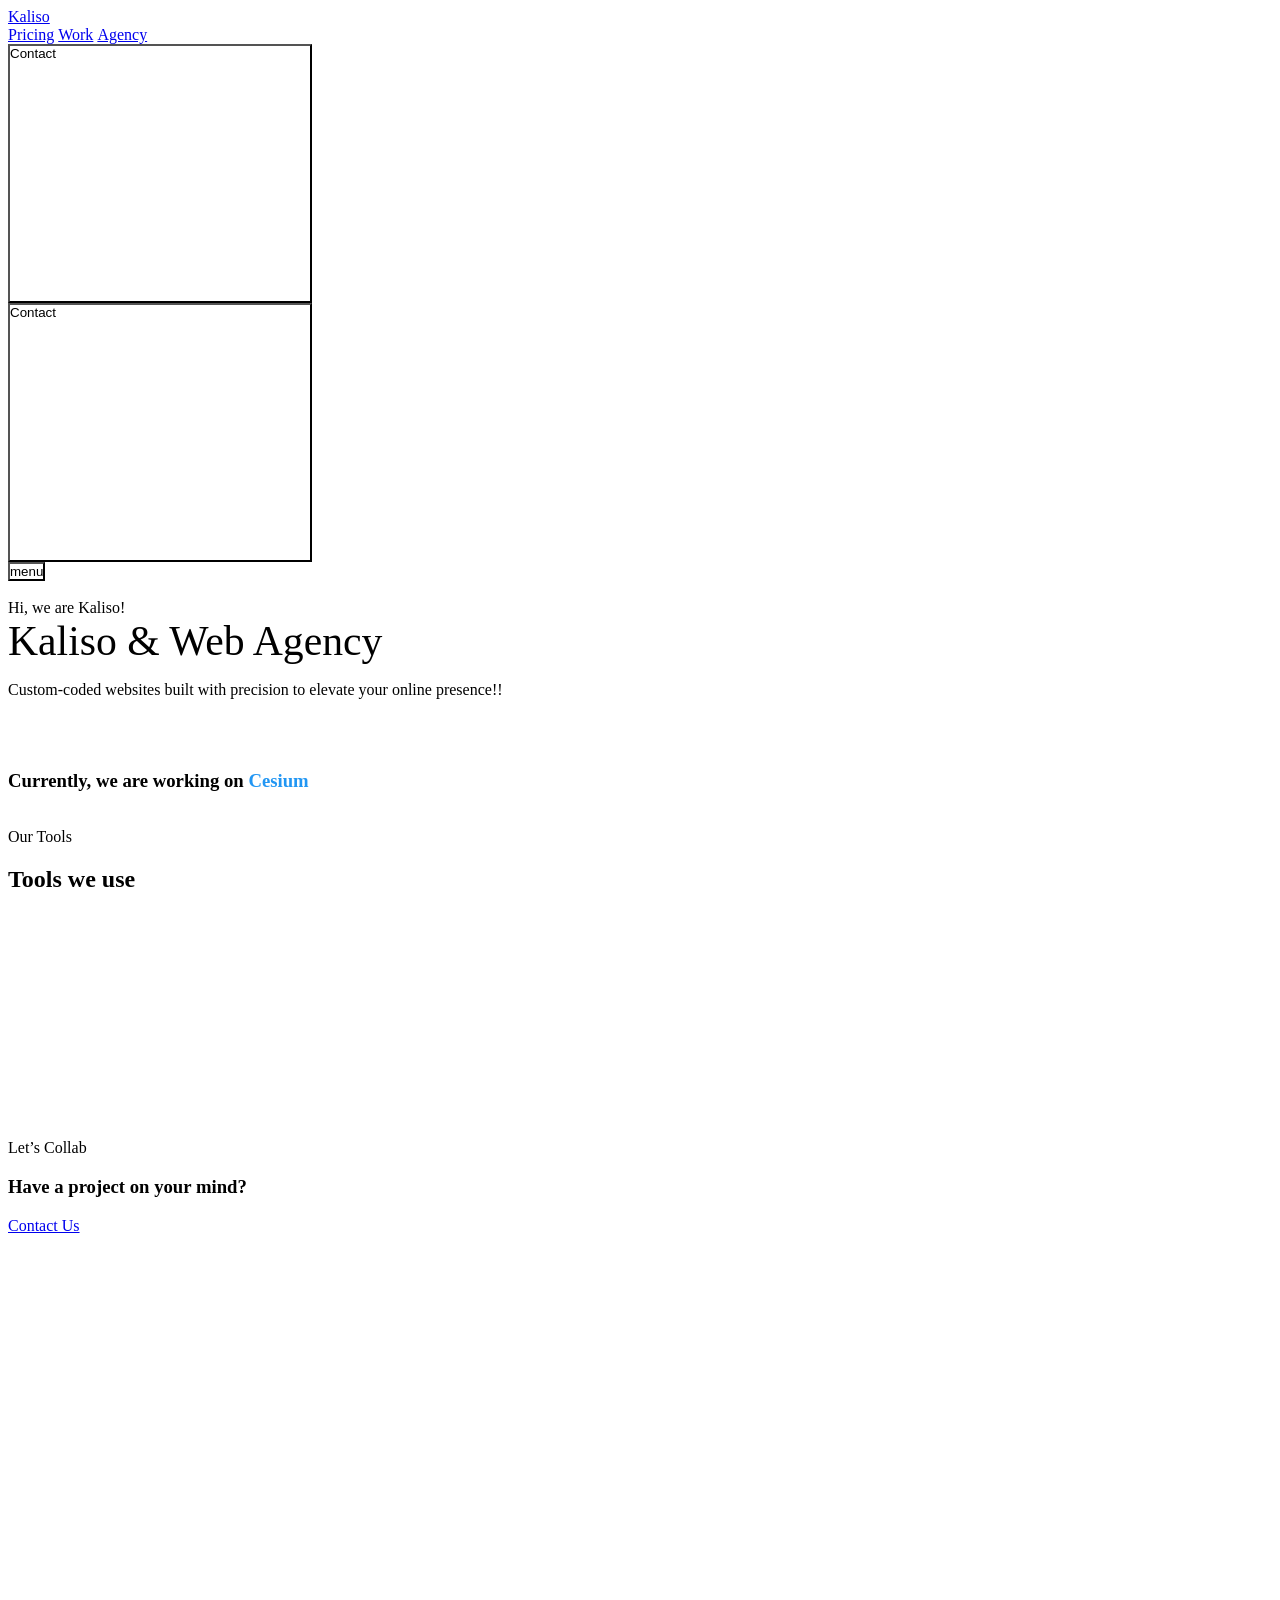
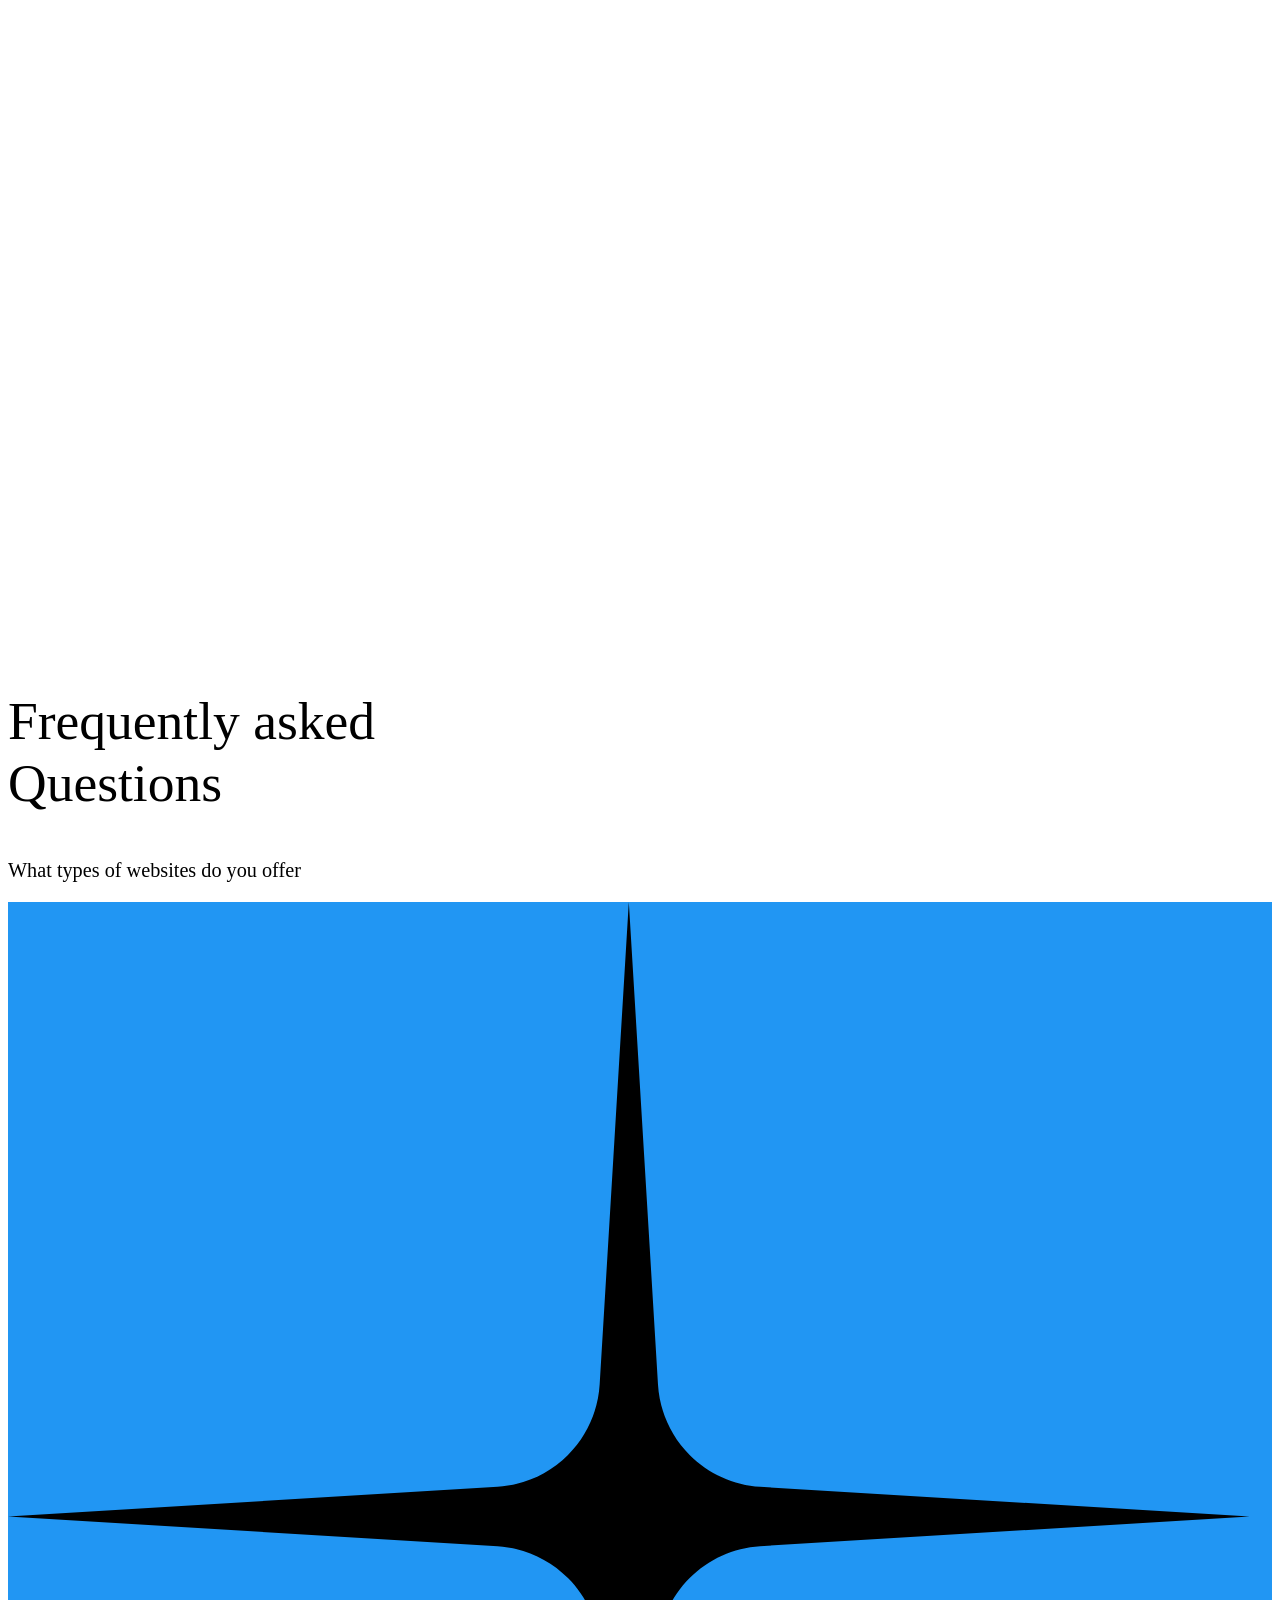
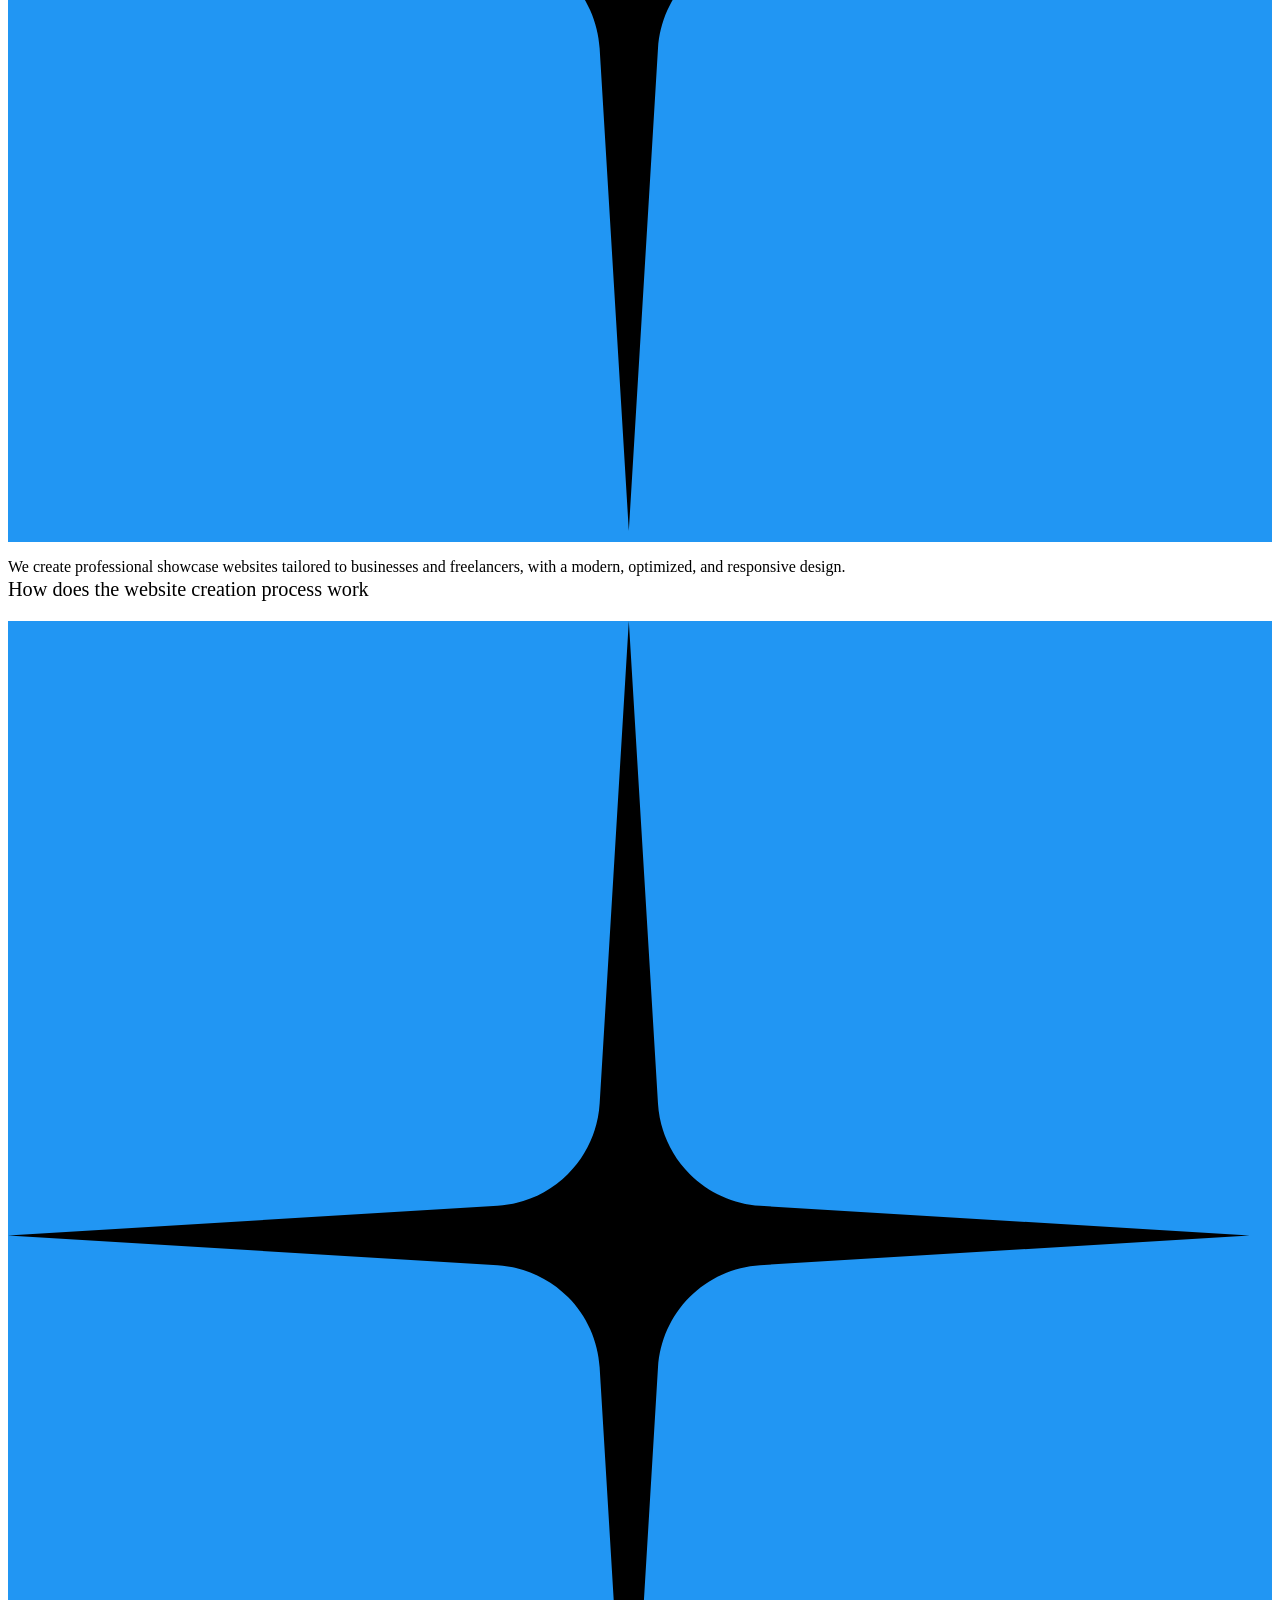
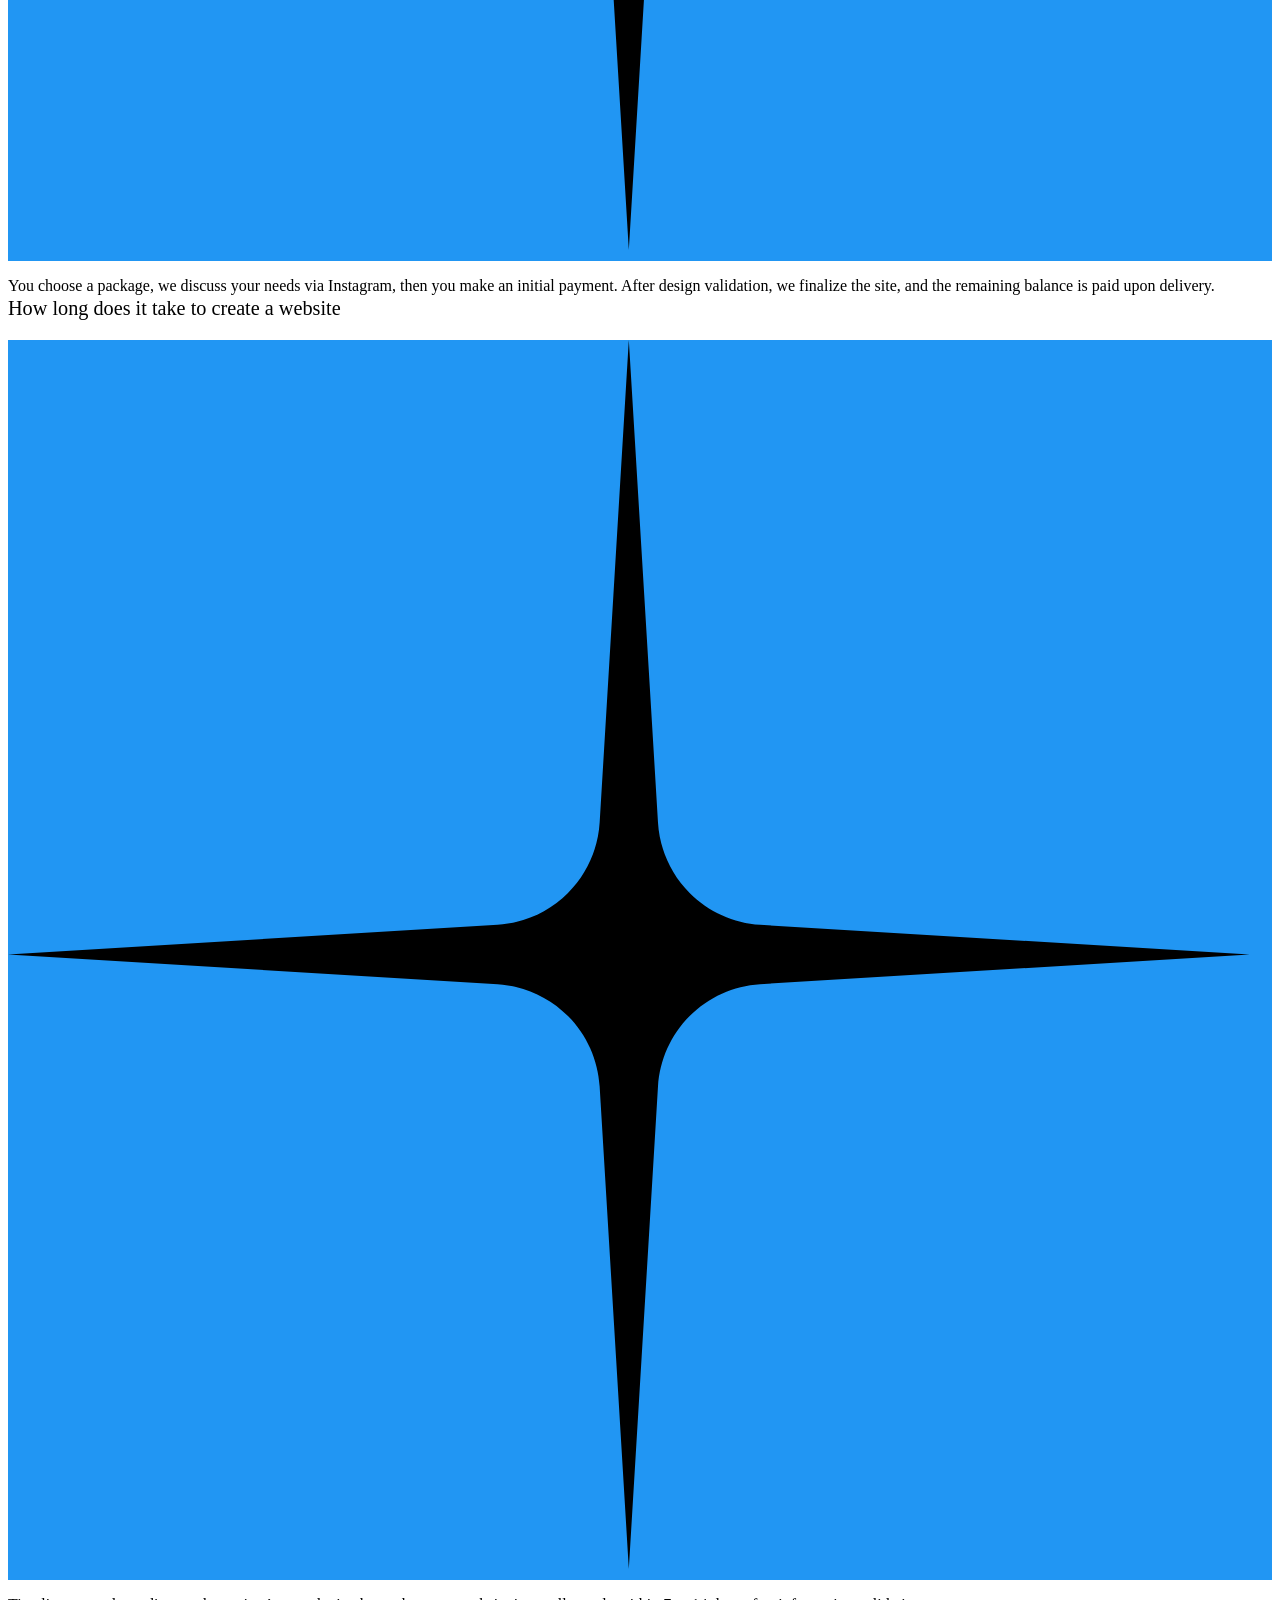
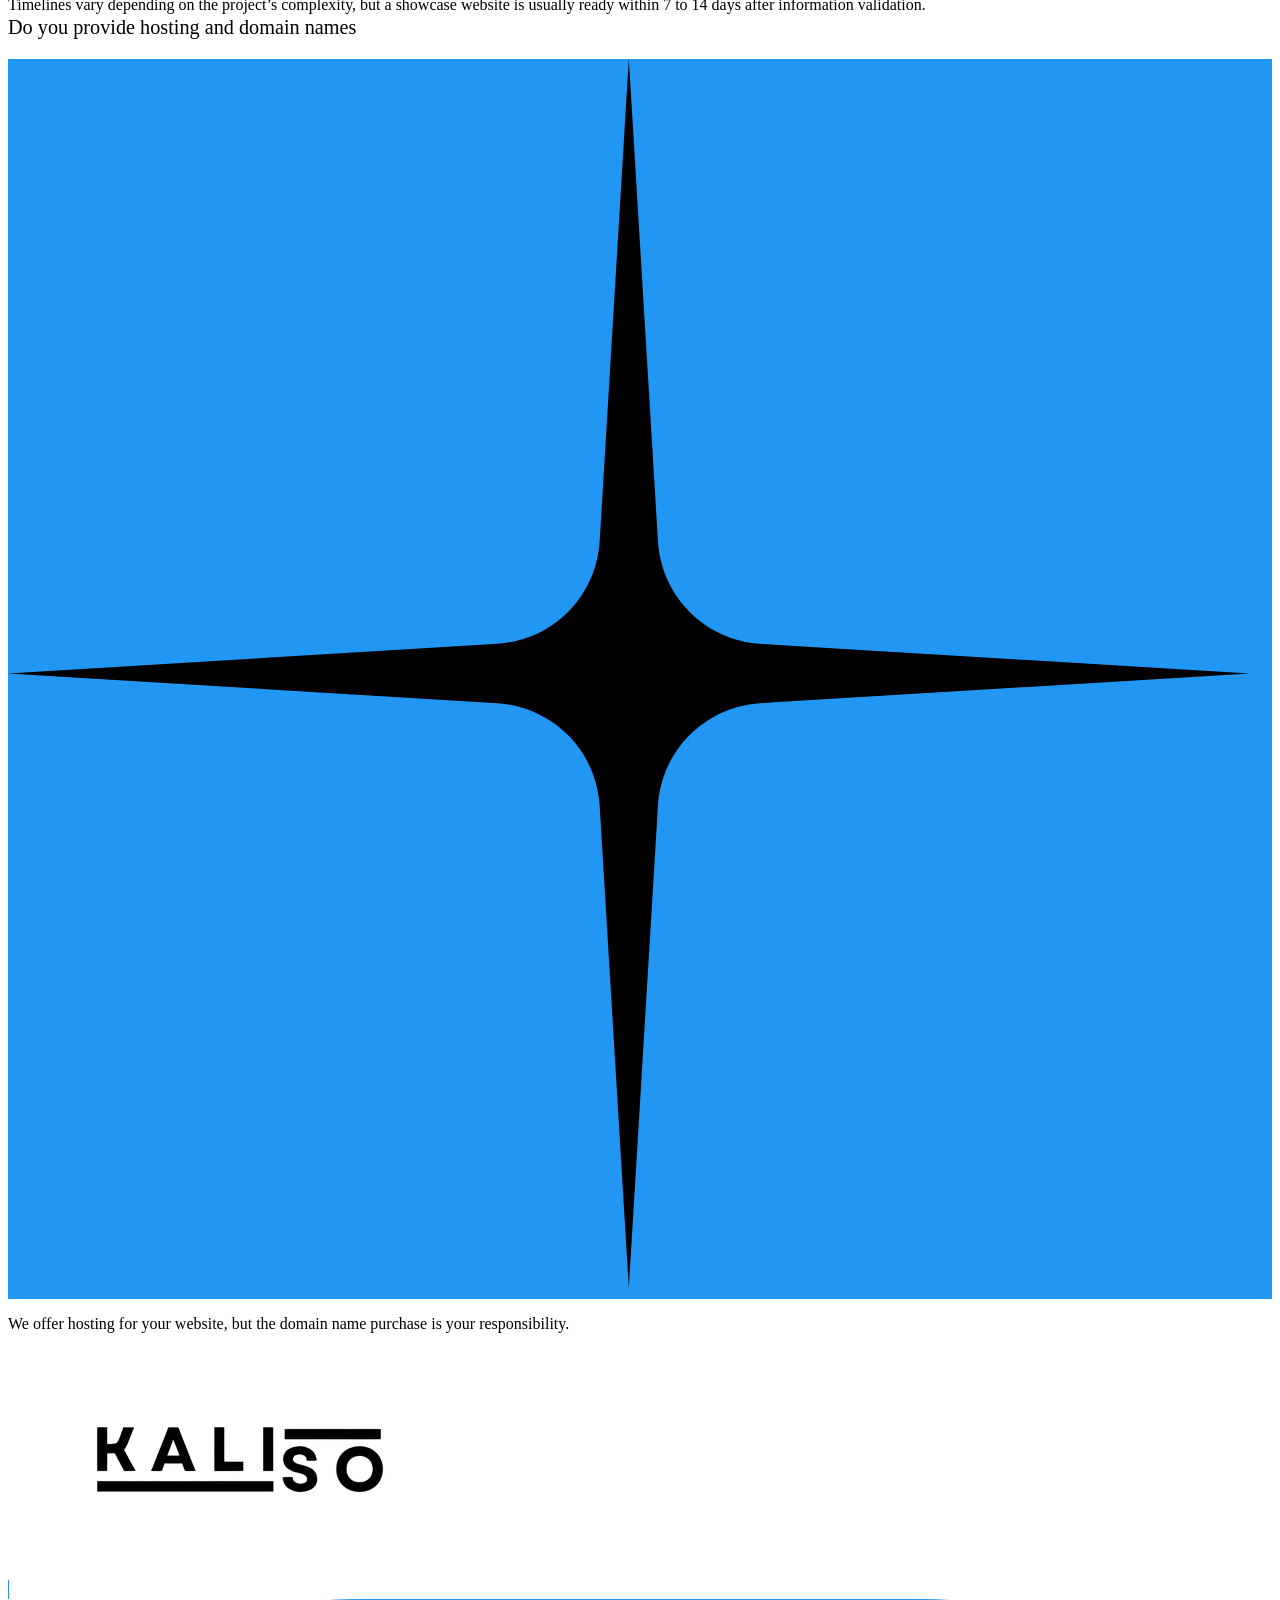
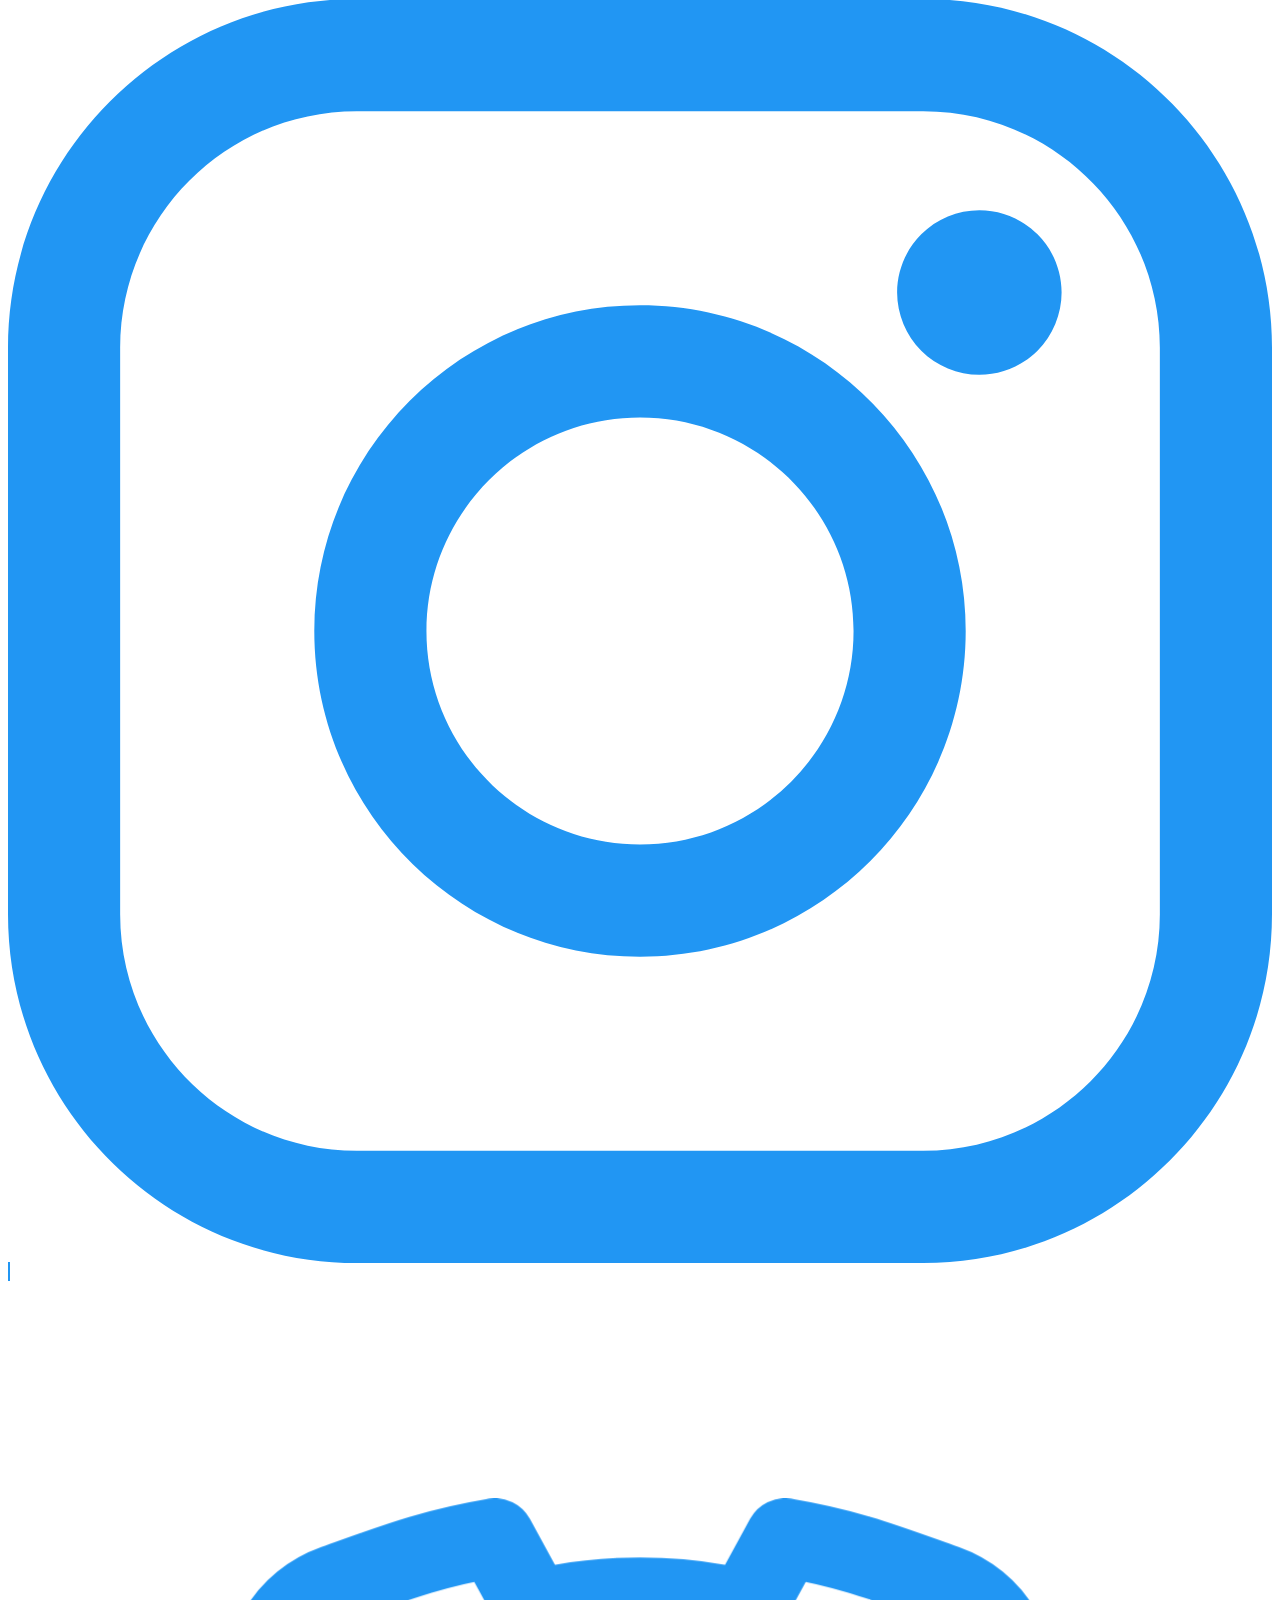
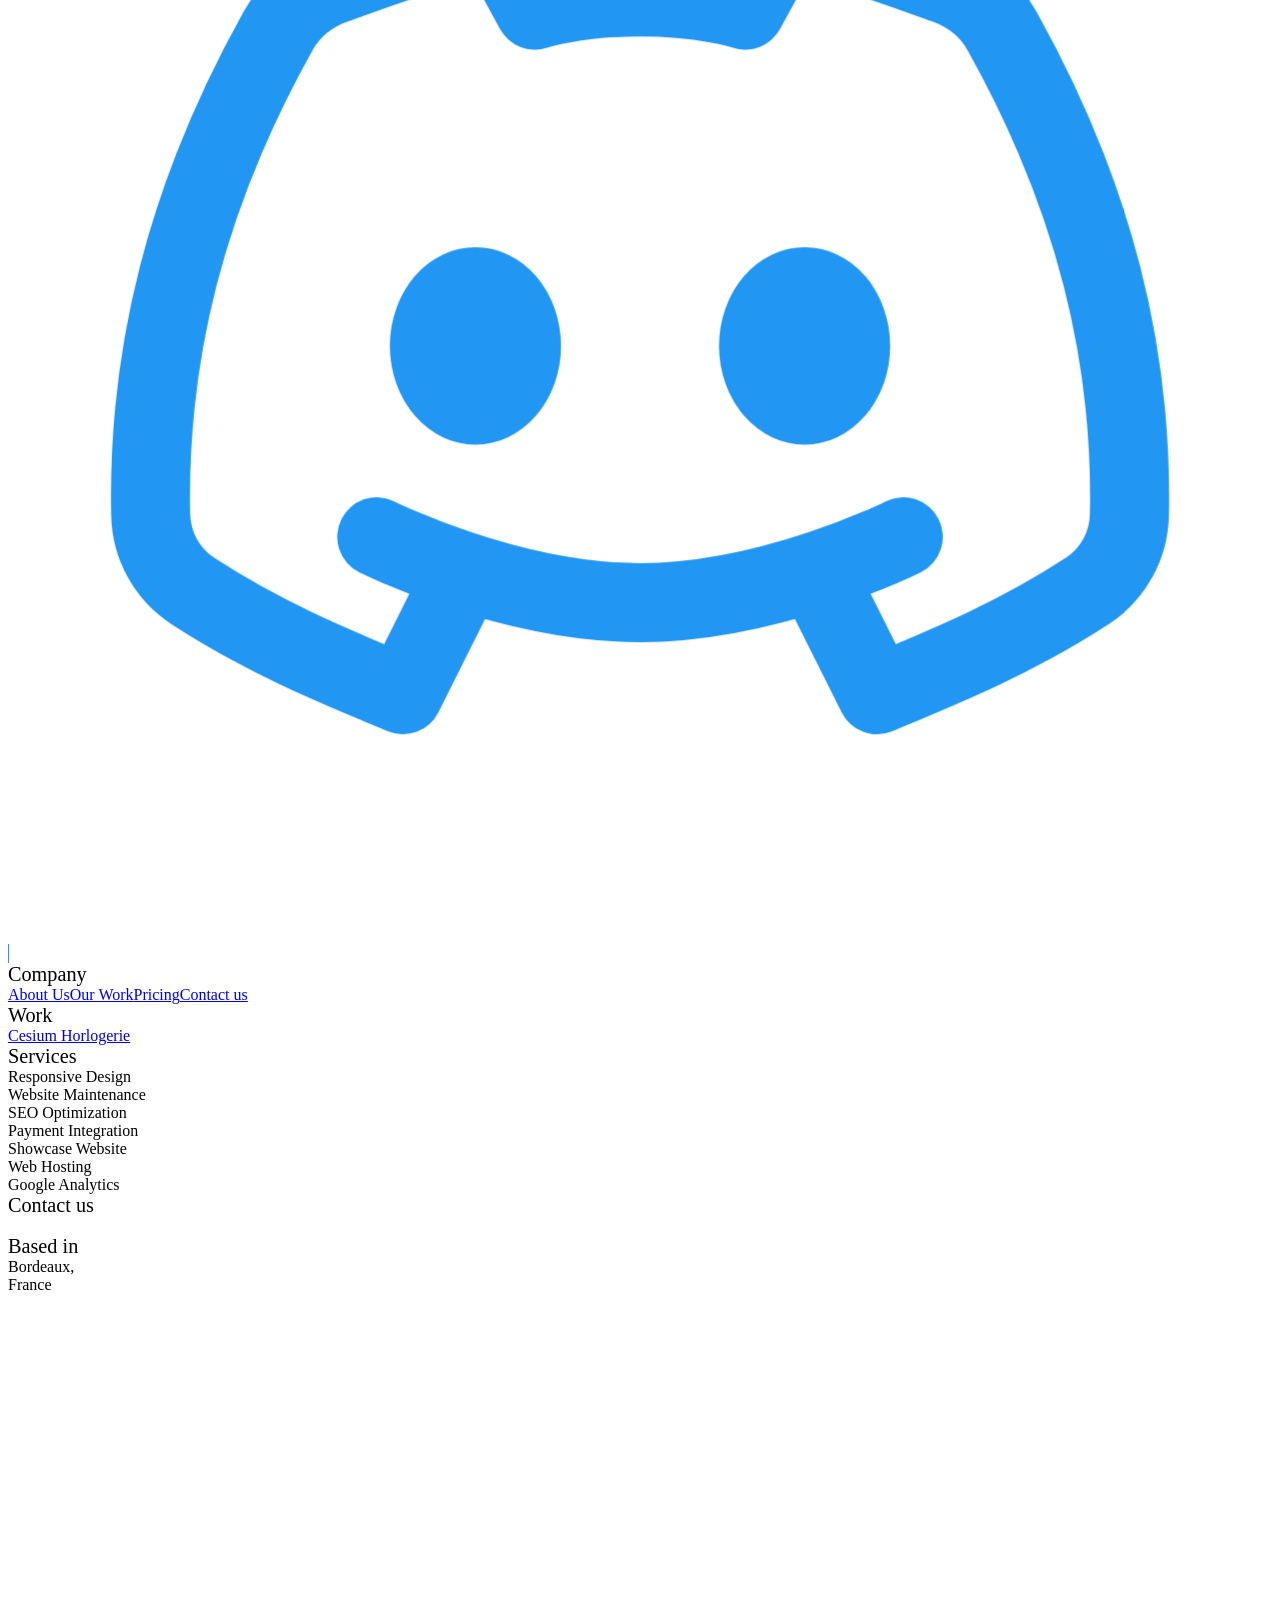
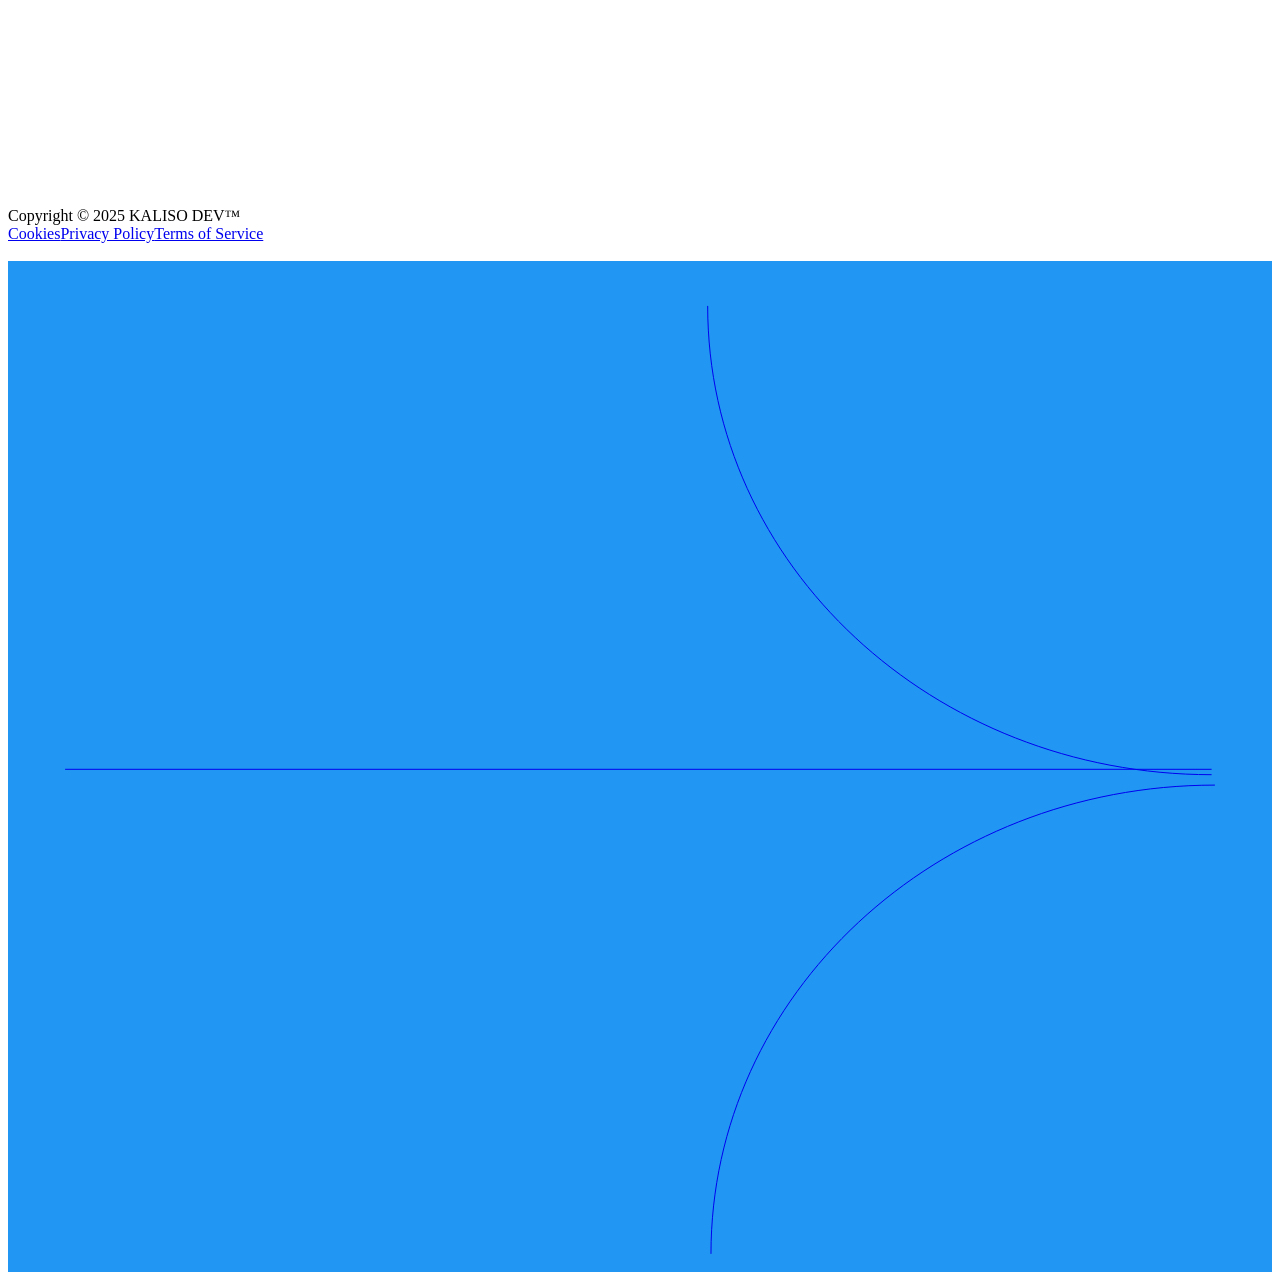
==== agency.html @ 56f248ba "fist commit" ====
<!DOCTYPE html>





<html data-wf-domain="www.eclipso.studio" data-wf-page="65f1a90a1090a4a8f4563287"
    data-wf-site="65da73336689f9f7920514b1" lang="en" data-wf-locale="en" class="w-mod-js w-mod-ix lenis lenis-smooth">

<head>
    <style>
        .wf-force-outline-none[tabindex="-1"]:focus {
            outline: none;
        }
    </style>
    <meta charset="utf-8">
    <title>About | Kaliso</title>
    <link rel="stylesheet" href="style.css">
    <meta
        content="Learn about our journey, values, and the team behind our design agency. We're committed to delivering exceptional design solutions."
        name="description">
    <meta content="About | Kaliso" property="og:title">
    <meta
        content="Learn about our journey, values, and the team behind our design agency. We're committed to delivering exceptional design solutions."
        property="og:description">
    <meta content="./assets/preview_website.png" property="og:image">
    <meta content="About | Kaliso" property="twitter:title">
    <meta
        content="Learn about our journey, values, and the team behind our design agency. We're committed to delivering exceptional design solutions."
        property="twitter:description">
    <meta content="./assets/preview_website.png" property="twitter:image">
    <meta property="og:type" content="website">
    <meta content="summary_large_image" name="twitter:card">
    <meta content="width=device-width, initial-scale=1" name="viewport">
    <link
        href="https://cdn.prod.website-files.com/65da73336689f9f7920514b1/css/eclipso-studio.webflow.a5cb57cc3.min.css"
        rel="stylesheet" type="text/css">
    <script
        type="text/javascript">!function (o, c) { var n = c.documentElement, t = " w-mod-"; n.className += t + "js", ("ontouchstart" in o || o.DocumentTouch && c instanceof DocumentTouch) && (n.className += t + "touch") }(window, document);</script>
    <link href="./assets/KALISO_DEV_LOGO.png" rel="shortcut icon" type="image/x-icon">
    <link href="./assets/KALISO_DEV_LOGO.png" rel="apple-touch-icon">
    <script async="" src="https://www.googletagmanager.com/gtag/js?id=G-FDNXC7S77E"></script>
    <script
        type="text/javascript">window.dataLayer = window.dataLayer || []; function gtag() { dataLayer.push(arguments); } gtag('js', new Date()); gtag('set', 'developer_id.dZGVlNj', true); gtag('config', 'G-FDNXC7S77E');</script>
    <!-- Google tag (gtag.js) -->
    <script async="" src="https://www.googletagmanager.com/gtag/js?id=G-FDNXC7S77E"></script>

    <script>

        window.dataLayer = window.dataLayer || [];
        function gtag() { dataLayer.push(arguments); }
        gtag('js', new Date());

        gtag('config', 'G-FDNXC7S77E');
    </script>


    <style>
        ::selection {
            background: #2196f3;
            color: var(--black);
        }

        ::-moz-selection {
            background: var(--accent);
            color: var(--black);
        }

        html {
            -webkit-tap-highlight-color: rgba(0, 0, 0, 0);
            -moz-tap-highlight-color: rgba(0, 0, 0, 0);
            -ms-tap-highlight-color: rgba(0, 0, 0, 0);
            tap-highlight-color: rgba(0, 0, 0, 0);
        }


        /* LENIS */
        html.lenis {
            height: auto;
        }

        .lenis.lenis-smooth {
            scroll-behavior: auto;
        }

        .lenis.lenis-smooth [data-lenis-prevent] {
            overscroll-behavior: contain;
        }

        .lenis.lenis-stopped {
            overflow: hidden;
        }

        /*width*/
        body::-webkit-scrollbar {
            width: 3px;
        }

        /*track*/
        body::-webkit-scrollbar-track {
            background: var(--black);
            border-color: var(--white);
            border-radius: 24px;
            width: 3px;
        }

        /*thumb*/
        body::-webkit-scrollbar-thumb {
            background: var(--white);
        }
    </style>

    <script type="text/javascript">
        (function (C, A, L) { let p = function (a, ar) { a.q.push(ar); }; let d = C.document; C.Cal = C.Cal || function () { let cal = C.Cal; let ar = arguments; if (!cal.loaded) { cal.ns = {}; cal.q = cal.q || []; d.head.appendChild(d.createElement("script")).src = A; cal.loaded = true; } if (ar[0] === L) { const api = function () { p(api, arguments); }; const namespace = ar[1]; api.q = api.q || []; if (typeof namespace === "string") { cal.ns[namespace] = cal.ns[namespace] || api; p(cal.ns[namespace], ar); p(cal, ["initNamespace", namespace]); } else p(cal, ar); return; } p(cal, ar); }; })(window, "https://app.cal.com/embed/embed.js", "init");
        Cal("init", "kick-off-call", { origin: "https://cal.com" });


        // Important: Please add the following attributes to the element that should trigger the calendar to open upon clicking.
        // `data-cal-link="eclipso-studio/kick-off-call"`
        // data-cal-namespace="kick-off-call"
        // `data-cal-config='{"layout":"month_view","theme":"light"}'`

        Cal.ns["kick-off-call"]("ui", { "theme": "light", "styles": { "branding": { "brandColor": "#c6fb50" } }, "hideEventTypeDetails": false, "layout": "month_view" });
    </script>
    <script src="https://app.cal.com/embed/embed.js"></script>
    <!-- Cal element-click embed code ends -->
    <style>
        .line-mask {
            position: absolute;
            top: 0px;
            right: 0px;
            width: 100%;
            height: 100%;
            background-color: var(--black);
            opacity: 0.8;
        }


        .line {
            position: relative;
            white-space: nowrap;
        }
    </style>
    <link type="text/css" rel="stylesheet" id="dark-mode-custom-link">
    <link type="text/css" rel="stylesheet" id="dark-mode-general-link">
    <style lang="en" type="text/css" id="dark-mode-custom-style"></style>
    <style lang="en" type="text/css" id="dark-mode-native-style"></style>
    <style lang="en" type="text/css" id="dark-mode-native-sheet"></style>
    <style>
        .cal-embed {
            border: 0px;
            min-height: 300px;
            margin: 0 auto;
            width: 100%
        }
    </style>
    <style id="cal-css-vars">
        cal-floating-button,
        cal-modal-box,
        cal-inline {
            /* Spacing Scale */
            --cal-spacing-0: 0px;
            --cal-spacing-px: 1px;
            --cal-spacing-0_5: 0.125rem;
            /* 2px */
            --cal-spacing-1: 0.25rem;
            /* 4px */
            --cal-spacing-1_5: 0.375rem;
            /* 6px */
            --cal-spacing-2: 0.5rem;
            /* 8px */
            --cal-spacing-2_5: 0.625rem;
            /* 10px */
            --cal-spacing-3: 0.75rem;
            /* 12px */
            --cal-spacing-3_5: 0.875rem;
            /* 14px */
            --cal-spacing-4: 1rem;
            /* 16px */
            --cal-spacing-5: 1.25rem;
            /* 20px */
            --cal-spacing-6: 1.5rem;
            /* 24px */
            --cal-spacing-7: 1.75rem;
            /* 28px */
            --cal-spacing-8: 2rem;
            /* 32px */
            --cal-spacing-9: 2.25rem;
            /* 36px */
            --cal-spacing-10: 2.5rem;
            /* 40px */
            --cal-spacing-11: 2.75rem;
            /* 44px */
            --cal-spacing-12: 3rem;
            /* 48px */
            --cal-spacing-14: 3.5rem;
            /* 56px */
            --cal-spacing-16: 4rem;
            /* 64px */
            --cal-spacing-20: 5rem;
            /* 80px */
            --cal-spacing-24: 6rem;
            /* 96px */
            --cal-spacing-28: 7rem;
            /* 112px */
            --cal-spacing-32: 8rem;
            /* 128px */
            --cal-spacing-36: 9rem;
            /* 144px */
            --cal-spacing-40: 10rem;
            /* 160px */
            --cal-spacing-44: 11rem;
            /* 176px */
            --cal-spacing-48: 12rem;
            /* 192px */
            --cal-spacing-52: 13rem;
            /* 208px */
            --cal-spacing-56: 14rem;
            /* 224px */
            --cal-spacing-60: 15rem;
            /* 240px */
            --cal-spacing-64: 16rem;
            /* 256px */
            --cal-spacing-72: 18rem;
            /* 288px */
            --cal-spacing-80: 20rem;
            /* 320px */
            --cal-spacing-96: 24rem;
            /* 384px */

            /* Border Radius */
            --cal-radius-none: 0px;
            --cal-radius-sm: 0.125rem;
            /* 2px */
            --cal-radius: 0.25rem;
            /* 4px */
            --cal-radius-md: 0.375rem;
            /* 6px */
            --cal-radius-lg: 0.5rem;
            /* 8px */
            --cal-radius-xl: 0.75rem;
            /* 12px */
            --cal-radius-2xl: 1rem;
            /* 16px */
            --cal-radius-3xl: 1.5rem;
            /* 24px */
            --cal-radius-full: 9999px;

            /* Background Standard */
            --cal-bg-emphasis: hsla(220, 13%, 91%, 1);
            /* gray.200 - active items and emphasising */
            --cal-bg: hsla(0, 0%, 100%, 1);
            /* white - default background */
            --cal-bg-subtle: hsla(220, 14%, 94%, 1);
            /* gray.100 - hovering on items, subtle raising */
            --cal-bg-muted: hsla(210, 20%, 97%, 1);
            /* gray.50 - large items, sidebar, sections */
            --cal-bg-inverted: hsla(210, 30%, 4%, 1);
            /* gray.900 - tooltips */

            /* Background Primary */
            --cal-bg-primary: hsla(214, 30%, 16%, 1);
            /* stone-100 */
            --cal-bg-primary-emphasis: hsla(220, 6%, 25%, 1);
            /* stone-800 */
            --cal-bg-primary-muted: hsla(220, 14%, 94%, 1);
            /* stone-400 */

            /* Background Brand */
            --cal-bg-brand: hsla(214, 30%, 16%, 1);
            /* gray-50 */
            --cal-bg-brand-emphasis: hsla(220, 6%, 25%, 1);
            /* stone-100 */
            --cal-bg-brand-muted: hsla(220, 14%, 94%, 1);
            /* stone-100 */

            /* Background Semantic */
            --cal-bg-semantic-info-subtle: hsla(212, 88%, 97%, 1);
            /* blue-100 */
            --cal-bg-semantic-info-emphasis: hsla(236, 80%, 25%, 1);
            /* blue-500 */
            --cal-bg-semantic-success-subtle: hsla(167, 54%, 93%, 1);
            /* green-100 */
            --cal-bg-semantic-success-emphasis: hsla(158, 74%, 38%, 1);
            /* green-500 */
            --cal-bg-semantic-attention-subtle: hsla(34, 100%, 92%, 1);
            /* orange-100 */
            --cal-bg-semantic-attention-emphasis: hsla(15, 79%, 34%, 1);
            /* orange-500 */
            --cal-bg-semantic-error-subtle: hsla(0, 93%, 94%, 1);
            /* red-100 */
            --cal-bg-semantic-error-emphasis: hsla(0, 63%, 24%, 1);
            /* red-500 */

            /* Background Visualization */
            --cal-bg-visualization-1-subtle: hsla(326, 78%, 95%, 1);
            /* pink-100 */
            --cal-bg-visualization-1-emphasis: hsla(330, 81%, 60%, 1);
            /* pink-500 */
            --cal-bg-visualization-2-subtle: hsla(256, 86%, 91%, 1);
            /* purple-100 */
            --cal-bg-visualization-2-emphasis: hsla(256, 85%, 57%, 1);
            /* purple-500 */
            --cal-bg-visualization-3-subtle: hsla(217, 87%, 91%, 1);
            /* blue-100 */
            --cal-bg-visualization-3-emphasis: hsla(235, 100%, 63%, 1);
            /* blue-500 */
            --cal-bg-visualization-4-subtle: hsla(167, 54%, 93%, 1);
            /* green-100 */
            --cal-bg-visualization-4-emphasis: hsla(158, 74%, 38%, 1);
            /* green-500 */
            --cal-bg-visualization-5-subtle: hsla(55, 97%, 88%, 1);
            /* yellow-100 */
            --cal-bg-visualization-5-emphasis: hsla(45, 93%, 47%, 1);
            /* yellow-500 */
            --cal-bg-visualization-6-subtle: hsla(34, 100%, 92%, 1);
            /* orange-100 */
            --cal-bg-visualization-6-emphasis: hsla(25, 95%, 53%, 1);
            /* orange-500 */
            --cal-bg-visualization-7-subtle: hsla(0, 96%, 89%, 1);
            /* red-100 */
            --cal-bg-visualization-7-emphasis: hsla(0, 84%, 60%, 1);
            /* red-500 */

            /* Legacy Background Components - Consider deprecating */
            --cal-bg-info: hsla(221, 91%, 93%, 1);
            /* #dee9fc - info backgrounds */
            --cal-bg-success: hsla(142, 76%, 94%, 1);
            /* #e2fbe8 - success backgrounds */
            --cal-bg-attention: hsla(33, 100%, 92%, 1);
            /* #fceed8 - attention backgrounds */
            --cal-bg-error: hsla(3, 66%, 93%, 1);
            /* #f9e3e2 - error backgrounds */
            --cal-bg-dark-error: hsla(2, 55%, 30%, 1);
            /* Keeping existing dark error */

            /* Borders */
            --cal-border-emphasis: hsla(218, 11%, 65%, 1);
            /* gray.400 - input:hover */
            --cal-border: hsla(216, 12%, 84%, 1);
            /* gray.300 - inputs */
            --cal-border-subtle: hsla(220, 13%, 91%, 1);
            /* gray.200 - container borders */
            --cal-border-muted: hsla(220, 14%, 94%, 1);
            /* gray.100 */
            --cal-border-error: hsla(0, 96%, 89%, 1);
            /* Keeping existing error border */
            --cal-border-semantic-error: hsla(0, 96%, 89%, 1);
            --cal-border-booker: var(--cal-border-subtle);

            /* Content/Text Standard */
            --cal-text-emphasis: hsla(210, 30%, 4%, 1);
            /* gray-900 */
            --cal-text: hsla(220, 6%, 25%, 1);
            /* gray-700 */
            --cal-text-subtle: hsla(220, 9%, 46%, 1);
            /* gray-500 */
            --cal-text-muted: hsla(218, 11%, 65%, 1);
            /* gray-400 */
            --cal-text-inverted: hsla(0, 0%, 100%, 1);
            /* white */

            /* Content/Text Semantic */
            --cal-text-semantic-info: hsla(236, 80%, 25%, 1);
            /* blue-800 */
            --cal-text-semantic-success: hsla(150, 84%, 22%, 1);
            /* green-800 */
            --cal-text-semantic-attention: hsla(15, 79%, 34%, 1);
            /* orange-800 */
            --cal-text-semantic-error: hsla(0, 63%, 24%, 1);
            /* red-800 */

            /* Content/Text Visualization */
            --cal-text-visualization-1: hsla(332, 79%, 25%, 1);
            /* pink-800 */
            --cal-text-visualization-2: hsla(270, 91%, 25%, 1);
            /* purple-800 */
            --cal-text-visualization-3: hsla(217, 91%, 25%, 1);
            /* blue-800 */
            --cal-text-visualization-4: hsla(142, 71%, 25%, 1);
            /* green-800 */
            --cal-text-visualization-5: hsla(45, 93%, 25%, 1);
            /* yellow-800 */
            --cal-text-visualization-6: hsla(24, 95%, 25%, 1);
            /* orange-800 */
            --cal-text-visualization-7: hsla(0, 84%, 25%, 1);
            /* red-800 */

            /* Border/Semantic Subtle */
            --cal-border-semantic-attention-subtle: hsla(32, 98%, 83%, 1);
            --cal-border-semantic-error-subtle: hsla(0, 96%, 89%, 1);

            /* Legacy Content/Text Components - Consider deprecating */
            --cal-text-info: hsla(225, 57%, 33%, 1);
            /* #253985 - interactive text/icons */
            --cal-text-success: hsla(144, 34%, 24%, 1);
            /* #285231 */
            --cal-text-attention: hsla(16, 62%, 28%, 1);
            /* Keeping existing attention text */
            --cal-text-error: hsla(0, 63%, 31%, 1);
            /* Keeping existing error text */

            /* Brand */
            --cal-brand: hsla(221, 39%, 11%, 1);
            /* Keeping existing brand color */
            --cal-brand-emphasis: hsla(0, 0%, 6%, 1);
            /* Keeping existing brand emphasis */
            --cal-brand-text: hsla(0, 0%, 100%, 1);
            /* white */
        }
    </style>
    <script src="https://challenges.cloudflare.com/turnstile/v0/api.js"></script>
    <style id="monica-reading-highlight-style">
        .monica-reading-highlight {
            animation: fadeInOut 1.5s ease-in-out;
        }

        @keyframes fadeInOut {

            0%,
            100% {
                background-color: transparent;
            }

            30%,
            70% {
                background-color: rgba(2, 118, 255, 0.20);
            }
        }
    </style>
</head>


<body style="" monica-id="ofpnmcalabcbjgholdjcjblkibolbppb" monica-version="7.9.1">
    <div data-barba="wrapper" class="page_wrap">
        <div class="nav-wrapper">
            <div data-animation="default" data-collapse="medium" data-duration="400" data-easing="ease"
                data-easing2="ease" role="banner" class="nav-branding w-nav">
                <div class="navbar_inner">
                    <div class="nav_wrapper"><a href="/" class="brand dark w-nav-brand" aria-label="home">
                            <div class="logo-text">Kaliso</div>
                        </a>
                        <div class="div-block-13">
                            <nav role="navigation" class="nav-menu w-nav-menu">
                                <div class="menu-wrap">
                                    <a underline-trail="" underlined-cc="" href="price.html" aria-current="page"
                                        class="nav-link dark w--current">Pricing</a>
                                    <a underline-trail="" underlined-cc="" href="/work" class="nav-link dark">Work</a>
                                    <a underline-trail="" underlined-cc="" href="agency.html"
                                        class="nav-link dark">Agency</a>
                                    <div class="mobile-btn"><button data-button-style="solid"
                                            data-cal-link="eclipso-studio/kick-off-call"
                                            data-cal-namespace="kick-off-call" data-cal-config="layout:month_view"
                                            type="button" class="cta-main small">
                                            <div class="cta-text">Contact</div>
                                            <div class="cta-icon-wrap small"
                                                style="transform: translate3d(0px, 0px, 0px) scale3d(0, 0, 1) rotateX(0deg) rotateY(0deg) rotateZ(0deg) skew(0deg, 0deg); transform-style: preserve-3d;">
                                                <svg xmlns="http://www.w3.org/2000/svg" width="100%" viewBox="0 0 20 16"
                                                    fill="none" class="cta-icon small"
                                                    style="transform: translate3d(-20px, 0px, 0px) scale3d(1, 1, 1) rotateX(0deg) rotateY(0deg) rotateZ(0deg) skew(0deg, 0deg); transform-style: preserve-3d;">
                                                    <path d="M0.90332 8.04297L19.0446 8.04297" stroke="currentColor"
                                                        stroke-width="var(--svg-stroke-width--main)"
                                                        stroke-miterlimit="10" vector-effect="non-scaling-stroke">
                                                    </path>
                                                    <path
                                                        d="M11.0708 0.710938C11.0708 4.81094 14.6368 8.12807 19.0445 8.12807"
                                                        stroke="currentColor"
                                                        stroke-width="var(--svg-stroke-width--main)"
                                                        stroke-miterlimit="10" vector-effect="non-scaling-stroke">
                                                    </path>
                                                    <path
                                                        d="M19.0967 8.29297C14.6891 8.29297 11.123 11.6101 11.123 15.7101"
                                                        stroke="currentColor"
                                                        stroke-width="var(--svg-stroke-width--main)"
                                                        stroke-miterlimit="10" vector-effect="non-scaling-stroke">
                                                    </path>
                                                </svg>
                                            </div>
                                        </button></div>
                                </div>
                            </nav>
                            <div class="desktop-btn"><button data-button-style="solid"
                                    data-cal-link="eclipso-studio/kick-off-call" data-cal-namespace="kick-off-call"
                                    data-cal-config="layout:month_view" type="button" class="cta-main small">
                                    <div class="cta-text">Contact</div>
                                    <div class="cta-icon-wrap small"
                                        style="transform: translate3d(0px, 0px, 0px) scale3d(0, 0, 1) rotateX(0deg) rotateY(0deg) rotateZ(0deg) skew(0deg, 0deg); transform-style: preserve-3d;">
                                        <svg xmlns="http://www.w3.org/2000/svg" width="100%" viewBox="0 0 20 16"
                                            fill="none" class="cta-icon small"
                                            style="transform: translate3d(-20px, 0px, 0px) scale3d(1, 1, 1) rotateX(0deg) rotateY(0deg) rotateZ(0deg) skew(0deg, 0deg); transform-style: preserve-3d;">
                                            <path d="M0.90332 8.04297L19.0446 8.04297" stroke="currentColor"
                                                stroke-width="var(--svg-stroke-width--main)" stroke-miterlimit="10"
                                                vector-effect="non-scaling-stroke"></path>
                                            <path d="M11.0708 0.710938C11.0708 4.81094 14.6368 8.12807 19.0445 8.12807"
                                                stroke="currentColor" stroke-width="var(--svg-stroke-width--main)"
                                                stroke-miterlimit="10" vector-effect="non-scaling-stroke"></path>
                                            <path d="M19.0967 8.29297C14.6891 8.29297 11.123 11.6101 11.123 15.7101"
                                                stroke="currentColor" stroke-width="var(--svg-stroke-width--main)"
                                                stroke-miterlimit="10" vector-effect="non-scaling-stroke"></path>
                                        </svg>
                                    </div>
                                </button></div>
                            <div class="menu-btn w-nav-button" style="-webkit-user-select: text;" aria-label="menu"
                                role="button" tabindex="0" aria-controls="w-nav-overlay-0" aria-haspopup="menu"
                                aria-expanded="false"><button data-w-id="6dd61d19-d4bd-dcba-f775-e06c23690a61"
                                    type="button" aria-label="Menu Button" data-lenis-toggle=""
                                    class="nav_menu-wrapper">
                                    <div>menu</div>
                                    <div data-is-ix2-target="1" class="menu-lottie"
                                        data-w-id="6dd61d19-d4bd-dcba-f775-e06c23690a64" data-animation-type="lottie"
                                        data-src="https://cdn.prod.website-files.com/65da73336689f9f7920514b1/672e732418a164461d1837af_hamburger%20dark.lottie"
                                        data-loop="0" data-direction="1" data-autoplay="0" data-renderer="svg"
                                        data-default-duration="0" data-duration="2" data-ix2-initial-state="0"></div>
                                </button></div>
                        </div>
                    </div>
                </div>
                <div class="w-nav-overlay" data-wf-ignore="" id="w-nav-overlay-0"></div>
            </div>
        </div>
        <div id="top" class="page_code_wrap" style="">
            <div class="page_code_base w-embed">
                <style>
                    :root {
                        --font--inherit: inherit;
                        --font-weight--inherit: inherit;
                        --font-weight--100: 100;
                        --font-weight--200: 200;
                        --font-weight--300: 300;
                        --font-weight--400: 400;
                        --font-weight--500: 500;
                        --font-weight--600: 600;
                        --font-weight--700: 700;
                        --font-weight--800: 800;
                        --font-weight--900: 900;
                        --text-transform--none: none;
                        --text-transform--uppercase: uppercase;
                        --text-transform--capitalize: capitalize;
                        --text-transform--lowercase: lowercase;
                        --text-transform--inherit: inherit;
                    }

                    body {
                        font-smoothing: antialiased;
                        -webkit-font-smoothing: antialiased;
                    }

                    button {
                        background-color: unset;
                        padding: unset;
                        text-align: inherit;
                    }

                    img::selection {
                        background: transparent;
                    }

                    :is(h1, h2, h3, h4, h5, h6, p) a {
                        text-decoration: underline;
                    }

                    .w-richtext>*:first-child {
                        margin-top: 0;
                    }

                    .w-richtext>*:last-child {
                        margin-bottom: 0;
                    }

                    .wf-empty[class*="--"],
                    video.wf-empty {
                        padding: 0;
                    }

                    video {
                        width: 100%;
                        object-fit: cover;
                    }

                    svg {
                        display: block;
                    }

                    section,
                    header,
                    footer {
                        position: relative;
                    }

                    [data-padding-top="none"] {
                        padding-top: var(--padding-vertical--none);
                    }

                    [data-padding-bottom="none"] {
                        padding-bottom: var(--padding-vertical--none);
                    }

                    [data-padding-top="small"] {
                        padding-top: var(--padding-vertical--small);
                    }

                    [data-padding-bottom="small"] {
                        padding-bottom: var(--padding-vertical--small);
                    }

                    [data-padding-top="main"] {
                        padding-top: var(--padding-vertical--main);
                    }

                    [data-padding-bottom="main"] {
                        padding-bottom: var(--padding-vertical--main);
                    }

                    [data-padding-top="large"] {
                        padding-top: var(--padding-vertical--large);
                    }

                    [data-padding-bottom="large"] {
                        padding-bottom: var(--padding-vertical--large);
                    }

                    /* line clamp */
                    :is(c, :where([class*="lc1"], [class*="lc2"], [class*="lc3"], [class*="lc4"])) {
                        display: -webkit-box;
                        overflow: hidden;
                        -webkit-line-clamp: 1;
                        -webkit-box-orient: vertical;
                    }

                    [class*="lc2"] {
                        -webkit-line-clamp: 2;
                    }

                    [class*="lc3"] {
                        -webkit-line-clamp: 3;
                    }

                    [class*="lc4"] {
                        -webkit-line-clamp: 4;
                    }

                    /**%{{pointer-events: children}**/
                    :is(c, :where([class*="pe1"])) {
                        pointer-events: none;
                    }

                    :is(c, :where([class*="pe1"] > *)) {
                        pointer-events: auto;
                    }

                    /**}%**/

                    /* cover */
                    :is(c, :where([class*="cf1"])) {
                        width: 100%;
                        height: 100%;
                    }

                    :is(c, :where([class*="ca1"])) {
                        position: absolute;
                        width: 100%;
                        height: 100%;
                        top: 0;
                        left: 0;
                    }

                    /* layout controller */
                    /**%#**/
                    :is(c, :where([class*="gd1"])) {
                        display: grid;
                        grid-row-gap: var(--grid-gap--main);
                        grid-column-gap: var(--grid-gap--main);
                    }

                    [class*="gd1"] {
                        grid-template-columns: repeat(var(--cc), minmax(0, 1fr));
                        grid-template-rows: auto;
                        --cc: 1;
                        --cs: 1;
                        --ct: auto;
                        --rs: 1;
                    }

                    [class*="gd1"]>* {
                        grid-column-start: var(--ct) !important;
                        grid-column-end: span var(--cs) !important;
                        grid-row-start: auto !important;
                        grid-row-end: span var(--rs) !important;
                    }

                    /**#%**/
                </style>
            </div>
            <div class="page_code_layout w-embed">
                <style>
                    [class*="cp1"] {
                        --cc: 1
                    }

                    [class*="cp2"] {
                        --cc: 2
                    }

                    [class*="cp3"] {
                        --cc: 3
                    }

                    [class*="cp4"] {
                        --cc: 4
                    }

                    [class*="cp5"] {
                        --cc: 5
                    }

                    [class*="cp6"] {
                        --cc: 6
                    }

                    [class*="cp7"] {
                        --cc: 7
                    }

                    [class*="cp8"] {
                        --cc: 8
                    }

                    [class*="cp9"] {
                        --cc: 9
                    }

                    [class*="cp10"] {
                        --cc: 10
                    }

                    [class*="cp11"] {
                        --cc: 11
                    }

                    [class*="cp12"] {
                        --cc: 12
                    }

                    [class*="cp13"] {
                        --cc: 13
                    }

                    [class*="cp14"] {
                        --cc: 14
                    }

                    [class*="cp15"] {
                        --cc: 15
                    }

                    [class*="cp16"] {
                        --cc: 16
                    }

                    [class*="cp17"] {
                        --cc: 17
                    }

                    [class*="cp18"] {
                        --cc: 18
                    }

                    [class*="cp19"] {
                        --cc: 19
                    }

                    [class*="cp20"] {
                        --cc: 20
                    }

                    [class*="cp21"] {
                        --cc: 21
                    }

                    [class*="cp22"] {
                        --cc: 22
                    }

                    [class*="cp23"] {
                        --cc: 23
                    }

                    [class*="cp24"] {
                        --cc: 24
                    }

                    [class*="gd1"]>[class*="cp1"] {
                        --cs: 1
                    }

                    [class*="gd1"]>[class*="cp2"] {
                        --cs: 2
                    }

                    [class*="gd1"]>[class*="cp3"] {
                        --cs: 3
                    }

                    [class*="gd1"]>[class*="cp4"] {
                        --cs: 4
                    }

                    [class*="gd1"]>[class*="cp5"] {
                        --cs: 5
                    }

                    [class*="gd1"]>[class*="cp6"] {
                        --cs: 6
                    }

                    [class*="gd1"]>[class*="cp7"] {
                        --cs: 7
                    }

                    [class*="gd1"]>[class*="cp8"] {
                        --cs: 8
                    }

                    [class*="gd1"]>[class*="cp9"] {
                        --cs: 9
                    }

                    [class*="gd1"]>[class*="cp10"] {
                        --cs: 10
                    }

                    [class*="gd1"]>[class*="cp11"] {
                        --cs: 11
                    }

                    [class*="gd1"]>[class*="cp12"] {
                        --cs: 12
                    }

                    [class*="gd1"]>[class*="cp13"] {
                        --cs: 13
                    }

                    [class*="gd1"]>[class*="cp14"] {
                        --cs: 14
                    }

                    [class*="gd1"]>[class*="cp15"] {
                        --cs: 15
                    }

                    [class*="gd1"]>[class*="cp16"] {
                        --cs: 16
                    }

                    [class*="gd1"]>[class*="cp17"] {
                        --cs: 17
                    }

                    [class*="gd1"]>[class*="cp18"] {
                        --cs: 18
                    }

                    [class*="gd1"]>[class*="cp19"] {
                        --cs: 19
                    }

                    [class*="gd1"]>[class*="cp20"] {
                        --cs: 20
                    }

                    [class*="gd1"]>[class*="cp21"] {
                        --cs: 21
                    }

                    [class*="gd1"]>[class*="cp22"] {
                        --cs: 22
                    }

                    [class*="gd1"]>[class*="cp23"] {
                        --cs: 23
                    }

                    [class*="gd1"]>[class*="cp24"] {
                        --cs: 24
                    }

                    [class*="rp1"] {
                        --rs: 1
                    }

                    [class*="rp2"] {
                        --rs: 2
                    }

                    [class*="rp3"] {
                        --rs: 3
                    }

                    [class*="rp4"] {
                        --rs: 4
                    }

                    [class*="rp5"] {
                        --rs: 5
                    }

                    [class*="rp6"] {
                        --rs: 6
                    }

                    [class*="rp7"] {
                        --rs: 7
                    }

                    [class*="rp8"] {
                        --rs: 8
                    }

                    [class*="rp9"] {
                        --rs: 9
                    }

                    [class*="rp10"] {
                        --rs: 10
                    }

                    [class*="rp11"] {
                        --rs: 11
                    }

                    [class*="rp12"] {
                        --rs: 12
                    }

                    [class*="sp1"] {
                        --ct: 1
                    }

                    [class*="sp2"] {
                        --ct: 2
                    }

                    [class*="sp3"] {
                        --ct: 3
                    }

                    [class*="sp4"] {
                        --ct: 4
                    }

                    [class*="sp5"] {
                        --ct: 5
                    }

                    [class*="sp6"] {
                        --ct: 6
                    }

                    [class*="sp7"] {
                        --ct: 7
                    }

                    [class*="sp8"] {
                        --ct: 8
                    }

                    [class*="sp9"] {
                        --ct: 9
                    }

                    [class*="sp10"] {
                        --ct: 10
                    }

                    [class*="sp11"] {
                        --ct: 11
                    }

                    [class*="sp12"] {
                        --ct: 12
                    }

                    [class*="sp13"] {
                        --ct: 13
                    }

                    [class*="sp14"] {
                        --ct: 14
                    }

                    [class*="sp15"] {
                        --ct: 15
                    }

                    [class*="sp16"] {
                        --ct: 16
                    }

                    [class*="sp17"] {
                        --ct: 17
                    }

                    [class*="sp18"] {
                        --ct: 18
                    }

                    [class*="sp19"] {
                        --ct: 19
                    }

                    [class*="sp20"] {
                        --ct: 20
                    }

                    [class*="sp21"] {
                        --ct: 21
                    }

                    [class*="sp22"] {
                        --ct: 22
                    }

                    [class*="sp23"] {
                        --ct: 23
                    }

                    [class*="sp24"] {
                        --ct: 24
                    }

                    [class*="sp0"] {
                        --ct: auto
                    }

                    [class*="op1"] {
                        order: -1
                    }

                    [class*="op2"] {
                        order: 1
                    }

                    [class*="op0"] {
                        order: 0
                    }

                    @media screen and (min-width:480px) {
                        [class*="cl1"] {
                            --cc: 1
                        }

                        [class*="cl2"] {
                            --cc: 2
                        }

                        [class*="cl3"] {
                            --cc: 3
                        }

                        [class*="cl4"] {
                            --cc: 4
                        }

                        [class*="cl5"] {
                            --cc: 5
                        }

                        [class*="cl6"] {
                            --cc: 6
                        }

                        [class*="cl7"] {
                            --cc: 7
                        }

                        [class*="cl8"] {
                            --cc: 8
                        }

                        [class*="cl9"] {
                            --cc: 9
                        }

                        [class*="cl10"] {
                            --cc: 10
                        }

                        [class*="cl11"] {
                            --cc: 11
                        }

                        [class*="cl12"] {
                            --cc: 12
                        }

                        [class*="cl13"] {
                            --cc: 13
                        }

                        [class*="cl14"] {
                            --cc: 14
                        }

                        [class*="cl15"] {
                            --cc: 15
                        }

                        [class*="cl16"] {
                            --cc: 16
                        }

                        [class*="cl17"] {
                            --cc: 17
                        }

                        [class*="cl18"] {
                            --cc: 18
                        }

                        [class*="cl19"] {
                            --cc: 19
                        }

                        [class*="cl20"] {
                            --cc: 20
                        }

                        [class*="cl21"] {
                            --cc: 21
                        }

                        [class*="cl22"] {
                            --cc: 22
                        }

                        [class*="cl23"] {
                            --cc: 23
                        }

                        [class*="cl24"] {
                            --cc: 24
                        }

                        [class*="gd1"]>[class*="cl1"] {
                            --cs: 1
                        }

                        [class*="gd1"]>[class*="cl2"] {
                            --cs: 2
                        }

                        [class*="gd1"]>[class*="cl3"] {
                            --cs: 3
                        }

                        [class*="gd1"]>[class*="cl4"] {
                            --cs: 4
                        }

                        [class*="gd1"]>[class*="cl5"] {
                            --cs: 5
                        }

                        [class*="gd1"]>[class*="cl6"] {
                            --cs: 6
                        }

                        [class*="gd1"]>[class*="cl7"] {
                            --cs: 7
                        }

                        [class*="gd1"]>[class*="cl8"] {
                            --cs: 8
                        }

                        [class*="gd1"]>[class*="cl9"] {
                            --cs: 9
                        }

                        [class*="gd1"]>[class*="cl10"] {
                            --cs: 10
                        }

                        [class*="gd1"]>[class*="cl11"] {
                            --cs: 11
                        }

                        [class*="gd1"]>[class*="cl12"] {
                            --cs: 12
                        }

                        [class*="gd1"]>[class*="cl13"] {
                            --cs: 13
                        }

                        [class*="gd1"]>[class*="cl14"] {
                            --cs: 14
                        }

                        [class*="gd1"]>[class*="cl15"] {
                            --cs: 15
                        }

                        [class*="gd1"]>[class*="cl16"] {
                            --cs: 16
                        }

                        [class*="gd1"]>[class*="cl17"] {
                            --cs: 17
                        }

                        [class*="gd1"]>[class*="cl18"] {
                            --cs: 18
                        }

                        [class*="gd1"]>[class*="cl19"] {
                            --cs: 19
                        }

                        [class*="gd1"]>[class*="cl20"] {
                            --cs: 20
                        }

                        [class*="gd1"]>[class*="cl21"] {
                            --cs: 21
                        }

                        [class*="gd1"]>[class*="cl22"] {
                            --cs: 22
                        }

                        [class*="gd1"]>[class*="cl23"] {
                            --cs: 23
                        }

                        [class*="gd1"]>[class*="cl24"] {
                            --cs: 24
                        }

                        [class*="rl1"] {
                            --rs: 1
                        }

                        [class*="rl2"] {
                            --rs: 2
                        }

                        [class*="rl3"] {
                            --rs: 3
                        }

                        [class*="rl4"] {
                            --rs: 4
                        }

                        [class*="rl5"] {
                            --rs: 5
                        }

                        [class*="rl6"] {
                            --rs: 6
                        }

                        [class*="rl7"] {
                            --rs: 7
                        }

                        [class*="rl8"] {
                            --rs: 8
                        }

                        [class*="rl9"] {
                            --rs: 9
                        }

                        [class*="rl10"] {
                            --rs: 10
                        }

                        [class*="rl11"] {
                            --rs: 11
                        }

                        [class*="rl12"] {
                            --rs: 12
                        }

                        [class*="sl1"] {
                            --ct: 1
                        }

                        [class*="sl2"] {
                            --ct: 2
                        }

                        [class*="sl3"] {
                            --ct: 3
                        }

                        [class*="sl4"] {
                            --ct: 4
                        }

                        [class*="sl5"] {
                            --ct: 5
                        }

                        [class*="sl6"] {
                            --ct: 6
                        }

                        [class*="sl7"] {
                            --ct: 7
                        }

                        [class*="sl8"] {
                            --ct: 8
                        }

                        [class*="sl9"] {
                            --ct: 9
                        }

                        [class*="sl10"] {
                            --ct: 10
                        }

                        [class*="sl11"] {
                            --ct: 11
                        }

                        [class*="sl12"] {
                            --ct: 12
                        }

                        [class*="sl13"] {
                            --ct: 13
                        }

                        [class*="sl14"] {
                            --ct: 14
                        }

                        [class*="sl15"] {
                            --ct: 15
                        }

                        [class*="sl16"] {
                            --ct: 16
                        }

                        [class*="sl17"] {
                            --ct: 17
                        }

                        [class*="sl18"] {
                            --ct: 18
                        }

                        [class*="sl19"] {
                            --ct: 19
                        }

                        [class*="sl20"] {
                            --ct: 20
                        }

                        [class*="sl21"] {
                            --ct: 21
                        }

                        [class*="sl22"] {
                            --ct: 22
                        }

                        [class*="sl23"] {
                            --ct: 23
                        }

                        [class*="sl24"] {
                            --ct: 24
                        }

                        [class*="sl0"] {
                            --ct: auto
                        }

                        [class*="ol1"] {
                            order: -1
                        }

                        [class*="ol2"] {
                            order: 1
                        }

                        [class*="ol0"] {
                            order: 0
                        }
                    }

                    @media screen and (min-width:768px) {
                        [class*="ct1"] {
                            --cc: 1
                        }

                        [class*="ct2"] {
                            --cc: 2
                        }

                        [class*="ct3"] {
                            --cc: 3
                        }

                        [class*="ct4"] {
                            --cc: 4
                        }

                        [class*="ct5"] {
                            --cc: 5
                        }

                        [class*="ct6"] {
                            --cc: 6
                        }

                        [class*="ct7"] {
                            --cc: 7
                        }

                        [class*="ct8"] {
                            --cc: 8
                        }

                        [class*="ct9"] {
                            --cc: 9
                        }

                        [class*="ct10"] {
                            --cc: 10
                        }

                        [class*="ct11"] {
                            --cc: 11
                        }

                        [class*="ct12"] {
                            --cc: 12
                        }

                        [class*="ct13"] {
                            --cc: 13
                        }

                        [class*="ct14"] {
                            --cc: 14
                        }

                        [class*="ct15"] {
                            --cc: 15
                        }

                        [class*="ct16"] {
                            --cc: 16
                        }

                        [class*="ct17"] {
                            --cc: 17
                        }

                        [class*="ct18"] {
                            --cc: 18
                        }

                        [class*="ct19"] {
                            --cc: 19
                        }

                        [class*="ct20"] {
                            --cc: 20
                        }

                        [class*="ct21"] {
                            --cc: 21
                        }

                        [class*="ct22"] {
                            --cc: 22
                        }

                        [class*="ct23"] {
                            --cc: 23
                        }

                        [class*="ct24"] {
                            --cc: 24
                        }

                        [class*="gd1"]>[class*="ct1"] {
                            --cs: 1
                        }

                        [class*="gd1"]>[class*="ct2"] {
                            --cs: 2
                        }

                        [class*="gd1"]>[class*="ct3"] {
                            --cs: 3
                        }

                        [class*="gd1"]>[class*="ct4"] {
                            --cs: 4
                        }

                        [class*="gd1"]>[class*="ct5"] {
                            --cs: 5
                        }

                        [class*="gd1"]>[class*="ct6"] {
                            --cs: 6
                        }

                        [class*="gd1"]>[class*="ct7"] {
                            --cs: 7
                        }

                        [class*="gd1"]>[class*="ct8"] {
                            --cs: 8
                        }

                        [class*="gd1"]>[class*="ct9"] {
                            --cs: 9
                        }

                        [class*="gd1"]>[class*="ct10"] {
                            --cs: 10
                        }

                        [class*="gd1"]>[class*="ct11"] {
                            --cs: 11
                        }

                        [class*="gd1"]>[class*="ct12"] {
                            --cs: 12
                        }

                        [class*="gd1"]>[class*="ct13"] {
                            --cs: 13
                        }

                        [class*="gd1"]>[class*="ct14"] {
                            --cs: 14
                        }

                        [class*="gd1"]>[class*="ct15"] {
                            --cs: 15
                        }

                        [class*="gd1"]>[class*="ct16"] {
                            --cs: 16
                        }

                        [class*="gd1"]>[class*="ct17"] {
                            --cs: 17
                        }

                        [class*="gd1"]>[class*="ct18"] {
                            --cs: 18
                        }

                        [class*="gd1"]>[class*="ct19"] {
                            --cs: 19
                        }

                        [class*="gd1"]>[class*="ct20"] {
                            --cs: 20
                        }

                        [class*="gd1"]>[class*="ct21"] {
                            --cs: 21
                        }

                        [class*="gd1"]>[class*="ct22"] {
                            --cs: 22
                        }

                        [class*="gd1"]>[class*="ct23"] {
                            --cs: 23
                        }

                        [class*="gd1"]>[class*="ct24"] {
                            --cs: 24
                        }

                        [class*="rt1"] {
                            --rs: 1
                        }

                        [class*="rt2"] {
                            --rs: 2
                        }

                        [class*="rt3"] {
                            --rs: 3
                        }

                        [class*="rt4"] {
                            --rs: 4
                        }

                        [class*="rt5"] {
                            --rs: 5
                        }

                        [class*="rt6"] {
                            --rs: 6
                        }

                        [class*="rt7"] {
                            --rs: 7
                        }

                        [class*="rt8"] {
                            --rs: 8
                        }

                        [class*="rt9"] {
                            --rs: 9
                        }

                        [class*="rt10"] {
                            --rs: 10
                        }

                        [class*="rt11"] {
                            --rs: 11
                        }

                        [class*="rt12"] {
                            --rs: 12
                        }

                        [class*="st1"] {
                            --ct: 1
                        }

                        [class*="st2"] {
                            --ct: 2
                        }

                        [class*="st3"] {
                            --ct: 3
                        }

                        [class*="st4"] {
                            --ct: 4
                        }

                        [class*="st5"] {
                            --ct: 5
                        }

                        [class*="st6"] {
                            --ct: 6
                        }

                        [class*="st7"] {
                            --ct: 7
                        }

                        [class*="st8"] {
                            --ct: 8
                        }

                        [class*="st9"] {
                            --ct: 9
                        }

                        [class*="st10"] {
                            --ct: 10
                        }

                        [class*="st11"] {
                            --ct: 11
                        }

                        [class*="st12"] {
                            --ct: 12
                        }

                        [class*="st13"] {
                            --ct: 13
                        }

                        [class*="st14"] {
                            --ct: 14
                        }

                        [class*="st15"] {
                            --ct: 15
                        }

                        [class*="st16"] {
                            --ct: 16
                        }

                        [class*="st17"] {
                            --ct: 17
                        }

                        [class*="st18"] {
                            --ct: 18
                        }

                        [class*="st19"] {
                            --ct: 19
                        }

                        [class*="st20"] {
                            --ct: 20
                        }

                        [class*="st21"] {
                            --ct: 21
                        }

                        [class*="st22"] {
                            --ct: 22
                        }

                        [class*="st23"] {
                            --ct: 23
                        }

                        [class*="st24"] {
                            --ct: 24
                        }

                        [class*="st0"] {
                            --ct: auto
                        }

                        [class*="ot1"] {
                            order: -1
                        }

                        [class*="ot2"] {
                            order: 1
                        }

                        [class*="ot0"] {
                            order: 0
                        }
                    }

                    @media screen and (min-width:992px) {
                        [class*="cd1"] {
                            --cc: 1
                        }

                        [class*="cd2"] {
                            --cc: 2
                        }

                        [class*="cd3"] {
                            --cc: 3
                        }

                        [class*="cd4"] {
                            --cc: 4
                        }

                        [class*="cd5"] {
                            --cc: 5
                        }

                        [class*="cd6"] {
                            --cc: 6
                        }

                        [class*="cd7"] {
                            --cc: 7
                        }

                        [class*="cd8"] {
                            --cc: 8
                        }

                        [class*="cd9"] {
                            --cc: 9
                        }

                        [class*="cd10"] {
                            --cc: 10
                        }

                        [class*="cd11"] {
                            --cc: 11
                        }

                        [class*="cd12"] {
                            --cc: 12
                        }

                        [class*="cd13"] {
                            --cc: 13
                        }

                        [class*="cd14"] {
                            --cc: 14
                        }

                        [class*="cd15"] {
                            --cc: 15
                        }

                        [class*="cd16"] {
                            --cc: 16
                        }

                        [class*="cd17"] {
                            --cc: 17
                        }

                        [class*="cd18"] {
                            --cc: 18
                        }

                        [class*="cd19"] {
                            --cc: 19
                        }

                        [class*="cd20"] {
                            --cc: 20
                        }

                        [class*="cd21"] {
                            --cc: 21
                        }

                        [class*="cd22"] {
                            --cc: 22
                        }

                        [class*="cd23"] {
                            --cc: 23
                        }

                        [class*="cd24"] {
                            --cc: 24
                        }

                        [class*="gd1"]>[class*="cd1"] {
                            --cs: 1
                        }

                        [class*="gd1"]>[class*="cd2"] {
                            --cs: 2
                        }

                        [class*="gd1"]>[class*="cd3"] {
                            --cs: 3
                        }

                        [class*="gd1"]>[class*="cd4"] {
                            --cs: 4
                        }

                        [class*="gd1"]>[class*="cd5"] {
                            --cs: 5
                        }

                        [class*="gd1"]>[class*="cd6"] {
                            --cs: 6
                        }

                        [class*="gd1"]>[class*="cd7"] {
                            --cs: 7
                        }

                        [class*="gd1"]>[class*="cd8"] {
                            --cs: 8
                        }

                        [class*="gd1"]>[class*="cd9"] {
                            --cs: 9
                        }

                        [class*="gd1"]>[class*="cd10"] {
                            --cs: 10
                        }

                        [class*="gd1"]>[class*="cd11"] {
                            --cs: 11
                        }

                        [class*="gd1"]>[class*="cd12"] {
                            --cs: 12
                        }

                        [class*="gd1"]>[class*="cd13"] {
                            --cs: 13
                        }

                        [class*="gd1"]>[class*="cd14"] {
                            --cs: 14
                        }

                        [class*="gd1"]>[class*="cd15"] {
                            --cs: 15
                        }

                        [class*="gd1"]>[class*="cd16"] {
                            --cs: 16
                        }

                        [class*="gd1"]>[class*="cd17"] {
                            --cs: 17
                        }

                        [class*="gd1"]>[class*="cd18"] {
                            --cs: 18
                        }

                        [class*="gd1"]>[class*="cd19"] {
                            --cs: 19
                        }

                        [class*="gd1"]>[class*="cd20"] {
                            --cs: 20
                        }

                        [class*="gd1"]>[class*="cd21"] {
                            --cs: 21
                        }

                        [class*="gd1"]>[class*="cd22"] {
                            --cs: 22
                        }

                        [class*="gd1"]>[class*="cd23"] {
                            --cs: 23
                        }

                        [class*="gd1"]>[class*="cd24"] {
                            --cs: 24
                        }

                        [class*="rd1"] {
                            --rs: 1
                        }

                        [class*="rd2"] {
                            --rs: 2
                        }

                        [class*="rd3"] {
                            --rs: 3
                        }

                        [class*="rd4"] {
                            --rs: 4
                        }

                        [class*="rd5"] {
                            --rs: 5
                        }

                        [class*="rd6"] {
                            --rs: 6
                        }

                        [class*="rd7"] {
                            --rs: 7
                        }

                        [class*="rd8"] {
                            --rs: 8
                        }

                        [class*="rd9"] {
                            --rs: 9
                        }

                        [class*="rd10"] {
                            --rs: 10
                        }

                        [class*="rd11"] {
                            --rs: 11
                        }

                        [class*="rd12"] {
                            --rs: 12
                        }

                        [class*="sd1"] {
                            --ct: 1
                        }

                        [class*="sd2"] {
                            --ct: 2
                        }

                        [class*="sd3"] {
                            --ct: 3
                        }

                        [class*="sd4"] {
                            --ct: 4
                        }

                        [class*="sd5"] {
                            --ct: 5
                        }

                        [class*="sd6"] {
                            --ct: 6
                        }

                        [class*="sd7"] {
                            --ct: 7
                        }

                        [class*="sd8"] {
                            --ct: 8
                        }

                        [class*="sd9"] {
                            --ct: 9
                        }

                        [class*="sd10"] {
                            --ct: 10
                        }

                        [class*="sd11"] {
                            --ct: 11
                        }

                        [class*="sd12"] {
                            --ct: 12
                        }

                        [class*="sd13"] {
                            --ct: 13
                        }

                        [class*="sd14"] {
                            --ct: 14
                        }

                        [class*="sd15"] {
                            --ct: 15
                        }

                        [class*="sd16"] {
                            --ct: 16
                        }

                        [class*="sd17"] {
                            --ct: 17
                        }

                        [class*="sd18"] {
                            --ct: 18
                        }

                        [class*="sd19"] {
                            --ct: 19
                        }

                        [class*="sd20"] {
                            --ct: 20
                        }

                        [class*="sd21"] {
                            --ct: 21
                        }

                        [class*="sd22"] {
                            --ct: 22
                        }

                        [class*="sd23"] {
                            --ct: 23
                        }

                        [class*="sd24"] {
                            --ct: 24
                        }

                        [class*="sd0"] {
                            --ct: auto
                        }

                        [class*="od1"] {
                            order: -1
                        }

                        [class*="od2"] {
                            order: 1
                        }

                        [class*="od0"] {
                            order: 0
                        }
                    }
                </style>
            </div>
            <div class="page_code_color w-embed">
                <style>
                    /* theme light */
                    :root,
                    [data-theme="light"],
                    [data-theme="dark"] [data-theme="invert"] {
                        --theme--background: var(--white);
                        --theme--text: var(--black);
                        --theme--border: var(--black);
                        /* button solid */
                        --button--background: var(--black);
                        --button--text: var(--white);
                        --button--border: var(--black);
                        --button--background-hover: var(--white);
                        --button--text-hover: var(--black);
                        --button--border-hover: var(--white);
                        /* button outlined */
                        --button-outlined--background: var(--white);
                        --button-outlined--text: var(--black);
                        --button-outlined--border: var(--black);
                        --button-outlined--background-hover: var(--black);
                        --button-outlined--text-hover: var(--white);
                        --button-outlined--border-hover: var(--white);
                    }

                    /* theme dark */
                    [data-theme="dark"],
                    [data-theme="invert"],
                    [data-theme="light"] [data-theme="invert"] {
                        --theme--background: var(--black);
                        --theme--text: var(--white);
                        --theme--border: var(--white);
                        /* button solid */
                        --button--background: var(--white);
                        --button--text: var(--black);
                        --button--border: var(--black);
                        --button--background-hover: var(--black);
                        --button--text-hover: var(--white);
                        --button--border-hover: var(--black);
                        /* button outlined */
                        --button-outlined--background: var(--black);
                        --button-outlined--text: var(--white);
                        --button-outlined--border: var(--black);
                        --button-outlined--background-hover: var(--white);
                        --button-outlined--text-hover: var(--black);
                        --button-outlined--border-hover: var(--white);
                    }

                    /* button outlined */
                    [data-button-style="outlined"] {
                        --button--background: var(--button-outlined--background);
                        --button--text: var(--button-outlined--text);
                        --button--border: var(--button-outlined--border);
                        --button--background-hover: var(--button-outlined--background-hover);
                        --button--text-hover: var(--button-outlined--text-hover);
                        --button--border-hover: var(--button-outlined--border-hover);
                    }

                    /* apply colors */
                    :is(c, :where([data-theme]:not([data-theme="inherit"]))) {
                        background-color: var(--theme--background);
                        color: var(--theme--text);
                    }
                </style>
            </div>
            <div class="page_code_typography w-embed">
                <style>
                    /* typography */

                    :is(c, :where([class*="fs0"])) {
                        font-size: var(--display--font-size);
                        font-family: var(--display--font-family);
                        font-weight: var(--display--font-weight);
                        line-height: var(--display--line-height);
                        letter-spacing: var(--display--letter-spacing);
                        text-transform: var(--display--text-transform);
                    }

                    :is(c, :where([class*="fs1"])) {
                        font-size: var(--h1--font-size);
                        font-family: var(--h1--font-family);
                        font-weight: var(--h1--font-weight);
                        line-height: var(--h1--line-height);
                        letter-spacing: var(--h1--letter-spacing);
                        text-transform: var(--h1--text-transform);
                    }

                    :is(c, :where([class*="fs2"])) {
                        font-size: var(--h2--font-size);
                        font-family: var(--h2--font-family);
                        font-weight: var(--h2--font-weight);
                        line-height: var(--h2--line-height);
                        letter-spacing: var(--h2--letter-spacing);
                        text-transform: var(--h2--text-transform);
                    }

                    :is(c, :where([class*="fs3"])) {
                        font-size: var(--h3--font-size);
                        font-family: var(--h3--font-family);
                        font-weight: var(--h3--font-weight);
                        line-height: var(--h3--line-height);
                        letter-spacing: var(--h3--letter-spacing);
                        text-transform: var(--h3--text-transform);
                    }

                    :is(c, :where([class*="fs4"])) {
                        font-size: var(--h4--font-size);
                        font-family: var(--h4--font-family);
                        font-weight: var(--h4--font-weight);
                        line-height: var(--h4--line-height);
                        letter-spacing: var(--h4--letter-spacing);
                        text-transform: var(--h4--text-transform);
                    }

                    :is(c, :where([class*="fs5"])) {
                        font-size: var(--h5--font-size);
                        font-family: var(--h5--font-family);
                        font-weight: var(--h5--font-weight);
                        line-height: var(--h5--line-height);
                        letter-spacing: var(--h5--letter-spacing);
                        text-transform: var(--h5--text-transform);
                    }

                    :is(c, :where([class*="fs6"])) {
                        font-size: var(--h6--font-size);
                        font-family: var(--h6--font-family);
                        font-weight: var(--h6--font-weight);
                        line-height: var(--h6--line-height);
                        letter-spacing: var(--h6--letter-spacing);
                        text-transform: var(--h6--text-transform);
                    }

                    :is(c, :where([class*="fs7"])) {
                        font-size: var(--body--font-size);
                        font-family: var(--body--font-family);
                        font-weight: var(--body--font-weight);
                        line-height: var(--body--line-height);
                        letter-spacing: var(--body--letter-spacing);
                        text-transform: var(--body--text-transform);
                    }

                    :is(c, :where([class*="fs7-1"])) {
                        font-size: var(--paragraph-large--font-size);
                        font-family: var(--paragraph-large--font-family);
                        font-weight: var(--paragraph-large--font-weight);
                        line-height: var(--paragraph-large--line-height);
                        letter-spacing: var(--paragraph-large--letter-spacing);
                        text-transform: var(--paragraph-large--text-transform);
                    }

                    :is(c, :where([class*="fs7-2"])) {
                        font-size: var(--paragraph-small--font-size);
                        font-family: var(--paragraph-small--font-family);
                        font-weight: var(--paragraph-small--font-weight);
                        line-height: var(--paragraph-small--line-height);
                        letter-spacing: var(--paragraph-small--letter-spacing);
                        text-transform: var(--paragraph-small--text-transform);
                    }

                    /* font weight */
                    :is(c, :where([class*="fw1"])) {
                        font-weight: var(--font--primary-regular);
                    }

                    :is(c, :where([class*="fw2"])) {
                        font-weight: var(--font--primary-medium);
                    }

                    :is(c, :where([class*="fw3"])) {
                        font-weight: var(--font--primary-bold);
                    }

                    :is(c, :where([class*="fw0"])) {
                        font-weight: inherit;
                    }
                </style>
            </div>
            <div class="page_code_responsive w-embed">
                <style>
                    /*
     https://fluid-builder.webflow.io/?max=100&min=20&g=--padding-horizontal--main,3,1,t_--size--2rem,2,1.75_--size--2-5rem,2.5,2_--size--3rem,3,2.25_--size--3-5rem,3.5,2.375_--size--4rem,4,2.5_--size--4-5rem,4.5,2.75_--size--5rem,5,3_--size--5-5rem,5.5,3.25_--size--6rem,6,3.5_--size--6-5rem,6.5,3.75_--size--7rem,7,4_--size--7-5rem,7.5,4.25_--size--8rem,8,4.5_--size--8-5rem,8.5,4.75_--size--9rem,9,5_--size--9-5rem,9.5,5.25_--size--10rem,10,5.5_--size--11rem,11,5.75_--size--12rem,12,6_--size--13rem,13,6.5_--size--14rem,14,7_--size--15rem,15,7.5_--size--16rem,16,8&g=:1.31,1.125:--display--font-size,5.05,2.03_--h1--font-size,3.86,1.80_--h2--font-size,2.94,1.60_--h3--font-size,2.25,1.42_--h4--font-size,1.72,1.27_--h5--font-size,1.31,1.13_--h6--font-size,1,1,t&g=:1.2,1.14:--paragraph-large--font-size,1.26,1.14_--body--font-size,1.05,1.00_--paragraph-small--font-size,0.875,0.875,t 
     
     */
                    /* fluid sizes */




                    :root {
                        --padding-horizontal--main: clamp(1rem, 0.5000rem + 2.5000cqw, 3rem);
                        --size--2rem: clamp(1.75rem, 1.6875rem + 0.3125cqw, 2rem);
                        --size--2-5rem: clamp(2rem, 1.8750rem + 0.6250cqw, 2.5rem);
                        --size--3rem: clamp(2.25rem, 2.0625rem + 0.9375cqw, 3rem);
                        --size--3-5rem: clamp(2.375rem, 2.0938rem + 1.4063cqw, 3.5rem);
                        --size--4rem: clamp(2.5rem, 2.1250rem + 1.8750cqw, 4rem);
                        --size--4-5rem: clamp(2.75rem, 2.3125rem + 2.1875cqw, 4.5rem);
                        --size--5rem: clamp(3rem, 2.5000rem + 2.5000cqw, 5rem);
                        --size--5-5rem: clamp(3.25rem, 2.6875rem + 2.8125cqw, 5.5rem);
                        --size--6rem: clamp(3.5rem, 2.8750rem + 3.1250cqw, 6rem);
                        --size--6-5rem: clamp(3.75rem, 3.0625rem + 3.4375cqw, 6.5rem);
                        --size--7rem: clamp(4rem, 3.2500rem + 3.7500cqw, 7rem);
                        --size--7-5rem: clamp(4.25rem, 3.4375rem + 4.0625cqw, 7.5rem);
                        --size--8rem: clamp(4.5rem, 3.6250rem + 4.3750cqw, 8rem);
                        --size--8-5rem: clamp(4.75rem, 3.8125rem + 4.6875cqw, 8.5rem);
                        --size--9rem: clamp(5rem, 4.0000rem + 5.0000cqw, 9rem);
                        --size--9-5rem: clamp(5.25rem, 4.1875rem + 5.3125cqw, 9.5rem);
                        --size--10rem: clamp(5.5rem, 4.3750rem + 5.6250cqw, 10rem);
                        --size--11rem: clamp(5.75rem, 4.4375rem + 6.5625cqw, 11rem);
                        --size--12rem: clamp(6rem, 4.5000rem + 7.5000cqw, 12rem);
                        --size--13rem: clamp(6.5rem, 4.8750rem + 8.1250cqw, 13rem);
                        --size--14rem: clamp(7rem, 5.2500rem + 8.7500cqw, 14rem);
                        --size--15rem: clamp(7.5rem, 5.6250rem + 9.3750cqw, 15rem);
                        --size--16rem: clamp(8rem, 6.0000rem + 10.0000cqw, 16rem);
                        --display--font-size: clamp(2.03rem, 1.2750rem + 3.7750cqw, 5.05rem);
                        --h1--font-size: clamp(1.80rem, 1.2850rem + 2.5750cqw, 3.86rem);
                        --h2--font-size: clamp(1.60rem, 1.2650rem + 1.6750cqw, 2.94rem);
                        --h3--font-size: clamp(1.42rem, 1.2125rem + 1.0375cqw, 2.25rem);
                        --h4--font-size: clamp(1.27rem, 1.1575rem + 0.5625cqw, 1.72rem);
                        --h5--font-size: clamp(1.13rem, 1.0850rem + 0.2250cqw, 1.31rem);
                        --h6--font-size: clamp(1rem, 1.0000rem + 0.0000cqw, 1rem);
                        --paragraph-large--font-size: clamp(1.14rem, 1.1100rem + 0.1500cqw, 1.26rem);
                        --body--font-size: clamp(1.00rem, 0.9875rem + 0.0625cqw, 1.05rem);
                        --paragraph-small--font-size: clamp(0.875rem, 0.8750rem + 0.0000cqw, 0.875rem);
                    }
                </style>
            </div>
            <div class="page_code_custom w-embed">
                <style>
                    /* grid layout reverse */
                    @media screen and (min-width: 992px) {
                        [data-order-desktop-first="true"] {
                            order: -1;
                        }

                        [data-order-desktop-last="true"] {
                            order: 2;
                        }
                    }

                    @media screen and (min-width: 768px) {
                        [data-order-tablet-first="true"] {
                            order: -1;
                        }

                        [data-order-tablet-last="true"] {
                            order: 2;
                        }
                    }

                    /* align items */
                    [data-align-items-start="true"] {
                        align-items: start !important;
                    }

                    [data-align-items-center="true"] {
                        align-items: center !important;
                    }

                    [data-align-items-end="true"] {
                        align-items: end !important;
                    }

                    /* justify content */
                    [data-justify-content-start="true"] {
                        justify-content: start !important;
                    }

                    [data-justify-content-center="true"] {
                        justify-content: center !important;
                    }

                    [data-justify-content-end="true"] {
                        justify-content: end !important;
                    }

                    [data-justify-content="top"] {
                        justify-content: start !important;
                    }

                    [data-justify-content="center"] {
                        justify-content: center !important;
                    }

                    [data-justify-content="bottom"] {
                        justify-content: end !important;
                    }

                    /* text align */
                    [data-text-align-left="true"] {
                        text-align: left !important;
                    }

                    [data-text-align-center="true"] {
                        text-align: center !important;
                    }

                    [data-text-align-right="true"] {
                        text-align: right !important;
                    }

                    /* max width */
                    [data-max-width-none="true"] {
                        max-width: none !important;
                    }







                    [underlined]::before,
                    [underlined]::after {
                        position: absolute;
                        width: 100%;
                        height: 1px;
                        background: var(--accent);
                        top: 100%;
                        left: 0;
                        pointer-events: none;
                    }

                    [underlined]::before {
                        content: '';
                        /* show by default */
                    }

                    [underline-trail]::before {
                        transform-origin: 100% 50%;
                        transform: scale3d(0, 1, 1);
                        transition: transform 0.3s;
                    }

                    [underline-trail]:hover::before {
                        transform-origin: 0% 50%;
                        transform: scale3d(1, 1, 1);
                    }

                    [underlined-cc]::before,
                    [underlined-cc]::after {
                        position: absolute;
                        width: 100%;
                        height: 1px;
                        background: currentColor;
                        top: 100%;
                        left: 0;
                        pointer-events: none;
                    }

                    [underlined-cc]::before {
                        content: '';
                        /* show by default */
                    }




                    .cta:hover .cta-right {
                        transform: translateX(9px);
                    }

                    [btn-style="purple"] .cta-left {

                        background-color: var(--purple);
                    }

                    [btn-style="purple"] .cta-right {

                        background-color: var(--purple);
                    }

                    [btn-style="white"] .cta-left {
                        padding-top: 0.7rem;
                        padding-bottom: 0.7rem;
                        background-color: var(--white);
                        color: var(--black);
                    }

                    [btn-style="white"] .cta-right {
                        width: 3rem;
                        height: 3rem;
                        background-color: var(--white);
                        color: var(--black);

                    }

                    @media only screen and (max-width: 479px) {
                        [btn-style="white"] .cta-right {
                            width: 2.7rem;
                            height: 2.7rem;


                        }

                        [btn-style="white"] .cta-left {
                            padding-top: 0.5rem;
                            padding-bottom: 0.5rem;

                        }
                    }


                    /*   UNDERLINE LINK */


                    [link-style="white"] {

                        color: var(--white);
                    }

                    /*  UNDERLINE LINK ANIMATION */


                    [underlined2]::before,
                    [underlined2]::after {
                        position: absolute;
                        width: 100%;
                        height: 1px;
                        background: currentColor;
                        top: 100%;
                        right: 0%;
                        pointer-events: none;
                    }

                    [underlined2]::before {
                        content: '';
                        /* show by default */
                    }

                    [underline-trail2]::before {
                        transform-origin: 0% 50%;
                        transform: scale3d(1, 1, 1);
                        transition: transform 0.3s;
                    }

                    [underline-trail2]:hover::before {
                        transform-origin: 100% 50%;
                        transform: scale3d(0, 1, 1);
                    }
                </style>
            </div>
        </div>
        <main data-barba="container" class="main_content">
            <section data-theme="light" class="about-bento-section">
                <div data-padding-top="main" data-padding-bottom="main" class="container">
                    <div data-w-id="b2bf4799-4886-0dc4-91a8-017b7ce88460" class="w-layout-grid about-bento">
                        <div id="w-node-fea389ae-9c28-1a55-b779-b2ff4c2d9bfd-f4563287"
                            class="about-bento-card first-card">
                            <div class="cta-label light"><img
                                    src="https://cdn.prod.website-files.com/65da73336689f9f7920514b1/6726387c38fb980865bad2b4_Spark%20dark.svg"
                                    loading="lazy" data-w-id="ea9b46be-8fe5-5d6c-24e2-1e5608bbd373" alt=""
                                    class="star-cta"
                                    style="transform: translate3d(0px, 0px, 0px) scale3d(1, 1, 1) rotateX(0deg) rotateY(0deg) rotateZ(286.2deg) skew(0deg, 0deg); transform-style: preserve-3d; will-change: transform;">
                                <div>Hi, we are Kaliso!</div>
                            </div>
                            <div class="fs2">Kaliso &amp; Web Agency</div>
                            <div class="first-bento-p">
                                <p class="ab-p-1">Custom-coded websites built with precision to elevate your online
                                    presence!!</p>
                            </div><img
                                src="https://cdn.prod.website-files.com/65da73336689f9f7920514b1/67321cccb85e26ded49ee274_slika%20zbog%20koje%20mi%20koci%20pc%20fuuuck.png"
                                loading="lazy" alt="" class="image">
                        </div>
                        <div class="about-bento-card centered-card"><img
                                src="https://cdn.prod.website-files.com/65da73336689f9f7920514b1/67321c7819730acd4ae4f52f_Black%204%20(1).png"
                                loading="lazy" alt="" class="abg-img"></div>
                        <div class="about-bento-card bento-move-card">
                            <div class="bento-circle-h">
                                <h3>Currently, we are working on <span class="text-accent">Cesium</span></h3>
                            </div>
                            <div class="bento-marquee">
                                <div class="bento-marquee-left"
                                    style="will-change: transform; transform: translate3d(-106.662%, 0px, 0px) scale3d(1, 1, 1) rotateX(0deg) rotateY(0deg) rotateZ(0deg) skew(0deg, 0deg); transform-style: preserve-3d;">
                                    <div class="bento-circle-wrapper">
                                        <div class="bento-moving-circle"></div>
                                        <div class="bento-moving-circle"></div>
                                        <div class="bento-moving-circle"></div>
                                        <div class="bento-moving-circle"></div>
                                        <div class="bento-moving-circle"></div>
                                        <div class="bento-moving-circle"></div>
                                        <div class="bento-moving-circle"></div>
                                        <div class="bento-moving-circle"></div>
                                        <div class="bento-moving-circle"></div>
                                    </div>
                                    <div class="bento-circle-wrapper">
                                        <div class="bento-moving-circle"></div>
                                        <div class="bento-moving-circle"></div>
                                        <div class="bento-moving-circle"></div>
                                        <div class="bento-moving-circle"></div>
                                        <div class="bento-moving-circle"></div>
                                        <div class="bento-moving-circle"></div>
                                        <div class="bento-moving-circle"></div>
                                        <div class="bento-moving-circle"></div>
                                        <div class="bento-moving-circle"></div>
                                    </div>
                                </div>
                                <div class="bento-marquee-right"
                                    style="will-change: transform; transform: translate3d(-93.338%, 0px, 0px) scale3d(1, 1, 1) rotateX(0deg) rotateY(0deg) rotateZ(0deg) skew(0deg, 0deg); transform-style: preserve-3d;">
                                    <div class="bento-circle-wrapper">
                                        <div class="bento-moving-circle"></div>
                                        <div class="bento-moving-circle"></div>
                                        <div class="bento-moving-circle"></div>
                                        <div class="bento-moving-circle"></div>
                                        <div class="bento-moving-circle"></div>
                                        <div class="bento-moving-circle"></div>
                                        <div class="bento-moving-circle"></div>
                                        <div class="bento-moving-circle"></div>
                                        <div class="bento-moving-circle"></div>
                                    </div>
                                    <div class="bento-circle-wrapper">
                                        <div class="bento-moving-circle"></div>
                                        <div class="bento-moving-circle"></div>
                                        <div class="bento-moving-circle"></div>
                                        <div class="bento-moving-circle"></div>
                                        <div class="bento-moving-circle"></div>
                                        <div class="bento-moving-circle"></div>
                                        <div class="bento-moving-circle"></div>
                                        <div class="bento-moving-circle"></div>
                                        <div class="bento-moving-circle"></div>
                                    </div>
                                </div>
                            </div>
                        </div>
                        <div id="w-node-e9531e8d-b368-cd64-2c6c-36c85d6d63b1-f4563287"
                            class="about-bento-card web-image"></div>
                        <div id="w-node-_8bb3a72b-bcb9-37bb-0322-f1cb028572a1-f4563287"
                            data-w-id="8bb3a72b-bcb9-37bb-0322-f1cb028572a1" class="about-bento-card tools-card">
                            <div class="tools-headline">
                                <div class="cta-label light"><img
                                        src="https://cdn.prod.website-files.com/65da73336689f9f7920514b1/6726387c38fb980865bad2b4_Spark%20dark.svg"
                                        loading="lazy" data-w-id="03a4e953-5a5c-a2a7-b0bf-2ce1116d79fd" alt=""
                                        class="star-cta">
                                    <div>Our Tools</div>
                                </div>
                                <h2>Tools we use</h2>
                            </div>
                            <div class="bento-tools-wrapper">
                                <div class="bento-float-circle circle-4"
                                    style="will-change: transform; transform: translate3d(0%, 0%, 0px) scale3d(1, 1, 1) rotateX(0deg) rotateY(0deg) rotateZ(0deg) skew(0deg, 0deg); transform-style: preserve-3d;">
                                    <img src="./assets/visual-studio-logo-48.png" loading="lazy" alt=""
                                        class="float-circle-image">
                                </div>
                                <div class="bento-float-circle circle-3"
                                    style="will-change: transform; transform: translate3d(0%, 0%, 0px) scale3d(1, 1, 1) rotateX(0deg) rotateY(0deg) rotateZ(0deg) skew(0deg, 0deg); transform-style: preserve-3d;">
                                    <img src="./assets/figma-logo-48.png" loading="lazy" alt=""
                                        class="float-circle-image figma">
                                </div>
                                <div class="bento-float-circle circle-2"
                                    style="will-change: transform; transform: translate3d(0%, 0px, 0px) scale3d(1, 1, 1) rotateX(0deg) rotateY(0deg) rotateZ(0deg) skew(0deg, 0deg); transform-style: preserve-3d;">
                                    <img src="./assets/github-logo-48.png" loading="lazy" alt=""
                                        class="float-circle-image">
                                </div>
                                <div class="bento-float-circle circle-1"
                                    style="will-change: transform; transform: translate3d(0%, 0%, 0px) scale3d(1, 1, 1) rotateX(0deg) rotateY(0deg) rotateZ(0deg) skew(0deg, 0deg); transform-style: preserve-3d;">
                                    <img src="./assets/netlify-logo-48.png" loading="lazy" alt=""
                                        class="float-circle-image figma">
                                </div>
                            </div>
                        </div>
                        <div class="about-bento-card cta-bento-card">
                            <div class="bento-cta-heading-tile">
                                <div class="cta-label light"><img
                                        src="https://cdn.prod.website-files.com/65da73336689f9f7920514b1/6726387c38fb980865bad2b4_Spark%20dark.svg"
                                        loading="lazy" data-w-id="51f23f79-be95-8e0a-e011-28d5ff4f7a5d" alt=""
                                        class="star-cta">
                                    <div>Let’s Collab</div>
                                </div>
                                <h3>Have a project on your mind?</h3>
                            </div><a data-button-style="solid" href="#" class="cta-main accent w-inline-block">
                                <div class="cta-text">Contact Us</div>
                                <div class="cta-icon-wrap"
                                    style="transform: translate3d(0px, 0px, 0px) scale3d(0, 0, 1) rotateX(0deg) rotateY(0deg) rotateZ(0deg) skew(0deg, 0deg); transform-style: preserve-3d;">
                                    <svg xmlns="http://www.w3.org/2000/svg" width="100%" viewBox="0 0 20 16" fill="none"
                                        class="cta-icon"
                                        style="transform: translate3d(-20px, 0px, 0px) scale3d(1, 1, 1) rotateX(0deg) rotateY(0deg) rotateZ(0deg) skew(0deg, 0deg); transform-style: preserve-3d;">
                                        <path d="M0.90332 8.04297L19.0446 8.04297" stroke="currentColor"
                                            stroke-width="var(--svg-stroke-width--main)" stroke-miterlimit="10"
                                            vector-effect="non-scaling-stroke"></path>
                                        <path d="M11.0708 0.710938C11.0708 4.81094 14.6368 8.12807 19.0445 8.12807"
                                            stroke="currentColor" stroke-width="var(--svg-stroke-width--main)"
                                            stroke-miterlimit="10" vector-effect="non-scaling-stroke"></path>
                                        <path d="M19.0967 8.29297C14.6891 8.29297 11.123 11.6101 11.123 15.7101"
                                            stroke="currentColor" stroke-width="var(--svg-stroke-width--main)"
                                            stroke-miterlimit="10" vector-effect="non-scaling-stroke"></path>
                                    </svg>
                                </div>
                            </a>
                        </div>
                    </div>
                </div>
            </section>
            <section data-theme="light" class="faq-section">
                <div data-padding-top="main" data-padding-bottom="none" class="container">
                    <div id="w-node-_36ca577f-5d4f-ba58-199e-1748d3ffaefc-920514e7" class="faq-qrapper">
                        <div class="faq-left">
                            <h2 gsap-text="" class="fs1">
                                Frequently asked <br />Questions
                            </h2>
                        </div>
                        <div id="w-node-b10f8586-ef15-7f68-d109-54a630f5dda4-920514e7" class="w-layout-grid faq-list">
                            <div class="faq-accordion" style="
                          transform: translate3d(0.003px, 0.003px, 0px)
                            scale3d(1, 1, 1) rotateX(0deg) rotateY(0deg) rotateZ(0deg)
                            skew(0deg, 0deg);
                          transform-style: preserve-3d;
                          opacity: 1;
                          will-change: transform;
                        ">
                                <div class="faq-q">
                                    <h3 class="faq-heading--fs5">
                                        What types of websites do you offer
                                    </h3>
                                    <div class="faq-icon-wrap">
                                        <div class="faq-icon w-embed">
                                            <svg class="faq-icon" viewBox="0 0 52 51" fill="currentColor"
                                                xmlns="http://www.w3.org/2000/svg">
                                                <path
                                                    d="M26.74 30.71C26.8061 29.6168 27.2696 28.5854 28.0431 27.81C28.8167 27.0346 29.8469 26.5687 30.94 26.5L51.08 25.28L30.94 24.06C29.8469 23.9913 28.8167 23.5254 28.0431 22.75C27.2696 21.9746 26.8061 20.9432 26.74 19.85L25.54 0L24.34 19.85C24.2739 20.9432 23.8104 21.9746 23.0369 22.75C22.2633 23.5254 21.2331 23.9913 20.14 24.06L0 25.28L20.14 26.5C21.2331 26.5687 22.2633 27.0346 23.0369 27.81C23.8104 28.5854 24.2739 29.6168 24.34 30.71L25.54 50.56L26.74 30.71Z"
                                                    fill="currentColor"></path>
                                            </svg>
                                        </div>
                                    </div>
                                </div>
                                <div class="faq-a" style="width: 100%; height: 0px">
                                    <div class="faq-a-wrap">
                                        <p class="faq-answer--fs6">
                                            We create professional showcase websites tailored to businesses and
                                            freelancers,
                                            with a modern, optimized, and responsive design.
                                        </p>
                                    </div>
                                </div>
                            </div>
                            <div class="faq-accordion" style="
                          transform: translate3d(0.003px, 0.003px, 0px)
                            scale3d(1, 1, 1) rotateX(0deg) rotateY(0deg) rotateZ(0deg)
                            skew(0deg, 0deg);
                          transform-style: preserve-3d;
                          opacity: 1;
                          will-change: transform;
                        ">
                                <div class="faq-q">
                                    <h3 class="faq-heading--fs5">
                                        How does the website creation process work
                                    </h3>
                                    <div class="faq-icon-wrap">
                                        <div class="faq-icon w-embed">
                                            <svg class="faq-icon" viewBox="0 0 52 51" fill="currentColor"
                                                xmlns="http://www.w3.org/2000/svg">
                                                <path
                                                    d="M26.74 30.71C26.8061 29.6168 27.2696 28.5854 28.0431 27.81C28.8167 27.0346 29.8469 26.5687 30.94 26.5L51.08 25.28L30.94 24.06C29.8469 23.9913 28.8167 23.5254 28.0431 22.75C27.2696 21.9746 26.8061 20.9432 26.74 19.85L25.54 0L24.34 19.85C24.2739 20.9432 23.8104 21.9746 23.0369 22.75C22.2633 23.5254 21.2331 23.9913 20.14 24.06L0 25.28L20.14 26.5C21.2331 26.5687 22.2633 27.0346 23.0369 27.81C23.8104 28.5854 24.2739 29.6168 24.34 30.71L25.54 50.56L26.74 30.71Z"
                                                    fill="currentColor"></path>
                                            </svg>
                                        </div>
                                    </div>
                                </div>
                                <div class="faq-a" style="width: 100%; height: 0px">
                                    <div class="faq-a-wrap">
                                        <p class="faq-answer--fs6">
                                            You choose a package, we discuss your needs via Instagram,
                                            then you make an initial payment. After design validation,
                                            we finalize the site, and the remaining balance is paid upon
                                            delivery.
                                        </p>
                                    </div>
                                </div>
                            </div>
                            <div class="faq-accordion" style="
                          transform: translate3d(0.003px, 0.003px, 0px)
                            scale3d(1, 1, 1) rotateX(0deg) rotateY(0deg) rotateZ(0deg)
                            skew(0deg, 0deg);
                          transform-style: preserve-3d;
                          opacity: 1;
                          will-change: transform;
                        ">
                                <div class="faq-q">
                                    <h3 class="faq-heading--fs5">
                                        How long does it take to create a website
                                    </h3>
                                    <div class="faq-icon-wrap">
                                        <div class="faq-icon w-embed">
                                            <svg class="faq-icon" viewBox="0 0 52 51" fill="currentColor"
                                                xmlns="http://www.w3.org/2000/svg">
                                                <path
                                                    d="M26.74 30.71C26.8061 29.6168 27.2696 28.5854 28.0431 27.81C28.8167 27.0346 29.8469 26.5687 30.94 26.5L51.08 25.28L30.94 24.06C29.8469 23.9913 28.8167 23.5254 28.0431 22.75C27.2696 21.9746 26.8061 20.9432 26.74 19.85L25.54 0L24.34 19.85C24.2739 20.9432 23.8104 21.9746 23.0369 22.75C22.2633 23.5254 21.2331 23.9913 20.14 24.06L0 25.28L20.14 26.5C21.2331 26.5687 22.2633 27.0346 23.0369 27.81C23.8104 28.5854 24.2739 29.6168 24.34 30.71L25.54 50.56L26.74 30.71Z"
                                                    fill="currentColor"></path>
                                            </svg>
                                        </div>
                                    </div>
                                </div>
                                <div class="faq-a" style="width: 100%; height: 0px">
                                    <div class="faq-a-wrap">
                                        <p class="faq-answer--fs6">
                                            Timelines vary depending on the project’s complexity,
                                            but a showcase website is usually ready within 7 to 14
                                            days after information validation.
                                        </p>
                                    </div>
                                </div>
                            </div>
                            <div class="faq-accordion" style="
                          transform: translate3d(0.003px, -0.003px, 0px)
                            scale3d(1, 1, 1) rotateX(0deg) rotateY(0deg) rotateZ(0deg)
                            skew(0deg, 0deg);
                          transform-style: preserve-3d;
                          opacity: 1;
                          will-change: transform;
                        ">
                                <div class="faq-q">
                                    <h3 class="faq-heading--fs5">
                                        Do you provide hosting and domain names
                                    </h3>
                                    <div class="faq-icon-wrap">
                                        <div class="faq-icon w-embed">
                                            <svg class="faq-icon" viewBox="0 0 52 51" fill="currentColor"
                                                xmlns="http://www.w3.org/2000/svg">
                                                <path
                                                    d="M26.74 30.71C26.8061 29.6168 27.2696 28.5854 28.0431 27.81C28.8167 27.0346 29.8469 26.5687 30.94 26.5L51.08 25.28L30.94 24.06C29.8469 23.9913 28.8167 23.5254 28.0431 22.75C27.2696 21.9746 26.8061 20.9432 26.74 19.85L25.54 0L24.34 19.85C24.2739 20.9432 23.8104 21.9746 23.0369 22.75C22.2633 23.5254 21.2331 23.9913 20.14 24.06L0 25.28L20.14 26.5C21.2331 26.5687 22.2633 27.0346 23.0369 27.81C23.8104 28.5854 24.2739 29.6168 24.34 30.71L25.54 50.56L26.74 30.71Z"
                                                    fill="currentColor"></path>
                                            </svg>
                                        </div>
                                    </div>
                                </div>
                                <div class="faq-a" style="width: 100%; height: 0px">
                                    <div class="faq-a-wrap">
                                        <p class="faq-answer--fs6">
                                            We offer hosting for your website, but the domain name purchase is your
                                            responsibility.
                                        </p>
                                    </div>
                                </div>
                            </div>
                        </div>
                    </div>
                </div>
            </section>
            <section id="footer" data-theme="dark" data-cursor="-inverse" class="footer">
                <div data-padding-top="none" data-padding-bottom="none" class="container">
                    <div class="footer_top-wrapper">
                        <div class="w-layout-grid footer_links-grid">
                            <div class="footer_brand-wrapper">
                                <div class="footer_brand-inner">
                                    <a href="/" aria-current="page" class="footer_brand w-inline-block w--current"><img
                                            src="./assets/KALISO_DEV_LOGO-RESIZE.png" loading="lazy"
                                            alt="Eclipso Logo White" class="footer_logo" /></a>
                                </div>
                                <div class="footer_socials-wrapper">
                                    <div class="link_socials">
                                        <a aria-label="instagram link" href="https://www.instagram.com/kaliso.dev/"
                                            target="_blank" class="footer_social w-inline-block" style="
                            will-change: transform;
                            transform: translate3d(0px, 0px, 0px) scale3d(1, 1, 1)
                              rotateX(0deg) rotateY(0deg) rotateZ(0deg)
                              skew(0deg, 0deg);
                            transform-style: preserve-3d;
                          ">
                                            <div class="footer_social-icon w-embed">
                                                <svg width="100%" height="100%" viewBox="0 0 24 24" fill="currentColor"
                                                    xmlns="http://www.w3.org/2000/svg">
                                                    <g clip-path="url(#clip0_238_78)">
                                                        <path
                                                            d="M17.3766 0H6.62295C2.97106 0 0 2.9712 0 6.62309V17.3768C0 21.0288 2.97106 23.9999 6.62295 23.9999H17.3766C21.0288 23.9999 23.9999 21.0287 23.9999 17.3768V6.62309C24 2.9712 21.0288 0 17.3766 0ZM21.8706 17.3768C21.8706 19.8547 19.8547 21.8705 17.3768 21.8705H6.62295C4.1452 21.8706 2.12938 19.8547 2.12938 17.3768V6.62309C2.12938 4.14534 4.1452 2.12938 6.62295 2.12938H17.3766C19.8545 2.12938 21.8705 4.14534 21.8705 6.62309V17.3768H21.8706Z"
                                                            fill="currentColor"></path>
                                                        <path
                                                            d="M12 5.81641C8.58996 5.81641 5.8158 8.59057 5.8158 12.0006C5.8158 15.4104 8.58996 18.1844 12 18.1844C15.4099 18.1844 18.1841 15.4104 18.1841 12.0006C18.1841 8.59057 15.4099 5.81641 12 5.81641ZM12 16.0549C9.76424 16.0549 7.94518 14.2361 7.94518 12.0004C7.94518 9.76457 9.7641 7.94565 12 7.94565C14.2358 7.94565 16.0547 9.76457 16.0547 12.0004C16.0547 14.2361 14.2357 16.0549 12 16.0549Z"
                                                            fill="currentColor"></path>
                                                        <path
                                                            d="M18.4434 4.01074C18.0332 4.01074 17.6302 4.17683 17.3404 4.46785C17.0493 4.75745 16.8819 5.16061 16.8819 5.57229C16.8819 5.98269 17.0494 6.38571 17.3404 6.67673C17.63 6.96633 18.0332 7.13384 18.4434 7.13384C18.8551 7.13384 19.2569 6.96633 19.5479 6.67673C19.8389 6.38571 20.005 5.98255 20.005 5.57229C20.005 5.16061 19.8389 4.75745 19.5479 4.46785C19.2583 4.17683 18.8551 4.01074 18.4434 4.01074Z"
                                                            fill="currentColor"></path>
                                                    </g>
                                                    <defs>
                                                        <clipPath id="clip0_238_78">
                                                            <rect width="24" height="24" fill="currentColor"></rect>
                                                        </clipPath>
                                                    </defs>
                                                </svg>
                                            </div>
                                        </a>
                                        <a aria-label="discord link" href="https://discord.gg/85mCFZn85E"
                                            target="_blank" class="footer_social w-inline-block" style="
                            will-change: transform;
                            transform: translate3d(0px, 0px, 0px) scale3d(1, 1, 1)
                              rotateX(0deg) rotateY(0deg) rotateZ(0deg)
                              skew(0deg, 0deg);
                            transform-style: preserve-3d;
                          ">
                                            <div class="footer_social-icon w-embed">
                                                <svg width="100%" height="100%" viewBox="0 0 192 192"
                                                    xmlns="http://www.w3.org/2000/svg" fill="none">
                                                    <path stroke="currentColor" stroke-linecap="round"
                                                        stroke-linejoin="round" stroke-width="12"
                                                        d="m68 138-8 16c-10.19-4.246-20.742-8.492-31.96-15.8-3.912-2.549-6.284-6.88-6.378-11.548-.488-23.964 5.134-48.056 19.369-73.528 1.863-3.334 4.967-5.778 8.567-7.056C58.186 43.02 64.016 40.664 74 39l6 11s6-2 16-2 16 2 16 2l6-11c9.984 1.664 15.814 4.02 24.402 7.068 3.6 1.278 6.704 3.722 8.567 7.056 14.235 25.472 19.857 49.564 19.37 73.528-.095 4.668-2.467 8.999-6.379 11.548-11.218 7.308-21.769 11.554-31.96 15.8l-8-16m-68-8s20 10 40 10 40-10 40-10" />
                                                    <ellipse cx="71" cy="101" fill="currentColor" rx="13" ry="15" />
                                                    <ellipse cx="121" cy="101" fill="currentColor" rx="13" ry="15" />
                                                </svg>
                                            </div>
                                        </a>
                                    </div>
                                </div>
                            </div>
                            <div id="w-node-_55695858-307e-3f82-efa4-604b8cf3aa0e-dcb3f6b6" class="footer_column-wrap">
                                <div id="w-node-_63d73a1c-0d00-4782-2596-b32edcb3f6ce-dcb3f6b6" class="footer_column">
                                    <div class="footer_column-heading--fs5 light">Company</div>
                                    <div class="footer_link-wrapper">
                                        <a href="/about" class="footer-link">About Us</a><a href="/work"
                                            class="footer-link">Our Work</a><a href="/pricing"
                                            class="footer-link">Pricing</a><a href="/contact"
                                            class="footer-link">Contact us</a>
                                    </div>
                                </div>
                                <div class="footer_column">
                                    <div class="footer_column-heading--fs5 light">Work</div>
                                    <div class="w-dyn-list">
                                        <div role="list" class="footer_link-wrapper w-dyn-items">
                                            <div role="listitem" class="w-dyn-item">
                                                <a href="https://cesium-horlogerie.netlify.app/"
                                                    class="footer-link">Cesium Horlogerie</a>
                                            </div>
                                        </div>
                                    </div>
                                </div>
                                <div id="w-node-_63d73a1c-0d00-4782-2596-b32edcb3f6e8-dcb3f6b6" class="footer_column">
                                    <div class="footer_column-heading--fs5 light">Services</div>
                                    <div class="footer_link-wrapper">
                                        <div class="footer-link">Responsive Design</div>
                                        <div class="footer-link">Website Maintenance</div>
                                        <div class="footer-link">SEO Optimization</div>
                                        <div class="footer-link">Payment Integration</div>
                                        <div class="footer-link">Showcase Website</div>
                                        <div class="footer-link">Web Hosting</div>
                                        <div class="footer-link">Google Analytics</div>
                                    </div>
                                </div>
                                <div id="w-node-_3b14dc74-dbf2-ce1b-6024-473ec1a13441-dcb3f6b6" class="footer_last-col">
                                    <div id="w-node-a9b94fd7-1469-9523-9db8-5e193ebb7be3-dcb3f6b6"
                                        class="footer_column hq-column">
                                        <div class="footer_column-heading--fs5 light">
                                            Contact us
                                        </div>
                                        <div class="footer_link-wrapper">
                                            <div class="footer-link"><a class="email"
                                                    href="mailto:kaliso.dev@gmail.com">kaliso.dev@gmail.com</a></div>
                                        </div>
                                    </div>
                                    <div id="w-node-_505ae2a7-751d-6ea6-b3bc-4b7e5c643eb2-dcb3f6b6"
                                        class="footer_column hq-column">
                                        <div class="footer_column-heading--fs5 light">
                                            Based in
                                        </div>
                                        <div class="footer_link-wrapper">
                                            <div class="footer-link">
                                                Bordeaux, <br> France
                                            </div>
                                        </div>
                                    </div>
                                </div>
                            </div>
                        </div>
                    </div>
                </div>
                <div data-w-id="ca6cd70e-52f9-dd7c-1c3d-6c2ea6451d38" class="footer_marquee-wrapper">
                    <img src="./assets/fusé2.png" loading="lazy" alt="" class="footer-marquee-image" style="
                  transform: translate3d(0vw, 0%, 0px) scale3d(0, 0, 1)
                    rotateX(0deg) rotateY(0deg) rotateZ(0deg) skew(0deg, 0deg);
                  transform-style: preserve-3d;
                  will-change: transform;
                " /><a duration="30" wb-data="marquee" href="#" class="marquee w-inline-block">
                        <div class="marque-content" style="
                    translate: none;
                    rotate: none;
                    scale: none;
                    transform: translate3d(-1024.34px, 0px, 0px);
                  ">
                            <div class="marquee-text">KALISO DEV™</div>
                            <div class="marquee-text">KALISO DEV™</div>
                            <div class="marquee-text">KALISO DEV™</div>
                            <div class="marquee-text">KALISO DEV™</div>
                        </div>
                        <div class="marque-content" style="
                    translate: none;
                    rotate: none;
                    scale: none;
                    transform: translate3d(-1024.34px, 0px, 0px);
                  ">
                            <div class="marquee-text">KALISO DEV™</div>
                            <div class="marquee-text">KALISO DEV™</div>
                            <div class="marquee-text">KALISO DEV™</div>
                            <div class="marquee-text">KALISO DEV™</div>
                        </div>
                    </a>
                </div>
                <div data-padding-top="none" data-padding-bottom="none" class="container">
                    <div class="footer_bottom-wrapper">
                        <div class="footer-link">Copyright © 2025 KALISO DEV™</div>
                        <div class="footer-legal-link">
                            <a underline-trail="" underlined="" href="/legal/cookie-policy"
                                class="footer-link u-link">Cookies</a><a underline-trail="" underlined=""
                                href="/legal/privacy-policy" class="footer-link">Privacy Policy</a><a underline-trail=""
                                underlined="" href="/legal/terms-of-service" class="footer-link">Terms of Service</a>
                        </div>
                    </div>
                </div>
                <a aria-label="link to top" href="#top" class="footer-notch w-inline-block"><img
                        src="https://cdn.prod.website-files.com/65da73336689f9f7920514b1/6717ac2e588d941a612a6a21_Left%20Notch.svg"
                        loading="lazy" alt="" class="footer-notch-svg" /><img
                        src="https://cdn.prod.website-files.com/65da73336689f9f7920514b1/6717ac2e588d941a612a6a21_Left%20Notch.svg"
                        loading="lazy" alt="" class="footer-notch-svg right-svg" />
                    <div class="footer-up">
                        <svg xmlns="http://www.w3.org/2000/svg" width="100%" viewBox="0 0 20 16" fill="none">
                            <path d="M0.90332 8.04297L19.0446 8.04297" stroke="currentColor"
                                stroke-width="var(--svg-stroke-width--main)" stroke-miterlimit="10"
                                vector-effect="non-scaling-stroke"></path>
                            <path d="M11.0708 0.710938C11.0708 4.81094 14.6368 8.12807 19.0445 8.12807"
                                stroke="currentColor" stroke-width="var(--svg-stroke-width--main)"
                                stroke-miterlimit="10" vector-effect="non-scaling-stroke"></path>
                            <path d="M19.0967 8.29297C14.6891 8.29297 11.123 11.6101 11.123 15.7101"
                                stroke="currentColor" stroke-width="var(--svg-stroke-width--main)"
                                stroke-miterlimit="10" vector-effect="non-scaling-stroke"></path>
                        </svg>
                    </div>
                </a>
            </section>
        </main>
    </div>
    <script src="https://d3e54v103j8qbb.cloudfront.net/js/jquery-3.5.1.min.dc5e7f18c8.js?site=65da73336689f9f7920514b1"
        type="text/javascript" integrity="sha256-9/aliU8dGd2tb6OSsuzixeV4y/faTqgFtohetphbbj0="
        crossorigin="anonymous"></script>
    <script src="https://cdn.prod.website-files.com/65da73336689f9f7920514b1/js/webflow.b29e0b3a.3a888ea3bcdcc8f9.js"
        type="text/javascript"></script>
    <script src="https://cdnjs.cloudflare.com/ajax/libs/gsap/3.12.5/gsap.min.js"></script>
    <script src="https://cdn.jsdelivr.net/gh/studio-freight/lenis@1.0.23/bundled/lenis.min.js"></script>


    <script>
        // LENIS SMOOTH SCROLL
        let lenis;
        if (Webflow.env("editor") === undefined) {
            lenis = new Lenis({
                lerp: 0.1,
                wheelMultiplier: 0.6,
                gestureOrientation: "vertical",
                normalizeWheel: false,
                smoothTouch: false
            });
            function raf(time) {
                lenis.raf(time);
                requestAnimationFrame(raf);
            }
            requestAnimationFrame(raf);
        }
        $("[data-lenis-start]").on("click", function () {
            lenis.start();
        });
        $("[data-lenis-stop]").on("click", function () {
            lenis.stop();
        });
        $("[data-lenis-toggle]").on("click", function () {
            $(this).toggleClass("stop-scroll");
            if ($(this).hasClass("stop-scroll")) {
                lenis.stop();
            } else {
                lenis.start();
            }
        });
    </script>

    <script>
        const init = () => {
            const marquee = document.querySelector('[wb-data="marquee"]');
            if (!marquee) {
                return;
            }
            const duration = parseInt(marquee.getAttribute("duration"), 10) || 5;
            const marqueeContent = marquee.firstChild;
            if (!marqueeContent) {
                return;
            }

            const marqueeContentClone = marqueeContent.cloneNode(true);
            marquee.append(marqueeContentClone);

            let tween;

            const playMarquee = () => {
                let progress = tween ? tween.progress() : 0;
                tween && tween.progress(0).kill();
                const width = parseInt(
                    getComputedStyle(marqueeContent).getPropertyValue("width"),
                    10
                );
                const gap = parseInt(
                    getComputedStyle(marqueeContent).getPropertyValue("column-gap"),
                    10
                );
                const distanceToTranslate = -1 * (gap + width);

                tween = gsap.fromTo(
                    marquee.children,
                    { x: 0 },
                    { x: distanceToTranslate, duration, ease: "none", repeat: -1 }
                );
                tween.progress(progress);
                console.log({ width });
            };
            playMarquee();

            function debounce(func) {
                var timer;
                return function (event) {
                    if (timer) clearTimeout(timer);
                    timer = setTimeout(
                        () => {
                            func();
                        },
                        500,
                        event
                    );
                };
            }

            window.addEventListener("resize", debounce(playMarquee));

            // console.log({ marquee, marqueeContent });
        };

        document.addEventListener("DOMContentLoaded", init);
    </script>

    <script>
        let duration = 500;
        let menuShape = $(".menu_shape");
        let menuShapeBG = $(".menu_shape-bg");
        let menuLink = $(".menu_link");

        // Snap function
        function snapToCurrent() {
            $(".menu_link-bg").css("opacity", "0");
            menuShape.css("opacity", "1");
            if ($(".menu_link.w--current").length) {
                moveShape($(".menu_link.w--current"));
            } else {
                menuShape.css("opacity", "0");
            }
        }

        // Shape movement
        function moveShape(target) {
            let linkWidth = target.innerWidth();
            let linkOffset = target.offset().left;
            let menuOffset = $(".menu").offset().left; // Make sure .menu is the correct container
            let leftPosition = linkOffset - menuOffset;
            menuShape.css("left", leftPosition);
            menuShape.css("width", linkWidth);
        }

        // initial style change
        menuShapeBG.css("transition", `width ${duration / 2}ms`);
        menuShape.css("transition", `all ${duration}ms`);

        // Initial call
        snapToCurrent();

        // Resize
        window.addEventListener("resize", function () {
            snapToCurrent();
        });

        // Back button safari
        window.onpageshow = function (event) {
            if (event.persisted) {
                window.location.reload();
            }
        };

        // DOM observer to observe changes in navigation
        const config = { attributes: true, childList: true, subtree: true };
        const callback = function (mutationsList, observer) {
            for (const mutation of mutationsList) {
                snapToCurrent();
            }
        };
        const observer = new MutationObserver(callback);
        const menuElement = document.querySelector(".menu"); // Replace with your menu element selector
        if (menuElement) {
            observer.observe(menuElement, config);
        }
    </script>
    <script src="https://unpkg.com/split-type"></script>
    <script src="https://cdnjs.cloudflare.com/ajax/libs/gsap/3.12.5/ScrollTrigger.min.js"></script>
    <script>
        gsap.registerPlugin(ScrollTrigger);

        const splitTypes = document.querySelectorAll('[text-reveal]');
        splitTypes.forEach((char, i) => {
            const text = new SplitType(char, { types: ['chars', 'words'] });
            gsap.from(text.chars, {
                scrollTrigger: {
                    trigger: char,
                    start: 'top 80%',
                    end: 'top 20%',
                    scrub: true,
                    markers: false
                },
                opacity: 0.2,
                stagger: 0.1,
            })
        });

    </script>

    <script src="https://hubspotonwebflow.com/assets/js/form-124.js" type="text/javascript"
        integrity="sha384-bjyNIOqAKScdeQ3THsDZLGagNN56B4X2Auu9YZIGu+tA/PlggMk4jbWruG/P6zYj"
        crossorigin="anonymous"></script>
    <div id="monica-content-root" class="monica-widget" style="pointer-events: auto;"></div>
</body>


</html>
---- style.css ----
body {
    box-sizing: border-box;
}

.cta-main.accent {
    background-color: #2196f3 !important;
}

.text-purple {
    color: #2196f3 !important;
}

.pink {
    background-color: #056646 !important;
}

.category-article {
    background-color: #2196f3 !important;
}

.feature-icon {
    background-color: #2196f3 !important;
}

.pricing-tag {
    background-color: #2196f3 !important;
}

.work-btn { 
    background-color: #2196f3 !important;
}

.testimonial-author-wrapper {
    background-color: #2196f3 !important;
}

.faq-icon-wrap {
    background-color: #2196f3 !important;
}

.cta-master {
    background-color: #2196f3 !important;
}

.footer-up {
    background-color: #2196f3 !important;
}

.cta-submit {
    background-color: #2196f3 !important;
}

.footer_social {
    border: 1px solid var(--accent);
    color: var(--accent);
}

.client-card {
    background-color: #2196f3 !important;
}

.middle-bento.tag-canvas {
    background-color: #2196f3 !important;
}


.text-services {
    font-size: 15px;
}

.tag-container {
  display: flex;
  flex-wrap: wrap;
  gap: 1rem;
  justify-content: center;
  padding: 2rem;
}

.tag {
  background-color: #f5f5f5;
  padding: 0.5rem 1rem;
  border-radius: 50px;
  font-size: 1rem;
  color: #333;
  transition: all 0.3s ease;
}

.tag:hover {
  background-color: #333;
  color: #fff;
  transform: translateY(-2px);
}

.email {
    color: white;
}


.tag-container {
    margin-top: 70px;
}

.faq-qrapper {
    margin-bottom: 30px !important;
}

@media (max-width: 768px) {
  .tag-container {
    gap: 0.5rem;
    padding: 1rem;
  }
  
  .tag {
    font-size: 0.875rem;
    padding: 0.375rem 0.75rem;
  }
}

.footer_logo {
    border-radius: 20px;
}

.footer_social {
    color: #2196f3 !important;
    border: solid 1px #2196f3 !important;
}

.footer_social:hover {
    background-color: transparent !important;
    border: solid 1px #2196f3 !important;
}



.plan_card.middle-card {
    background-color: white !important;
    border: #2196f3 4px solid;
}

.popular {
    padding: 11.75px;
    background-color: #2196f3;
    display: flex;
    justify-content: center;
    align-items: center;
    border-radius: 50px;
    width: 170px;
    text-align: center;
}

.popular_text {
    font-size: 15px;
}

.most_popular {
    display: flex;
    justify-content: space-between;
    align-items: center;
    height: auto;
    width: auto;

}

.Starting {
    margin-right: 10px;
}

.none_feature {
    display: flex;
    justify-content: center;
    align-items: center;
    width: 28px;
    min-width: 28px;
    height: 28px;

}

.bento-moving-circle {
    background-color: #2196f3 !important;
}

.text-accent {
    color: #2196f3 !important;
}

.about-bento-card.web-image {
    background-image: url(./assets/background_bento_card.png) !important;
    background-position: 50%;
    background-size: cover;
}
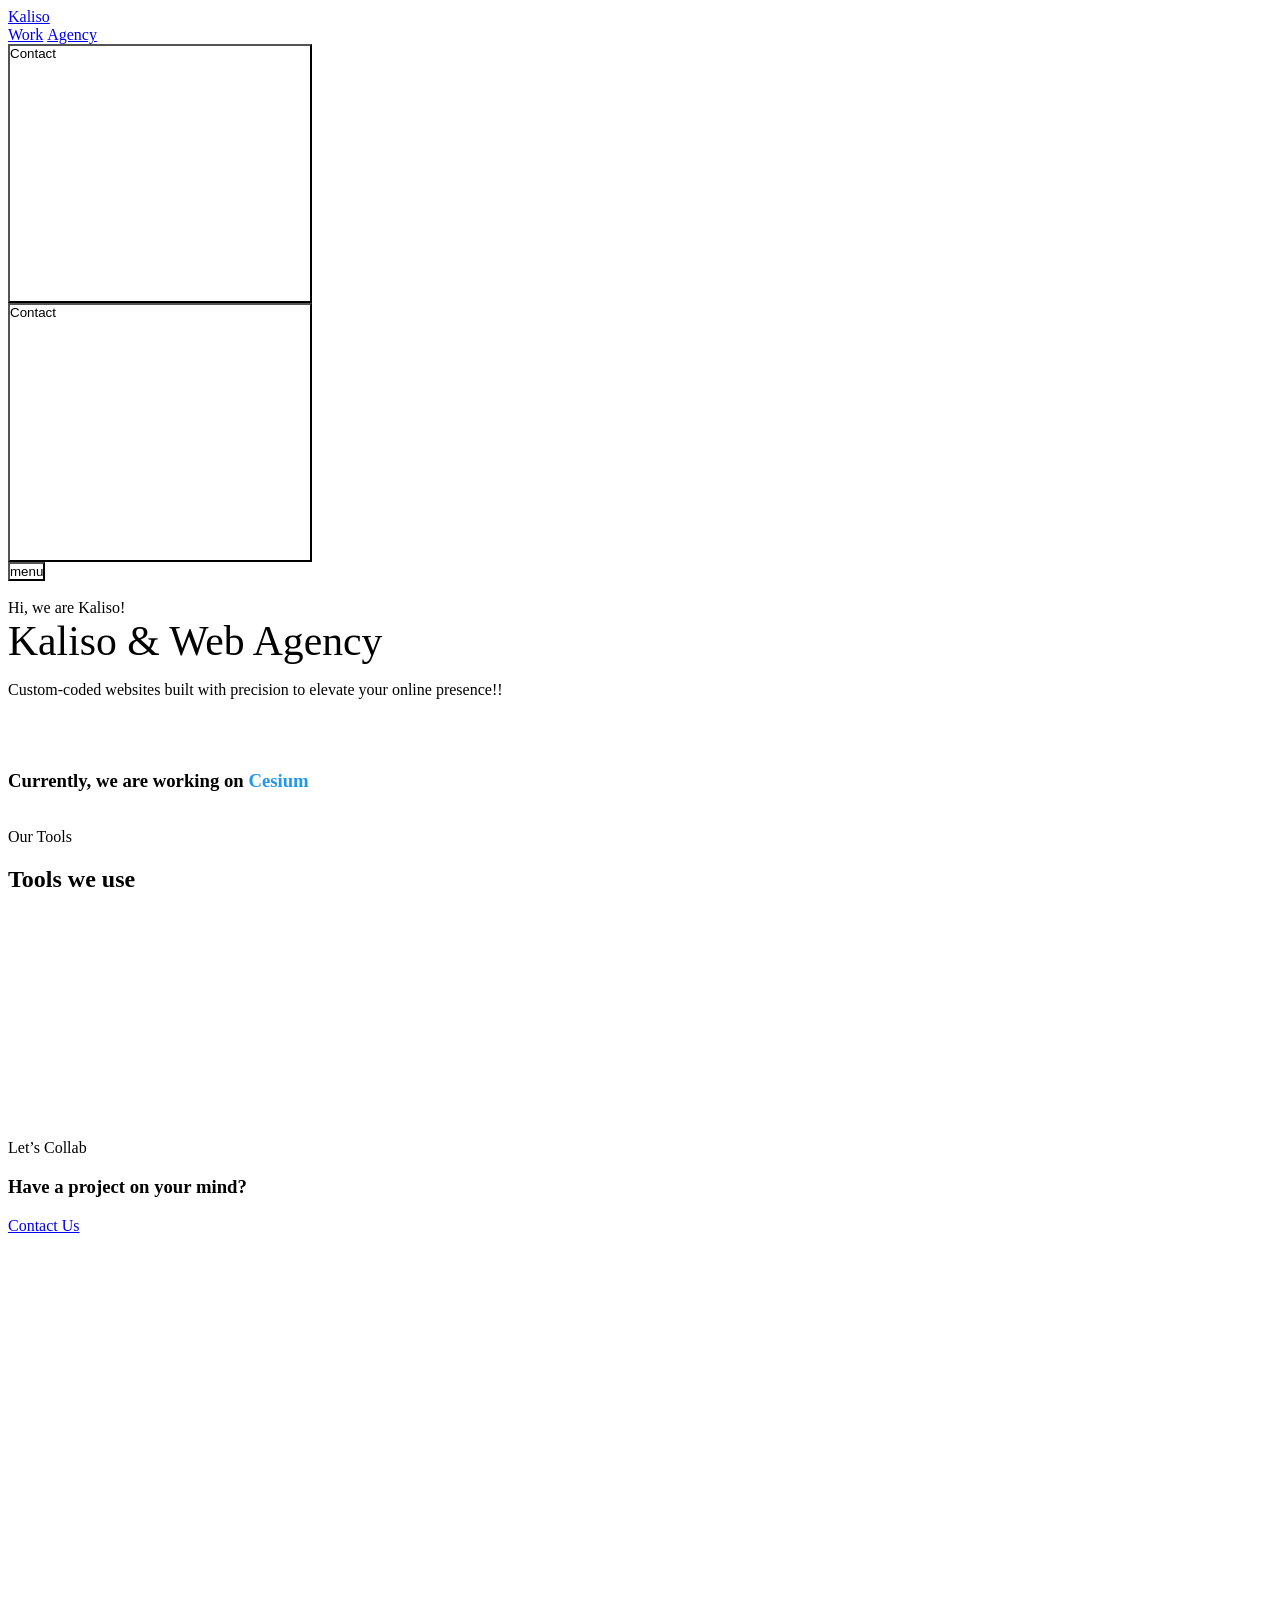
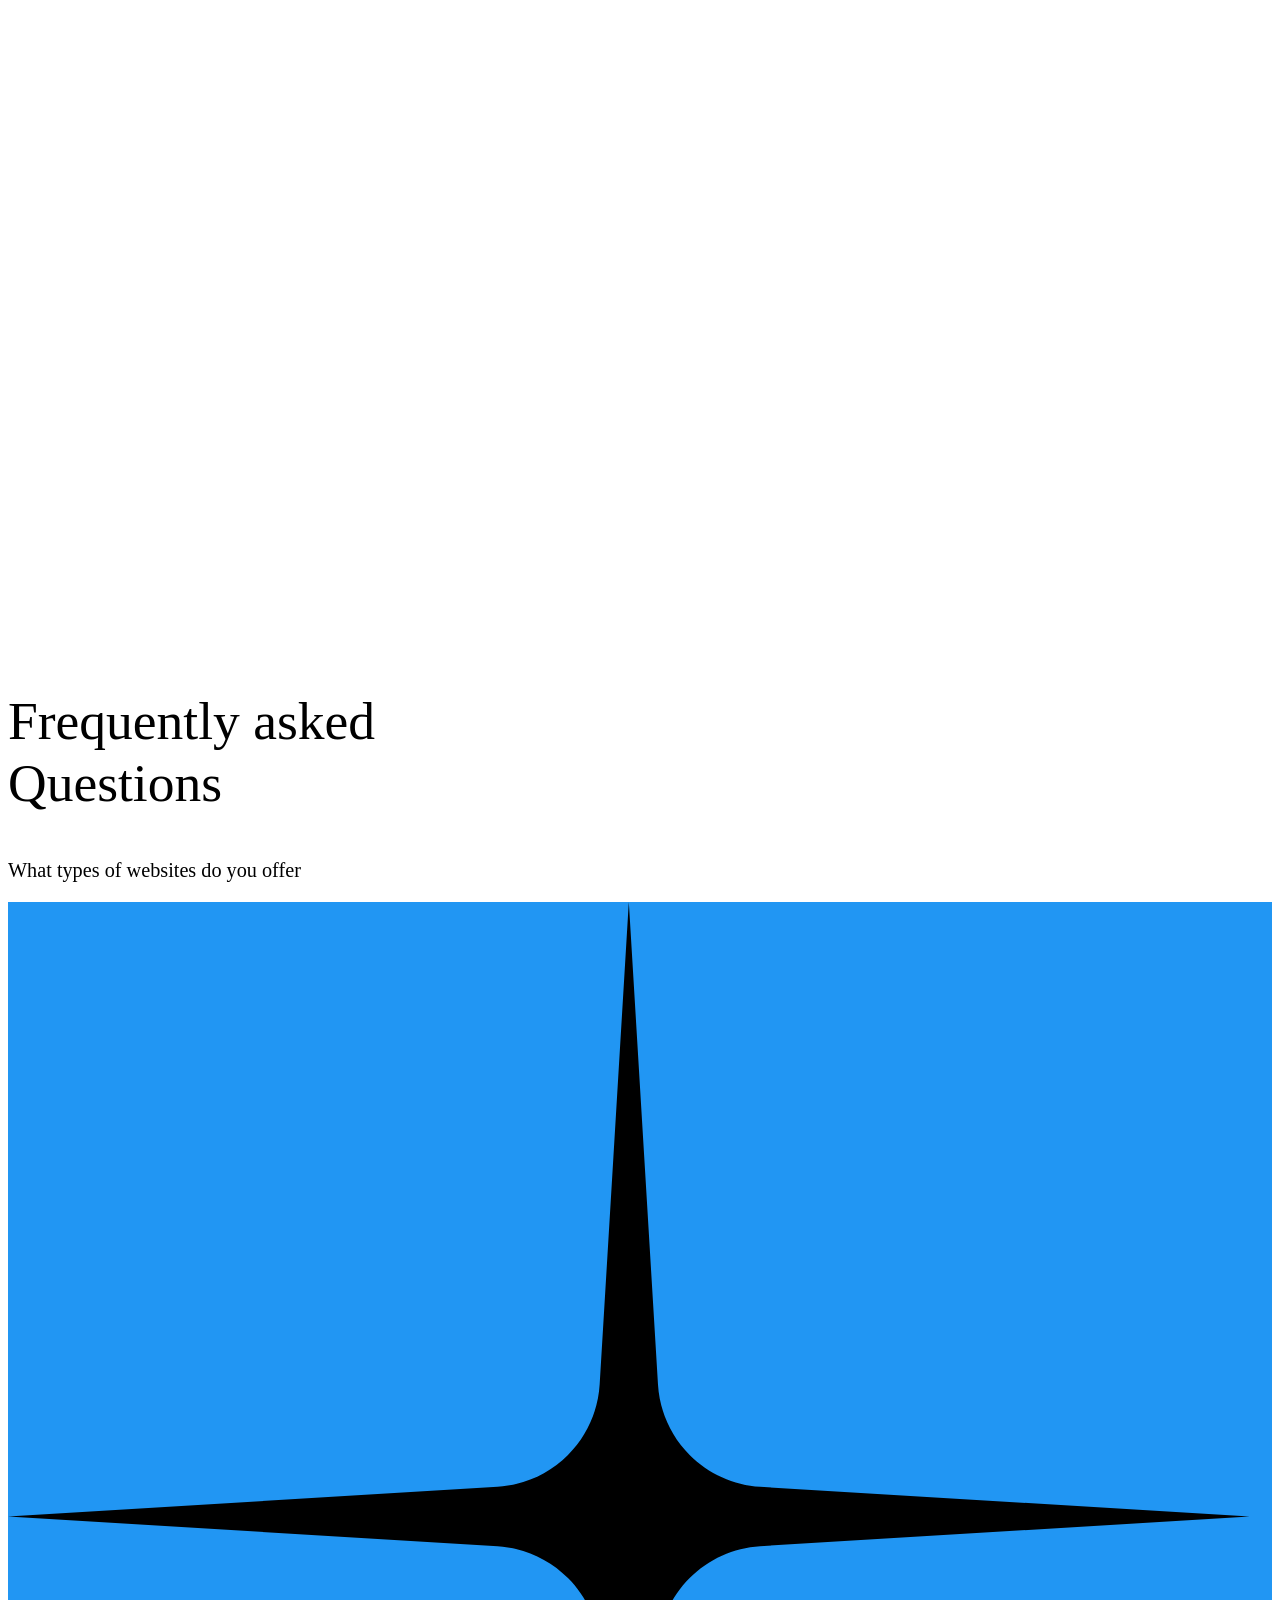
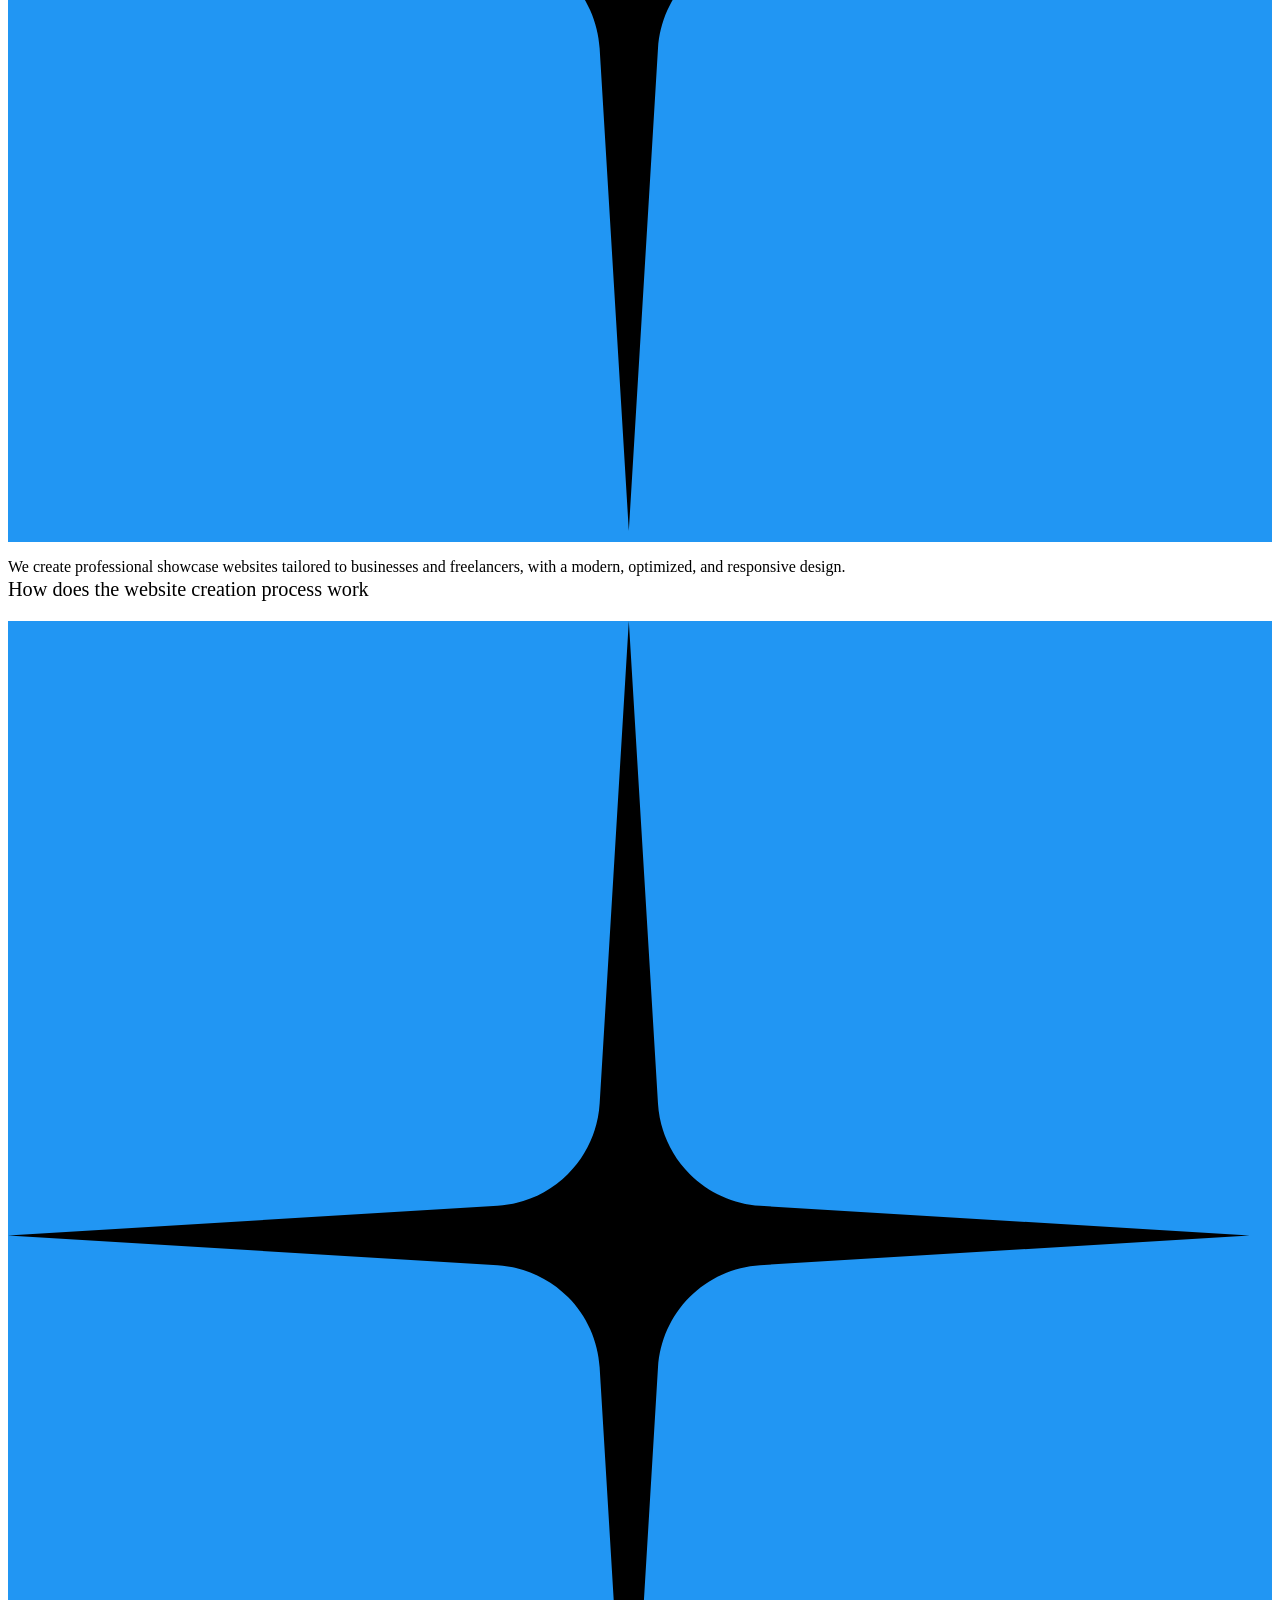
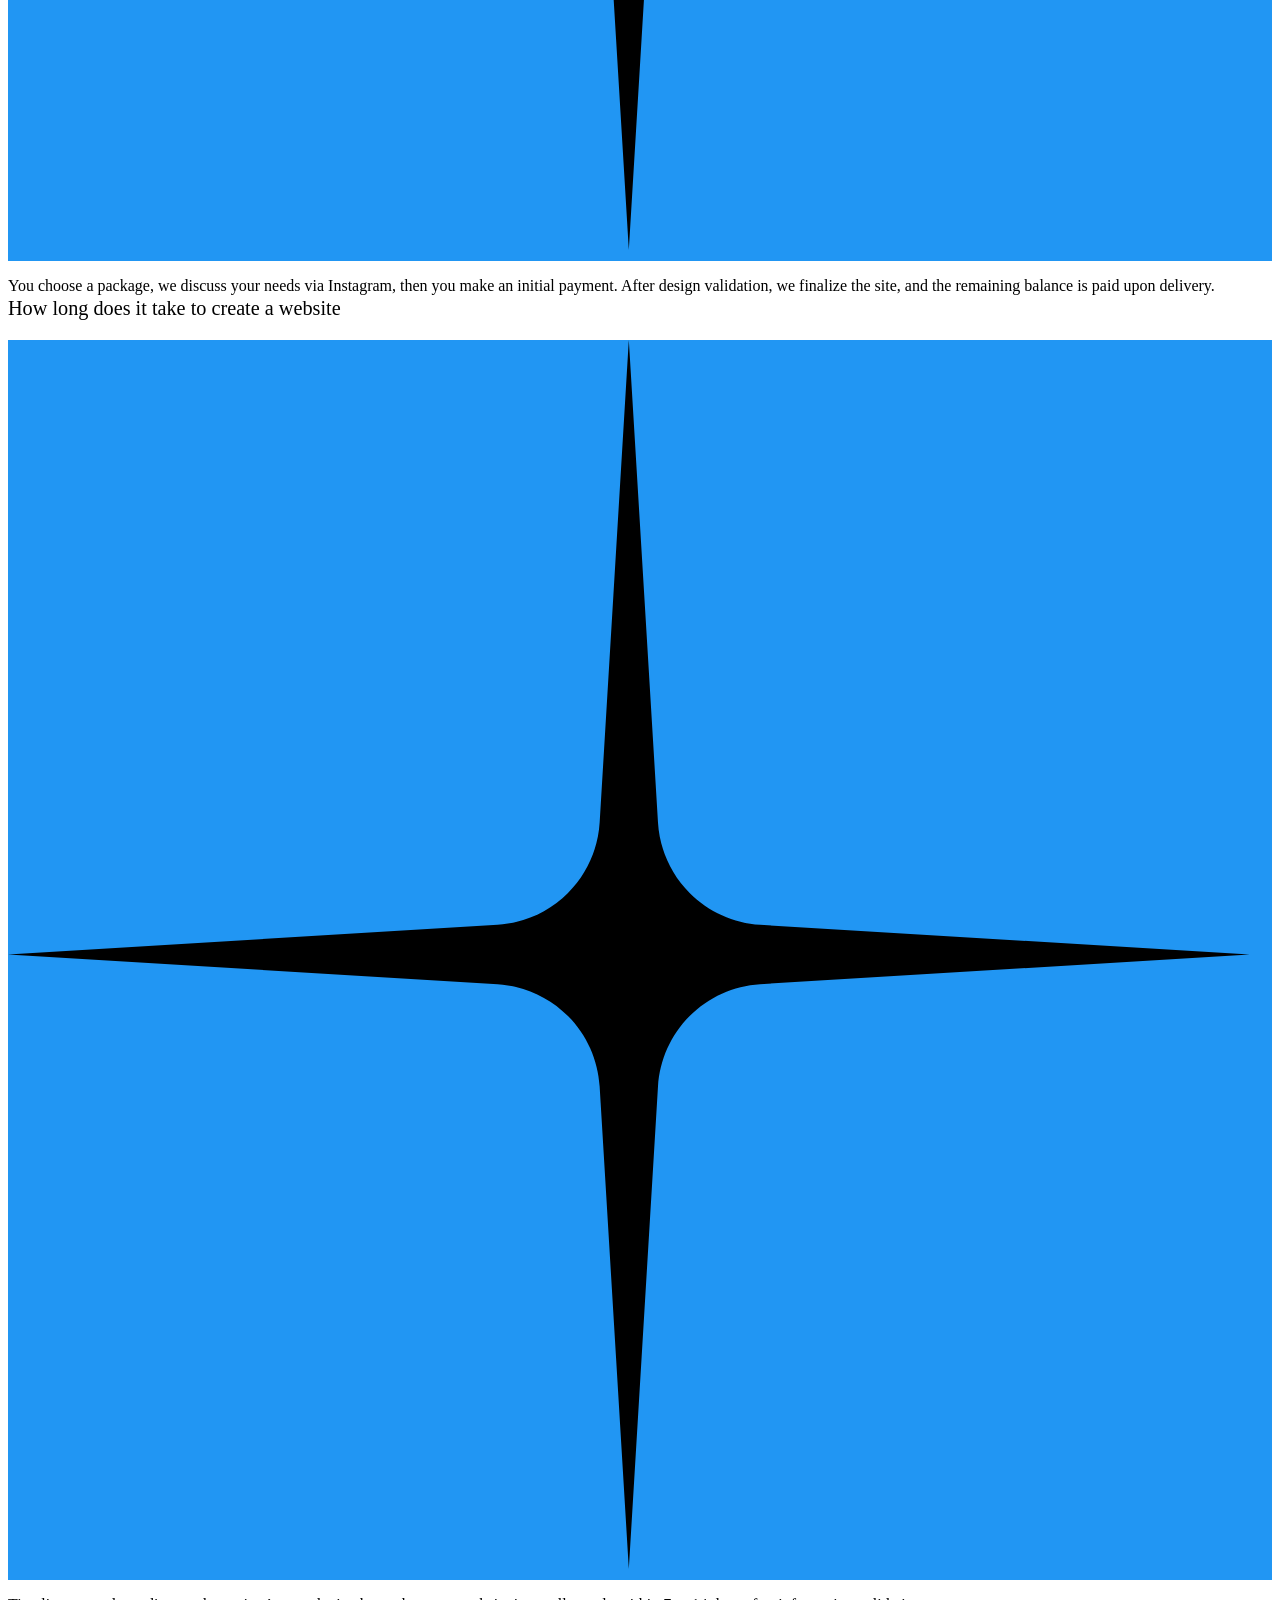
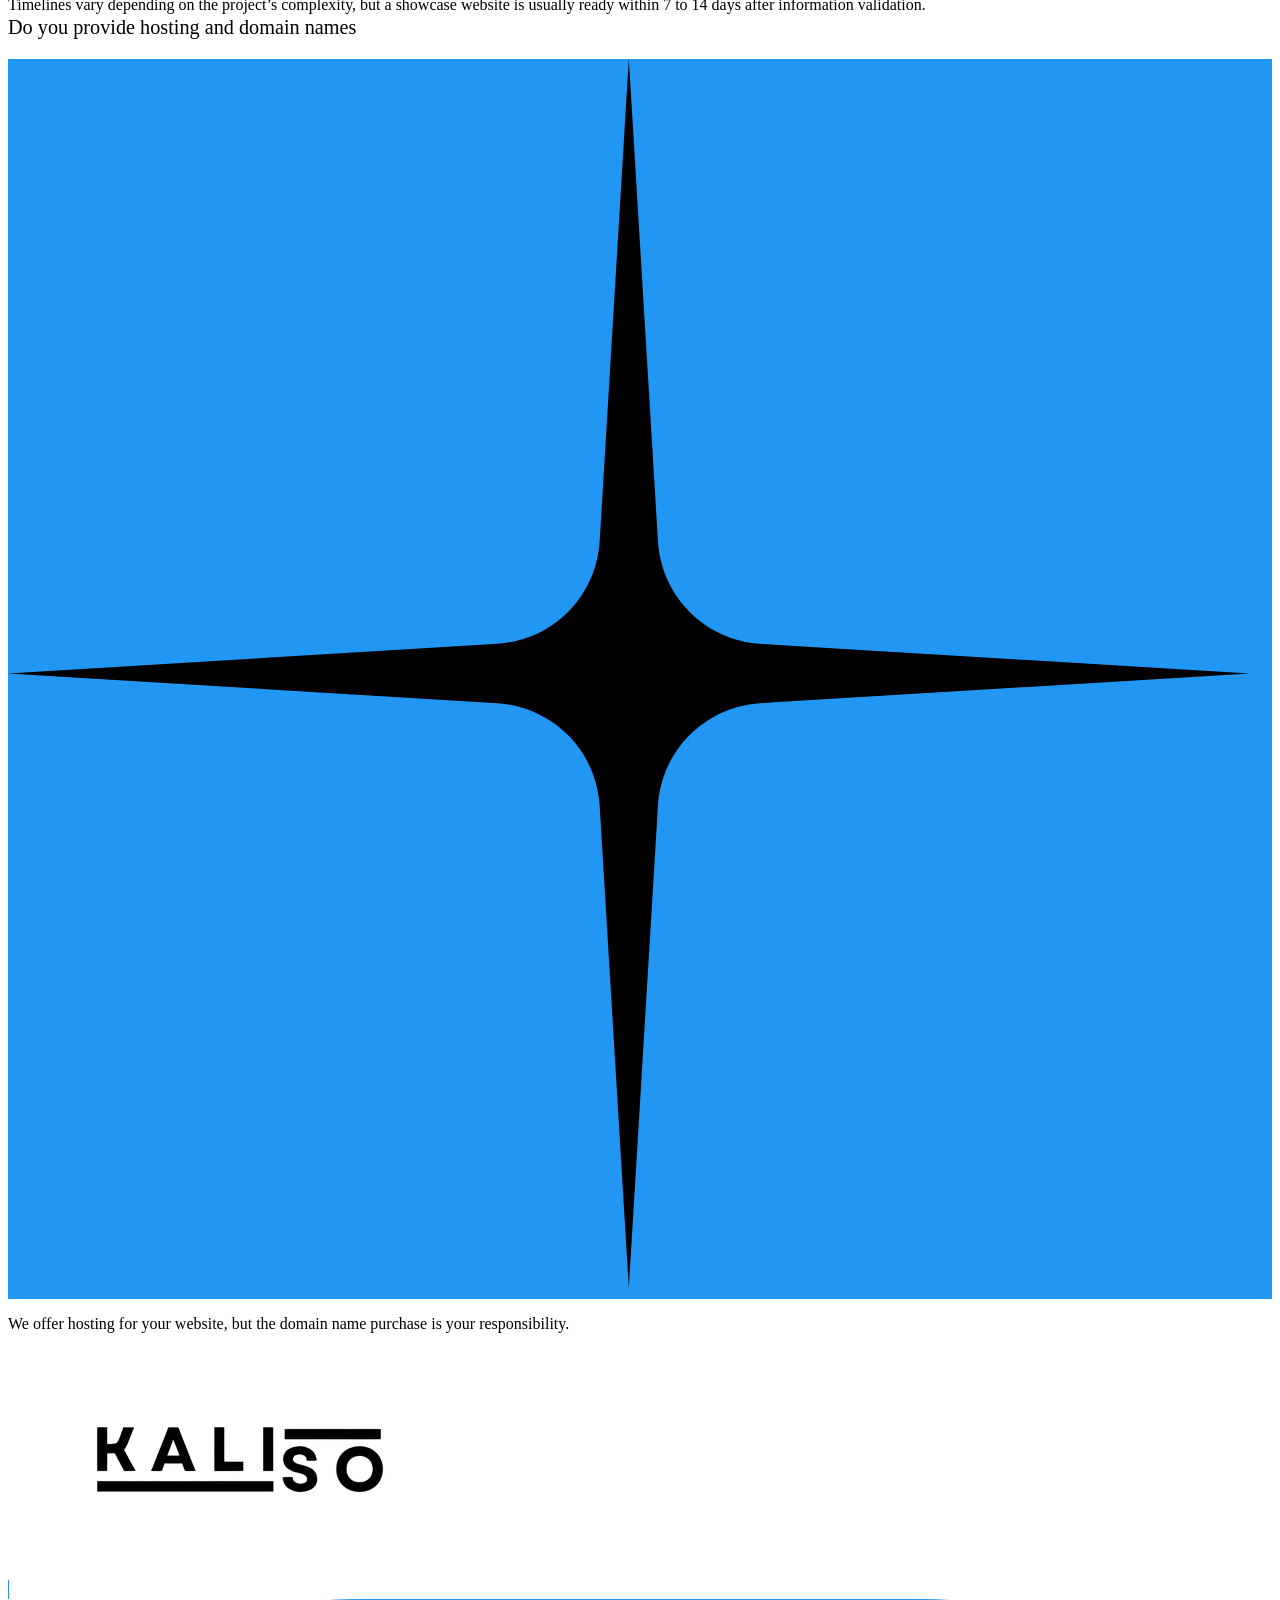
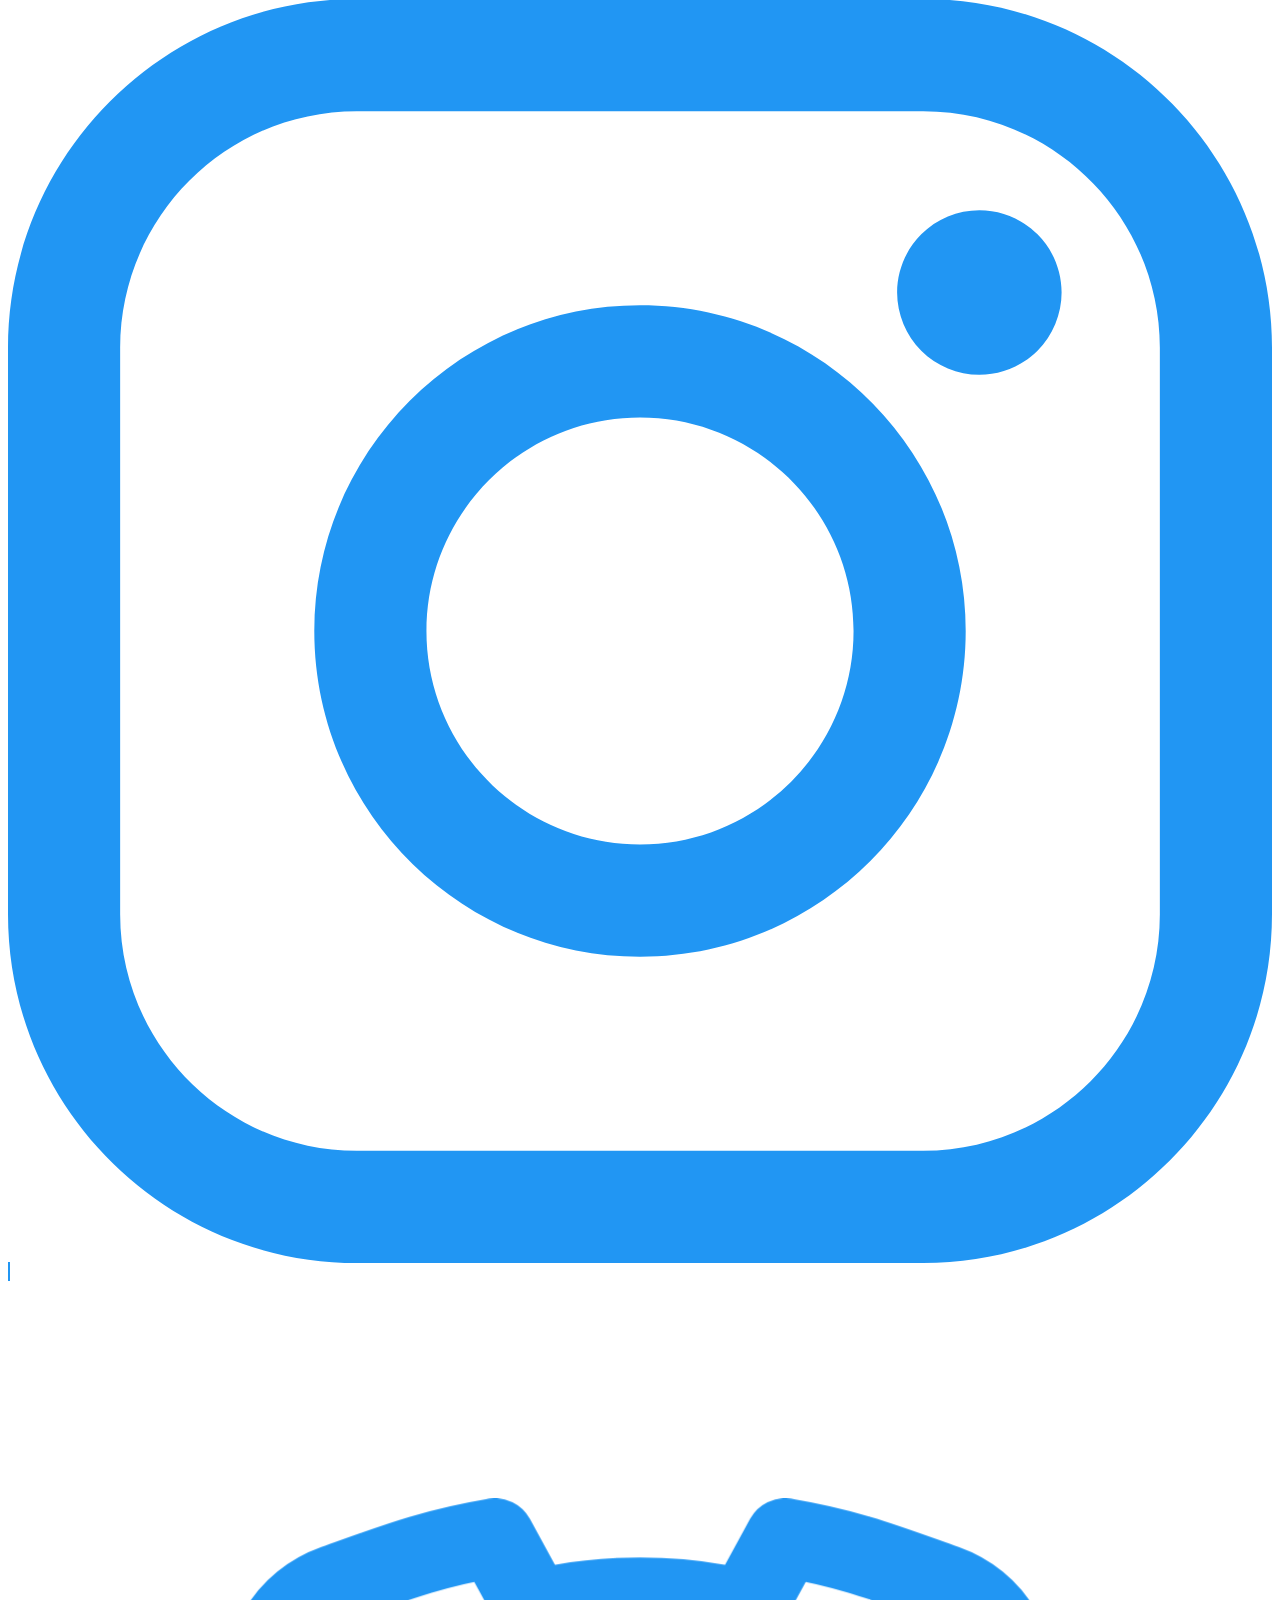
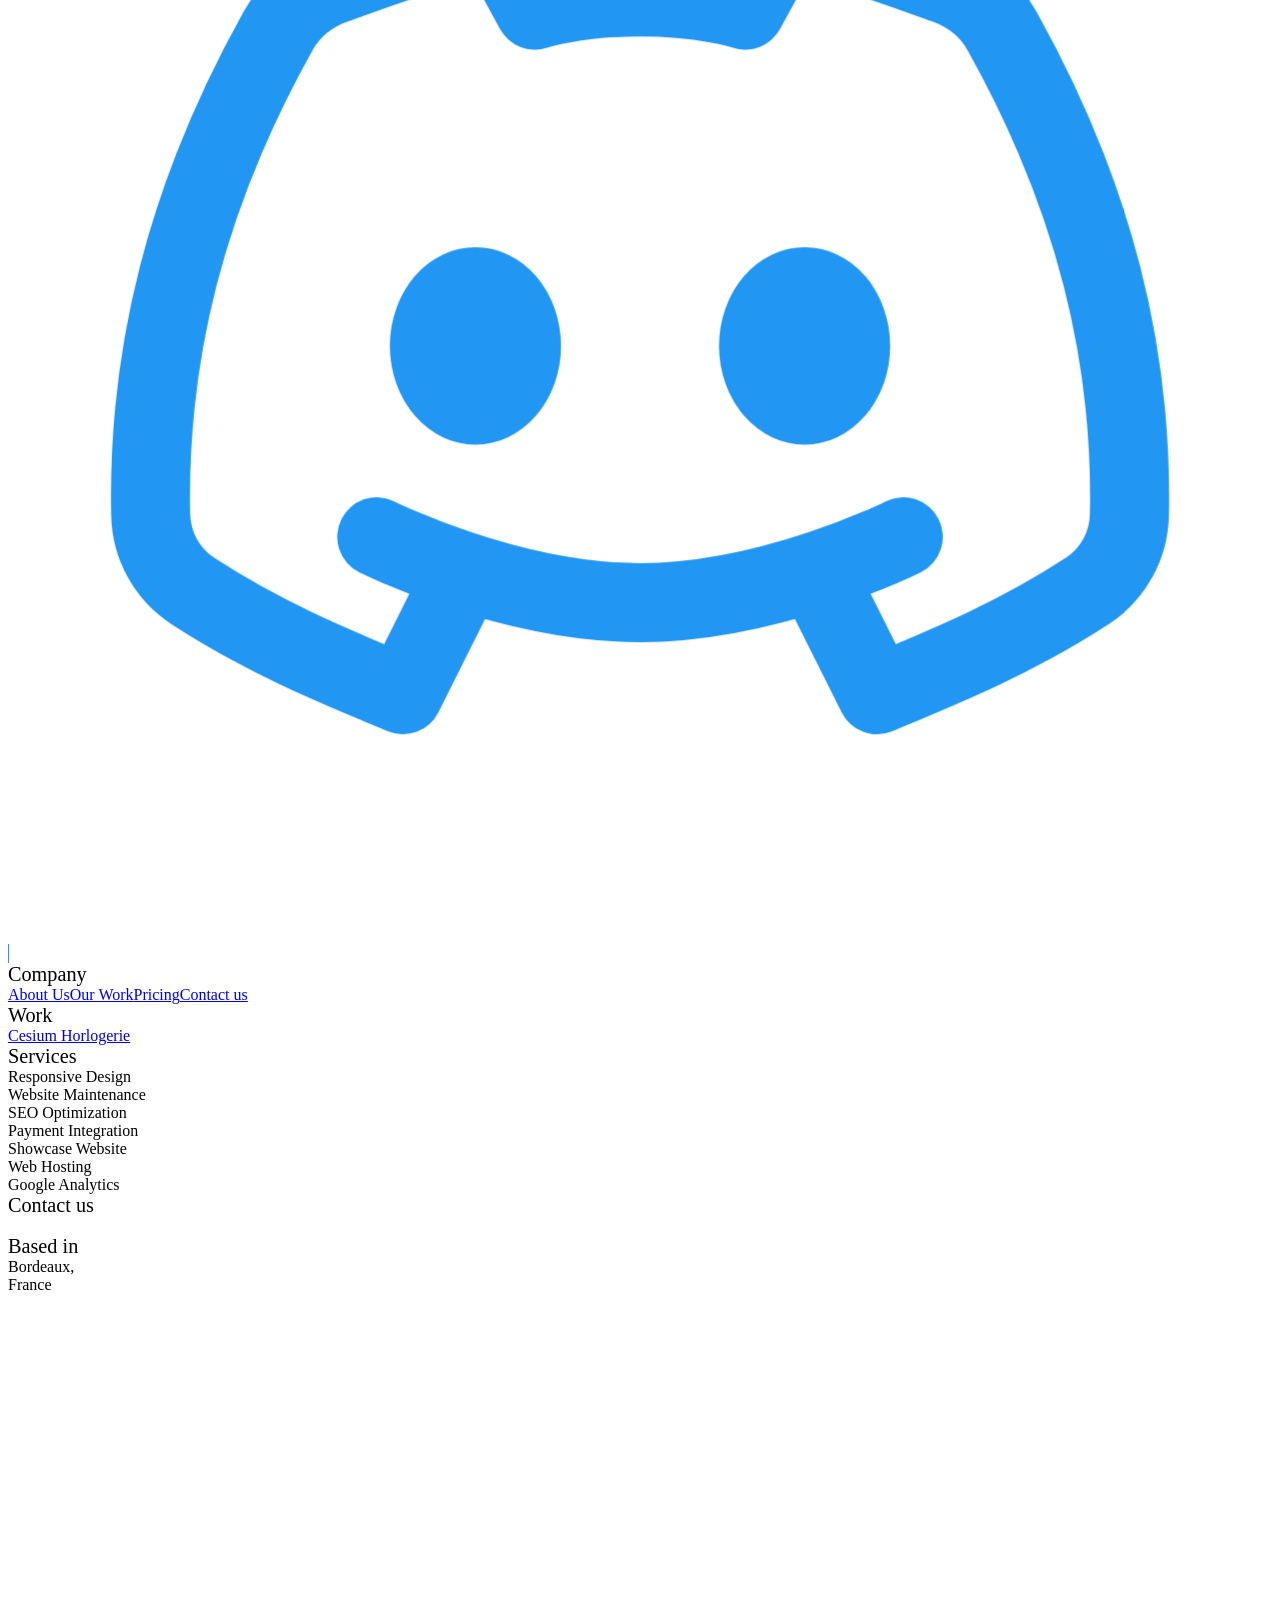
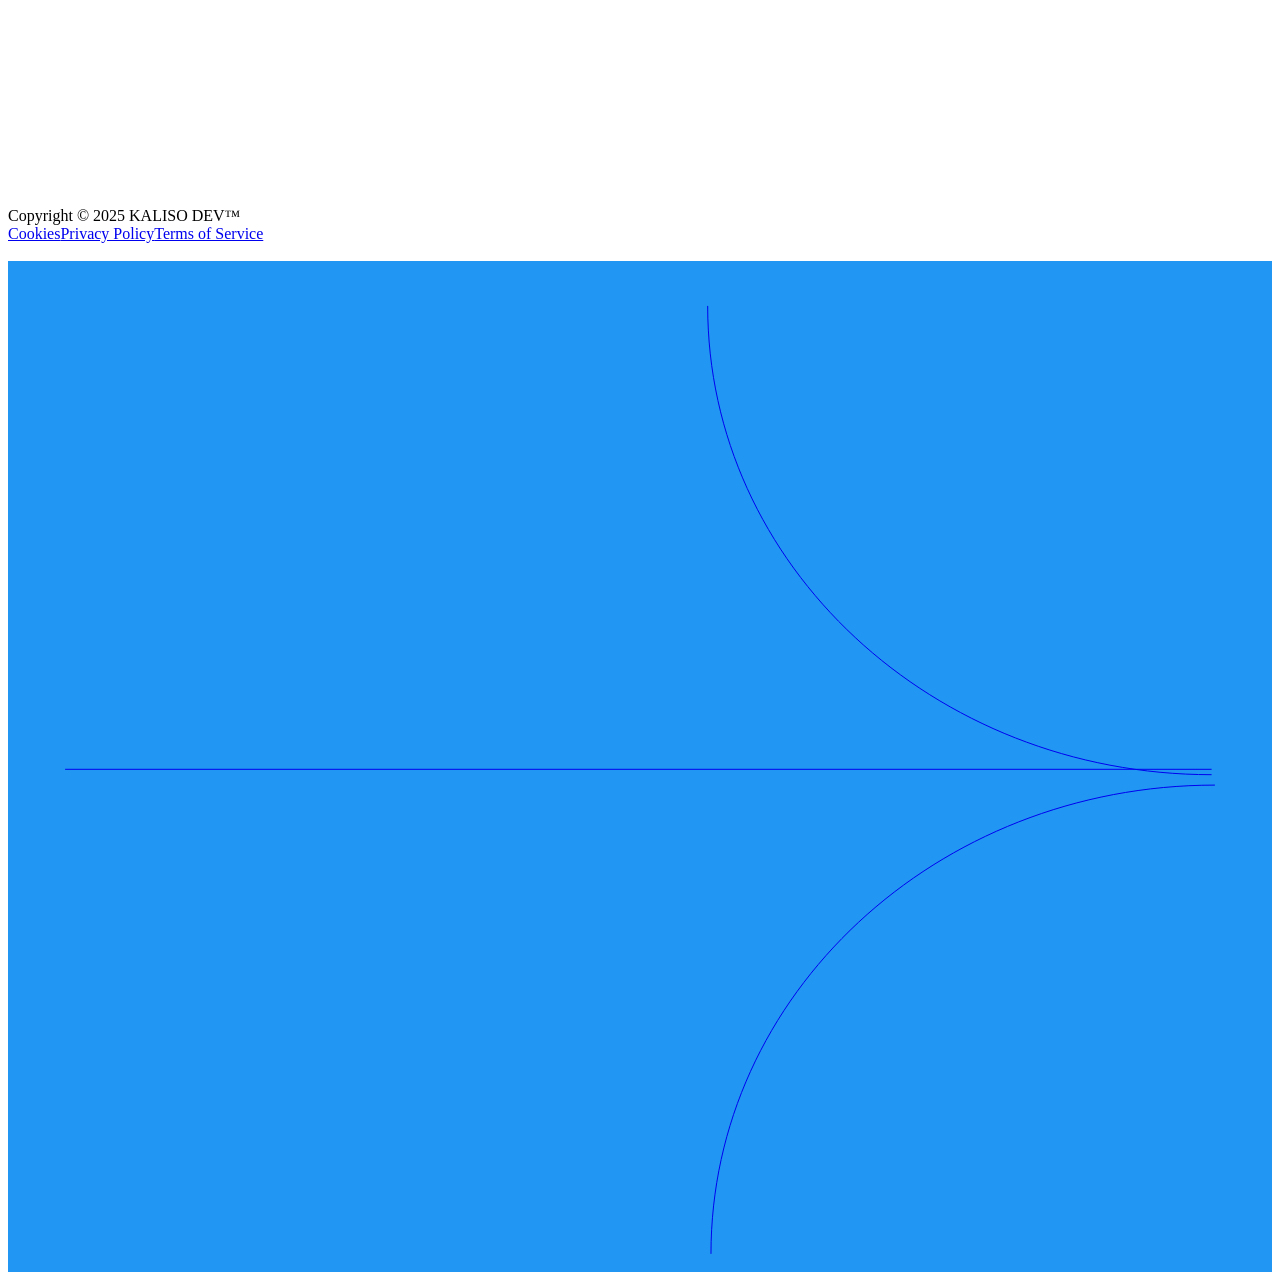
==== commit 53505bde: "update1" ====
--- a/agency.html
+++ b/agency.html
@@ -437,15 +437,13 @@
             <div data-animation="default" data-collapse="medium" data-duration="400" data-easing="ease"
                 data-easing2="ease" role="banner" class="nav-branding w-nav">
                 <div class="navbar_inner">
-                    <div class="nav_wrapper"><a href="/" class="brand dark w-nav-brand" aria-label="home">
+                    <div class="nav_wrapper"><a href="index.html" class="brand dark w-nav-brand" aria-label="home">
                             <div class="logo-text">Kaliso</div>
                         </a>
                         <div class="div-block-13">
                             <nav role="navigation" class="nav-menu w-nav-menu">
                                 <div class="menu-wrap">
-                                    <a underline-trail="" underlined-cc="" href="price.html" aria-current="page"
-                                        class="nav-link dark w--current">Pricing</a>
-                                    <a underline-trail="" underlined-cc="" href="/work" class="nav-link dark">Work</a>
+                                    <a underline-trail="" underlined-cc="" href="work.html" class="nav-link dark">Work</a>
                                     <a underline-trail="" underlined-cc="" href="agency.html"
                                         class="nav-link dark">Agency</a>
                                     <div class="mobile-btn"><button data-button-style="solid"
@@ -481,7 +479,7 @@
                             </nav>
                             <div class="desktop-btn"><button data-button-style="solid"
                                     data-cal-link="eclipso-studio/kick-off-call" data-cal-namespace="kick-off-call"
-                                    data-cal-config="layout:month_view" type="button" class="cta-main small">
+                                    data-cal-config="layout:month_view" type="button" class="cta-main small" onclick="window.location.href='contact.html';">
                                     <div class="cta-text">Contact</div>
                                     <div class="cta-icon-wrap small"
                                         style="transform: translate3d(0px, 0px, 0px) scale3d(0, 0, 1) rotateX(0deg) rotateY(0deg) rotateZ(0deg) skew(0deg, 0deg); transform-style: preserve-3d;">
@@ -2676,7 +2674,7 @@
                                     <div>Let’s Collab</div>
                                 </div>
                                 <h3>Have a project on your mind?</h3>
-                            </div><a data-button-style="solid" href="#" class="cta-main accent w-inline-block">
+                            </div><a data-button-style="solid" href="contact.html" class="cta-main accent w-inline-block">
                                 <div class="cta-text">Contact Us</div>
                                 <div class="cta-icon-wrap"
                                     style="transform: translate3d(0px, 0px, 0px) scale3d(0, 0, 1) rotateX(0deg) rotateY(0deg) rotateZ(0deg) skew(0deg, 0deg); transform-style: preserve-3d;">
@@ -2912,9 +2910,9 @@
                                 <div id="w-node-_63d73a1c-0d00-4782-2596-b32edcb3f6ce-dcb3f6b6" class="footer_column">
                                     <div class="footer_column-heading--fs5 light">Company</div>
                                     <div class="footer_link-wrapper">
-                                        <a href="/about" class="footer-link">About Us</a><a href="/work"
-                                            class="footer-link">Our Work</a><a href="/pricing"
-                                            class="footer-link">Pricing</a><a href="/contact"
+                                        <a href="agency.html" class="footer-link">About Us</a><a href="work.html"
+                                            class="footer-link">Our Work</a><a href="price.html"
+                                            class="footer-link">Pricing</a><a href="contact.html"
                                             class="footer-link">Contact us</a>
                                     </div>
                                 </div>
--- a/style.css
+++ b/style.css
@@ -1,5 +1,11 @@
+
+
 body {
     box-sizing: border-box;
+}
+
+.hero-span {
+    color: #2196f3;
 }
 
 .cta-main.accent {
@@ -66,6 +72,17 @@
 
 .text-services {
     font-size: 15px;
+}
+
+.tag-canvas {
+    display: flex;
+    flex-direction: column;
+    justify-content: space-between;
+    align-items: center;
+}
+
+.services-heading {
+    position: static !important;
 }
 
 .tag-container {
@@ -96,12 +113,288 @@
 }
 
 
-.tag-container {
-    margin-top: 70px;
-}
-
 .faq-qrapper {
     margin-bottom: 30px !important;
+}
+
+
+.portfolio_item_tag { 
+    border: 2px solid #2196f3;
+}
+
+.portfolio_item_review {
+    border-radius: 2rem;
+}
+
+.portfolio_card {
+    border-radius: 2rem;
+}
+
+.stats_portfolio {
+  display: flex;
+  flex-direction: row; 
+  gap: 1rem;
+}
+
+.stat {
+  display: flex;
+  align-items: center;
+  gap: 0.8rem;
+  font-weight: 600;
+}
+
+.stat-icon {
+  display: flex;
+  align-items: center;
+  justify-content: center;
+  width: clamp(2rem, 4vw, 3rem);   /* rond plus grand */
+  height: clamp(2rem, 4vw, 3rem);
+  border-radius: 50%;
+  background: #2b2b2b; /* gris noir */
+  color: white;
+  font-size: 1.2em;
+  font-weight: bold;
+  flex-shrink: 0;
+}
+
+.stat-content {
+  display: flex;
+  flex-direction: column; /* met % au-dessus du label */
+  line-height: 1.2;
+}
+
+.stat-number {
+  font-size: clamp(1.2rem, 3vw, 1.6rem);
+  font-weight: 700;
+}
+
+.stat-label {
+  font-size: clamp(0.9rem, 2vw, 1.1rem);
+  font-weight: 500;
+  opacity: 0.8; /* un peu plus discret que le % */
+}
+
+
+.stat-icon {
+  display: flex !important;
+  align-items: center !important;
+  justify-content: center !important;
+  width: clamp(2.5rem, 5vw, 3.5rem) !important;   /* rond plus grand */
+  height: clamp(2.5rem, 5vw, 3.5rem) !important;
+  border-radius: 50% !important;
+  background: #2b2b2b !important; /* gris noir */
+  flex-shrink: 0 !important;
+}
+
+.plus-icon {
+  width: 60% !important;  /* taille relative dans le rond */
+  height: 60% !important;
+  stroke: white !important;
+  stroke-width: 2 !important; /* épaisseur du trait (mets 1 pour plus fin, 3 pour plus épais) */
+  stroke-linecap: round !important; /* bouts arrondis */
+}
+
+/* Resolution des problèmes lié à l'intégration de la section portfolio */
+.title-project {
+    color: black !important;
+}
+
+.button-text, .button-icon, .portfolio_item_tag {
+    color: black;
+}
+
+.portfolio_button {
+  display: inline-flex !important;       /* place texte + icône sur une même ligne */
+  align-items: center !important;        /* aligne verticalement au centre */
+  gap: 0.5rem !important;                /* espace entre "Watch live" et la flèche */
+  text-decoration: none !important;      /* optionnel : enlève le soulignement */
+}
+
+.button-text {
+  display: inline-block !important;      /* évite que le texte prenne toute la ligne */
+}
+
+.button-icon {
+  display: flex !important;              /* centre bien le SVG */
+  align-items: center !important;
+  justify-content: center !important;
+  width: 1em !important;                 /* ajuste la largeur du bloc icône */
+  height: 1em !important;                /* ajuste la hauteur du bloc icône */
+}
+
+.stat-label {
+    color: #1D1D1D !important;
+    opacity: 70%;
+}
+
+.stat-number {
+    color: #1D1D1D !important;
+    opacity: 100% !important;
+}
+
+.client-name {
+    color: black;
+}
+
+
+.swiper-button-disabled {
+    opacity: 1 !important;
+    pointer-events: auto !important;
+}
+
+.portfolio_head_wrap {
+    margin-top: 20px !important;
+}
+
+
+iframe {
+  width: 100%;
+  min-height: 1000; /* desktop minimum */
+   overflow: hidden;   
+}
+
+@media (max-width: 768px) {
+  iframe {
+    min-height: 1000px; /* mobile plus grand */
+  }
+}
+
+.lenis.lenis-smooth iframe {
+    pointer-events: auto !important;
+}
+
+.iframe-container {
+    width: 100%;
+    display: flex;
+    justify-content: center;
+}
+
+
+
+
+.stats-container {
+    display: flex;
+    justify-content: center;
+    align-items: center;
+    width: 100%;
+    height: auto;
+    padding: 3rem;
+}
+
+.stats-block {
+    background-color: #161616;
+    color: #FFFFFF;
+    border-radius: 50px;
+    width: 100%;
+    height: 100%;
+    padding: 3rem;
+    display: flex;
+    flex-direction: column;
+    align-items: center;
+    font-family: "Unbounded", sans-serif;
+    box-shadow: 0 8px 25px rgba(0, 0, 0, 0.4);
+}
+
+.chiffres {
+    margin-bottom: 2rem;
+}
+
+.chiffres-stats {
+    height: auto;
+    width: 100%;
+    display: flex;
+    justify-content: center;
+    align-items: center;
+    flex-direction: row;
+    color: #FFFFFF;
+    gap: 4.5rem;
+}
+
+.stats-description {
+    margin-bottom: 5rem;
+}
+
+.items-stats {
+    display: flex;
+    justify-content: center;
+    align-items: center;
+    flex-direction: column;
+}
+
+.chiffre-item {
+  font-size: 2.5rem;
+  transition: all 0.3s ease-in-out;
+}
+
+
+.cta-container {
+    display: flex;
+    justify-content: center;
+    align-items: center;
+    width: 100%;
+    height: auto;
+    padding: 3rem;
+    text-align: center;
+}
+
+
+.cta-block {
+    background-color: #2196f3;
+    color: #FFFFFF;
+    border-radius: 50px;
+    width: 100%;
+    height: 100%;
+    padding: 3rem;
+    display: flex;
+    flex-direction: column;
+    align-items: center;
+    font-family: "Unbounded", sans-serif;
+    box-shadow: 0 8px 25px rgba(0, 0, 0, 0.4);
+}
+
+.bouton-cta {
+    background-color: white;
+    padding: 25px;
+    border-radius: 50px;
+    color: #161616;
+    font-size: 1.5rem;
+    letter-spacing: -1px;
+}
+
+.cta-chiffres {
+    margin-bottom: 2rem;
+    color: #161616;
+    font-size: 3.5rem;
+}
+
+.cta-description {
+    margin-bottom: 2rem;
+}
+
+/* Responsive pour téléphone */
+@media screen and (max-width: 768px) {
+    .chiffres-stats {
+        flex-direction: column;   /* les stats passent en colonne */
+        gap: 2rem;                /* espace réduit entre les items */
+    }
+
+    .stats-block {
+        padding: 2rem;            /* padding réduit sur petit écran */
+        border-radius: 30px;      /* coins un peu moins larges */
+    }
+
+    .chiffres {
+        font-size: 1.5rem;        /* taille du titre adaptée */
+        text-align: center;
+    }
+
+    .stats-description {
+        text-align: center;
+    }
+
+    
+
+
 }
 
 @media (max-width: 768px) {
@@ -114,6 +407,20 @@
     font-size: 0.875rem;
     padding: 0.375rem 0.75rem;
   }
+
+  .services-heading {
+    font-size: 2.5rem !important; /* Taille réduite sur les écrans plus petits */
+}
+
+.tag-canvas {
+    height: 500px !important;
+}
+}
+
+@media (max-width: 480px) {
+    .services-heading {
+        font-size: 1.2rem; /* Taille encore plus petite pour les petits écrans */
+    }
 }
 
 .footer_logo {
@@ -187,4 +494,82 @@
     background-image: url(./assets/background_bento_card.png) !important;
     background-position: 50%;
     background-size: cover;
-}+}
+
+.projet-tittle {
+    color: black;
+}
+
+
+
+
+
+.services-section {
+  padding: 50px 20px;
+  background: #f5f5f5;
+}
+
+.services-container {
+  display: flex;
+  flex-wrap: wrap;
+  gap: 40px;
+  justify-content: center;
+}
+
+.service-box {
+  flex: 1 1 300px;
+  max-width: 400px;
+  background: #fff;
+  border-radius: 20px;
+  box-shadow: 0 6px 20px rgba(0,0,0,0.12);
+  padding: 30px;
+  text-align: center;
+}
+
+.service-box .icon {
+  font-size: 50px;
+  margin-bottom: 20px;
+}
+
+.service-box h3 {
+  margin-bottom: 15px;
+  font-size: 20px;
+}
+
+.service-box p {
+  font-size: 15px;
+  color: #555;
+  line-height: 1.6;
+}
+
+/* Version mobile (moins de 600px) */
+@media (max-width: 600px) {
+  .service-box {
+    flex: 1 1 90%;         /* prend ~90% de la largeur du conteneur */
+    max-width: 90%;
+    padding: 20px;         /* padding réduit */
+    border-radius: 16px;   /* angles un peu moins grands */
+  }
+
+  .service-box .icon {
+    font-size: 36px;       /* icône réduite */
+    margin-bottom: 15px;
+  }
+
+  .service-box h3 {
+    font-size: 18px;       /* titre plus petit */
+  }
+
+  .service-box p {
+    font-size: 14px;       /* texte plus petit */
+  }
+}
+
+
+
+
+.service-title {
+    color: #161616;
+    font-size: 2.5rem;
+}
+
